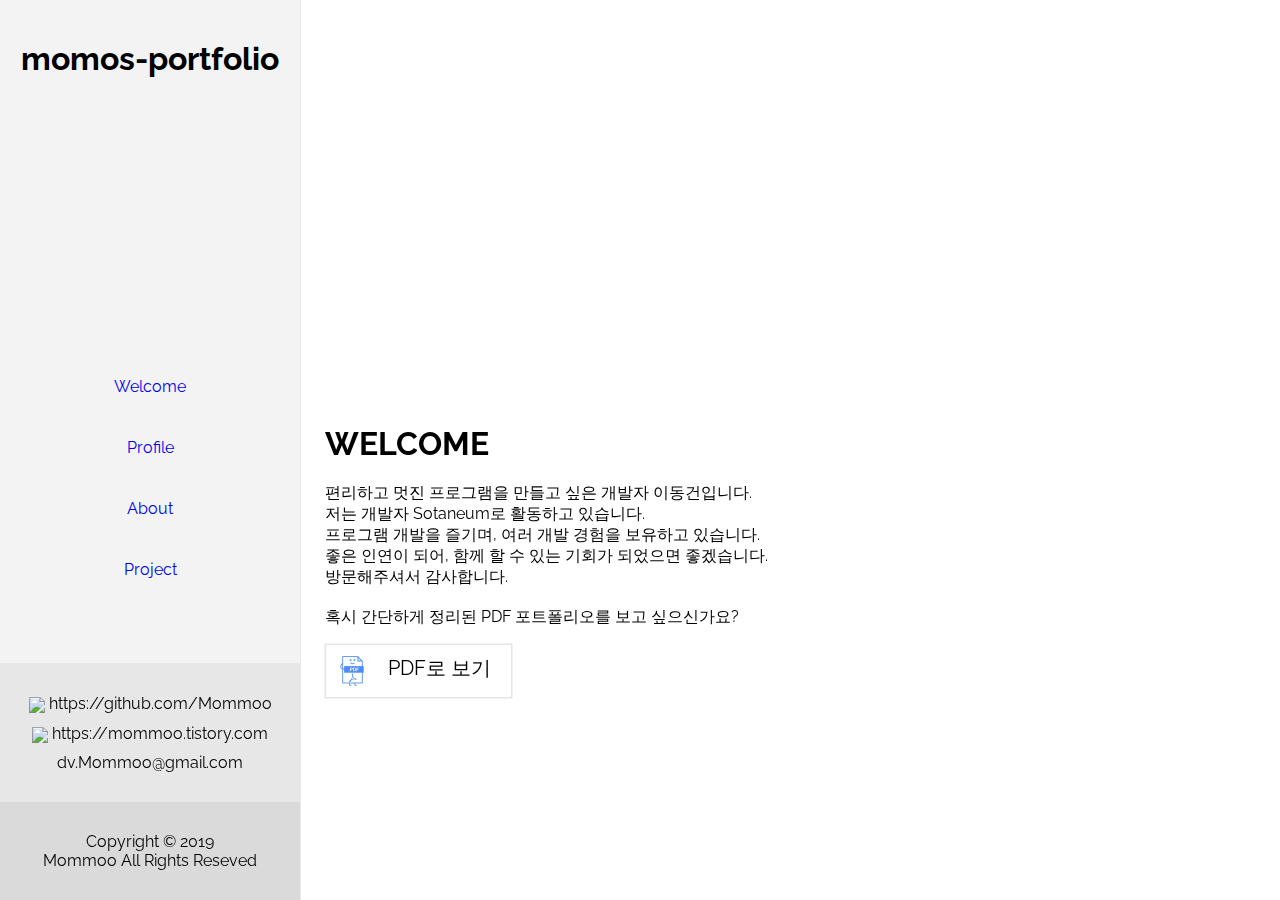
==== index.html @ 74a5513d "123" ====
<!DOCTYPE html>
<html>
    <head>
        <meta charset="utf-8">
        <link rel="stylesheet" type="text/css" href="css/index.css">
        <link href="https://fonts.googleapis.com/css?family=Raleway" rel="stylesheet">
        <link rel="stylesheet" type="text/css" href="style.css">
    </head>
    <body>
        <div class=nav>
            <div class=nav-header>
                momos-portfolio
            </div>
            <div class=nav-menu>
                <div class=nav-item>
                    <a href="#Welcome">Welcome</a>
                </div>
                <div class=nav-item>
                    <a href="#Profile">Profile</a>
                </div>
                <div class=nav-item>
                    <a href="#About">About</a>
                </div>
                <div class=nav-item>
                    <a href="#Project">Project</a>
                </div>
            </div>
            <div class=nav-fotter>
                <div class=urls>
                    <div class=url>
                        <img class=url-image src="https://mommoo.co.kr/portfolio/assets/images/common/IT/github.svg">
                        https://github.com/Mommoo
                        
                    </div>
                    <div class=url>
                        <img class=url-image src="https://mommoo.co.kr/portfolio/assets/images/common/communication/mail.svg">
                        https://mommoo.tistory.com
                    </div>
                    <div class=url>dv.Mommoo@gmail.com</div>
                </div>
                <div class=copy-right>
                    <div>Copyright © 2019</div>
                    <div>Mommoo All Rights Reseved</div>
                </div>
            </div>
        </div>
        <div class=contents>
            <div id=Welcome >
                <h1>WELCOME</h1>
                편리하고 멋진 프로그램을 만들고 싶은 개발자 이동건입니다.<br>
                저는 개발자 Sotaneum로 활동하고 있습니다.<br>
                프로그램 개발을 즐기며, 여러 개발 경험을 보유하고 있습니다.<br>
                좋은 인연이 되어, 함께 할 수 있는 기회가 되었으면 좋겠습니다.<br>
                방문해주셔서 감사합니다.
        
                <br><br>
                혹시 간단하게 정리된 PDF 포트폴리오를 보고 싶으신가요?<br>
                <div class="chip-view chip-view-normal">
                    <img class="chip-view-img-normal" src="icon/PDF.png">
                    <div>PDF로 보기</div>
                </div>
                <br>
                <br>
                
            </div>
            <div id=Profile >
                <h1>PROFILE</h1>
                아래는 제 프로필 정보 입니다.<br>
                저의 학위 정보 및 작성한 논문 리스트를 제공합니다.<br>
                논문 항목을 누르시면 바로 읽어 보실 수 있습니다.<br>
                <div class="card">
                    <div class="card-title">
                        Sotaneum
                    </div>
                    <div class="card-subheading">인적사항</div>
                    <div class="card-view-tab">이동건(남자)</div>
                    <div class="card-view-tab">23살 (96년생)</div>
                    <div class="card-view-tab">군산대학교 컴퓨터정보공학전공</div>
                    <div class="card-bar"></div>
                    <div class="card-subheading">논문 리스트</div>
                    <div class="card-view-tab"><a href="http://www.dbpia.co.kr/Journal/ArticleDetail/NODE07582108">ORDBMS 상에서 GeoPhoto 딥러닝 UDF의 구현</a></div>
                </div>
            </div>
            <div id=About >
                <h1>ABOUT-ME</h1>
                2011년부터 개발 공부를 시작했습니다.<br>
                이론과 실습을 계속 병행하며, 꾸준히 실력을 쌓아 왔습니다.<br>
                개발 철학은 "그냥 해보자" 입니다.<br>
                개인 프로젝트를 진행하다가 궁금한 것이 나오면 꼭 해결하고 넘어갔습니다.<br>
                이러한 개발 철학을 바탕으로, 프로그래밍 기본기를 단단하게 쌓았습니다.<br>
                아래의 리스트는 제가 개발 가능한 언어와 환경을 표시했습니다.<br>
                <div class="js-card-grid">
                    <div class="card">
                        <div class="card-image">
                            <img src="./icon/Java.png">
                        </div>
                        <div class="card-hashtag">Java를 그럭저럭함</div>
                    </div>
                    <div class="card">
                        <img src="./icon/Android.png">
                        <div class="card-hashtag">개발 경험 있음</div>
                        <div class="card-hashtag">자바로 개발</div>
                    </div>
                    <div class="card">
                        <img src="./icon/Javascript.png">
                        <div class="card-hashtag">개발 경험 있음</div>
                        <div class="card-hashtag">자바로 개발</div>
                    </div>
                </div>
            </div>
            <div  id=Tech>
                Java
                Java를 제일 잘함
                Spring
                개발 경험 있음
                관심 많음
                Spring-Boot
                삼성 외주 프로젝트 적용
                최고 관심사
                Android
                개발 경험 많음
                자바로 개발
                JavaScript
                ES6
                관심 많음
                주력 언어
                TypeScript
                최고 관심사
                주력 언어
                Angular
                현재 포트폴리오에 사용
                최고 관심사
                Webpack
                TypeScript 로더로 사용
                ES6의 모듈화를 위해 사용
                JQuery
                개발 경험 많음
                하지만 바닐라 선호
                HTML/CSS
                간단한 웹 디자인
                반응형 웹
                FlexBox 잘 다룸
                SASS/SCSS
                CSS도 프로그래밍
                C#
                개발 경험 있음
                Python
                크롤링 프로젝트에 사용
                C++
                초급
                개발은 가능
                .NET
                LINC 사업단 외주 프로젝트 적용
                PHP
                CRUD는 가능
                (구)포트폴리오에 사용
                NodeJS
                express 서버 구축 가능
            </div>
            <div  id=Project>
                <h1>PROJECT</h1>
                저는 수 많은 개인 프로젝트를 진행 했습니다.<br>
                프로젝트 전부 혼자서 만들었다는 것이 특징입니다.<br>
                또한 기능 구현에만 몰두 하는 것이 아닌,<br>
                프로젝트를 하면서 필요한 내용을 '공부'하여 '원리'를 습득 하는 것에 집중 하였습니다.<br>
                여기에 올라온 프로젝트는 짧게는 3개월 기게는 1년 동안 진행한 프로젝트들입니다.<br>
                카드를 눌러보시면 더 상세한 정보를 볼 수 있습니다.<br>
                <div class="js-card-list">
                    <div class="card clickable"  style="width:380px;">
                        <div class="card-title">
                            SotaneumPrtfolio
                        </div>
                        <div class="card-imageZoom" ><img src="./image/Portfolio.jpg"></div>
                        <div class="card-view">
                            FrontEnd의 Javascript, HTML를 공부하기 위해 진행한 웹 프로젝트입니다.
                        </div>
                        <div class="card-hashtag">
                            HTML
                        </div>
                        <div class="card-hashtag">
                            JavaScript
                        </div>
                        <div class="card-bottom">
                            Read More
                        </div>
                    </div>
                    <div class="card clickable" style="width: 380px;">
                        <div class="card-title">
                            SotaneumPrtfolio
                        </div>
                        <div class="card-imageZoom" ><img src="./image/Portfolio.jpg"></div>
                        <div class="card-view">
                            FrontEnd의 Javascript, HTML를 공부하기 위해 진행한 웹 프로젝트입니다.
                        </div>
                        <div class="card-hashtag">
                            HTML
                        </div>
                        <div class="card-hashtag">
                            JavaScript
                        </div>
                        <div class="card-bottom">
                            Read More
                        </div>
                    </div>
                </div>
            </div>


        </div>
    </body>
</html>
---- css/index.css ----
@media screen and (min-width:400px) and (max-width:1240px){
    body{

    }
    .nav{
        display:none!important;
    }
    .contents{
        left:0px!important;
        width:100%!important;
    }
}

body,html{
    margin:0px;
    width:100%;
    height:100%;

    
}
*{
    scroll-behavior: smooth;
    font-family: 'Raleway', sans-serif;
}

a{
    outline:none;
    text-decoration:none;
}
a:visited{
    text-decoration:none;
    color:black;
}
.nav{
    width:300px;
    position:fixed;
    left:0;
    
    border-right:1px solid #e9e9e9;
    height:100%;

    background-color:#f3f3f3
}
.nav-item{
    display:block;
    text-align:center;
    margin:40px;
    cursor:pointer;
    border-bottom:2px solid #f3f3f3;
}
.nav-item:hover{
    border-bottom:2px solid #000;
    font-size:24px;
}
.nav-header{
    text-align: center;
    margin-top:40px;
    font-size:32px;
    font-weight: bolder;
}
.nav-menu{
    margin-top:100%;
    margin-bottom:50%;
}
.nav-fotter{
    position:fixed;
    bottom:0px;
    background-color:rgba(204,204,204,.3);
    width:300px;
}
.contents{
    padding:25px;
    position:fixed;
    left:300px;
    width:calc( 100% - 300px - 50px );
    height:100%;
    overflow:auto;
}
.urls{
    margin-bottom:30px;
    margin-top:30px;
}
.url{
    text-align:center;
    margin:10px;
}
.copy-right{
    text-align:center;
    background-color:rgba(204,204,204,.5);
    padding-bottom:30px;
    padding-top:30px;
}
h1{
    margin-top:400px;
}
.url-image{
    width:20px;
    position: relative;
    top: 4px;
}
---- style.css ----
.chip-view{
    display: inline-flex;
    background: #e6e6e6;
    vertical-align: middle;
    border-radius: 10px;                    
    border:1px solid rgba(0, 0, 0, 0);
    padding: 10px;
    min-height: 32px;
    margin: 16px 16px 0px 0px;
    transition: box-shadow 0.1s ease-in-out;
}
.chip-view:hover{
    box-shadow: 0px 8px 20px 1px gray;
}
.chip-view-normal{
    background-color: white !important;
    border-radius: 0% !important;
    border:1px solid rgba(0, 0, 0, 0.1);
    box-shadow: 0px 0px 1px 0px rgba(0,0,0,0.3);
}
.chip-view img{
    background:white;
    border-radius: 50%;
    margin-right:10px;
    width: 32px;
    height: 32px;
}
.chip-view-img-normal{
    border-radius: 0% !important;
    background-color: transparent !important;
}
.chip-view div{
    display: inline-block;
    color:black;
    padding: 0px 10px 0px 10px;
    font-size:20px;
    word-break:break-all;
    word-wrap:break-word;
}

.card{
    vertical-align: top;
    position: relative;
    display: inline-block;
    margin: 5px;
    background: white;
    border-radius: 10px;
    border: 1px solid rgba(230, 230, 230, 0.8);
    box-shadow: 0px 1px 2px 0px rgba(0,0,0,0.6);
    transition: all 0.1s ease-in-out;
    transition: box-shadow 0.1s ease-in-out;
    text-align: center;
}
.card:hover{
    box-shadow: 0px 8px 20px 1px gray;
}
.card-title{
    min-height: 50px;
    border-radius: 9px 9px 0px 0px;
    font-size:35px;
    padding: 16px;
    background-color: rgba(230, 230, 230, 1);
    color:black;
    font-weight: bold;
}
.card-heading{
    color:black;
    font-size: 23px;
    border-bottom:1px solid rgba(0, 0, 0, 0.1);
    word-break:break-all;
    word-wrap:break-word;
    padding-bottom:10px;
    margin: 20px;
}
.card-subheading{
    color:gray;
    font-size: 23px;
    word-break:break-all;
    word-wrap:break-word;
    margin: 20px;
}
.card-view{
    margin: 20px;   
    font-size:17px;
    color:rgba(0, 0, 0, 0.7);
    padding-bottom:10px;
}
.card-view-tab{
    margin: 0px 20px 0px 40px;   
    font-size:17px;
    color:rgba(0, 0, 0, 0.7);
    padding-bottom:10px;
}
.card-bar{
    border-bottom:1px solid rgba(0, 0, 0, 0.1);
    padding-bottom:10px;
    margin: 20px;
}
.card-hashtag{
    display: inline-block;
    margin: 5px 5px 8px 5px;
    background-color:rgba(255, 0, 0, 0.5);
    padding: 6px;
    border-radius: 20px;
    color:white;
}
.card-bottom{
    text-align: end;
    font-size:25px;
    padding: 10px 30px 10px 10px;
    min-height: 40px;
    background-color:rgba(230, 230, 230, 1);
    border-radius: 0px 0px 9px 9px;
    color: black;
}
.card img{
    margin-left: auto;
    margin-right: auto;
    max-width: 100%; height: auto;
    display: block;
}
.card-image{
    max-width: 100%;
    width: auto;
    overflow: hidden;
}
.card-imageZoom{
    overflow: hidden;
}
.card-imageZoom img{
    transition: all ease .5s;
}
.card-imageZoom:hover img{
    transform-origin: center;
    transform: scale(1.4);
}

.clickable{
    cursor: pointer;
}
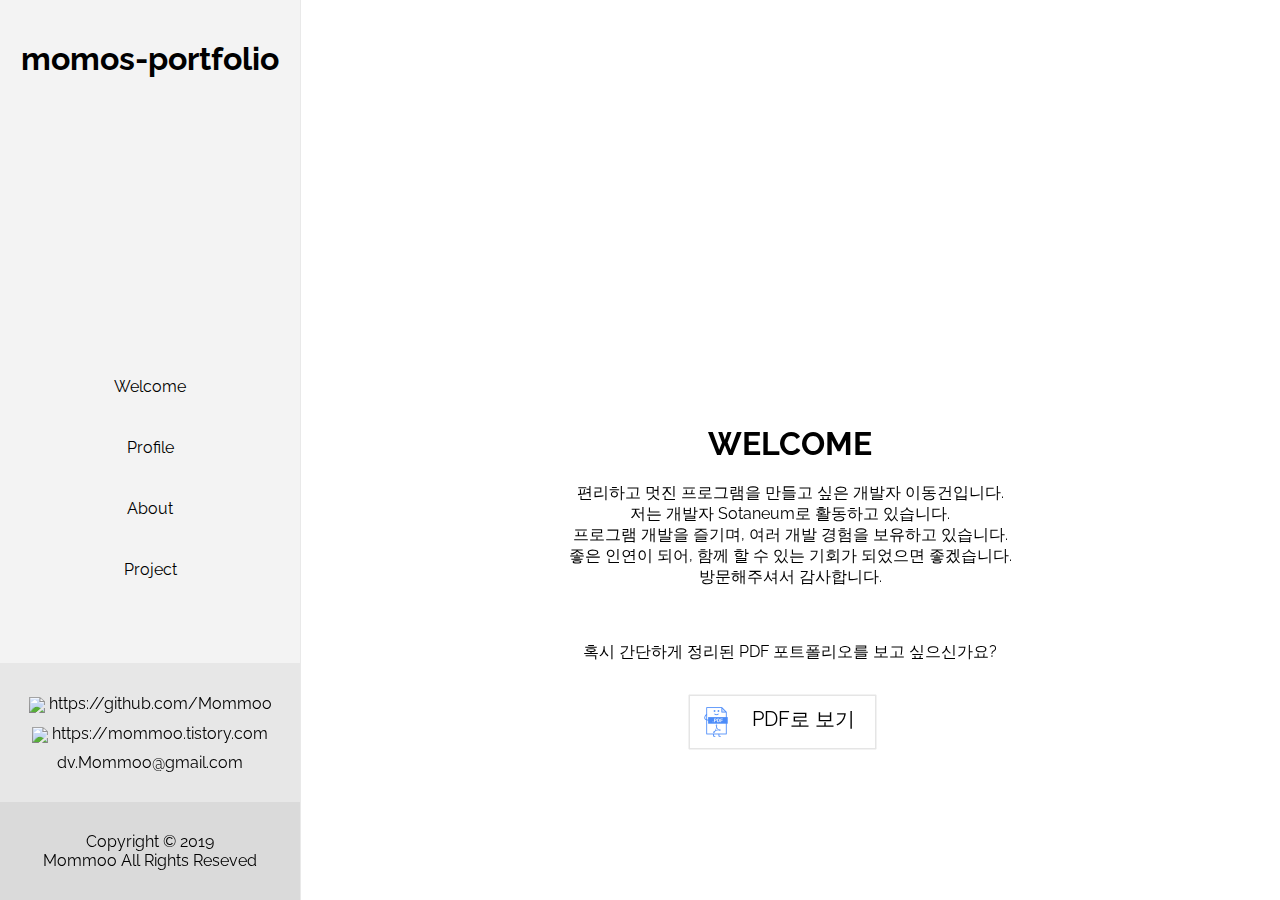
==== commit b5894c11: "123" ====
--- a/index.html
+++ b/index.html
@@ -46,162 +46,147 @@
         </div>
         <div class=contents>
             <div id=Welcome >
-                <h1>WELCOME</h1>
-                편리하고 멋진 프로그램을 만들고 싶은 개발자 이동건입니다.<br>
-                저는 개발자 Sotaneum로 활동하고 있습니다.<br>
-                프로그램 개발을 즐기며, 여러 개발 경험을 보유하고 있습니다.<br>
-                좋은 인연이 되어, 함께 할 수 있는 기회가 되었으면 좋겠습니다.<br>
-                방문해주셔서 감사합니다.
-        
-                <br><br>
-                혹시 간단하게 정리된 PDF 포트폴리오를 보고 싶으신가요?<br>
-                <div class="chip-view chip-view-normal">
-                    <img class="chip-view-img-normal" src="icon/PDF.png">
-                    <div>PDF로 보기</div>
-                </div>
-                <br>
+                <h1 style="text-align:center;">WELCOME</h1>
+                <p style="text-align:center;">
+                    편리하고 멋진 프로그램을 만들고 싶은 개발자 이동건입니다.<br>
+                    저는 개발자 Sotaneum로 활동하고 있습니다.<br>
+                    프로그램 개발을 즐기며, 여러 개발 경험을 보유하고 있습니다.<br>
+                    좋은 인연이 되어, 함께 할 수 있는 기회가 되었으면 좋겠습니다.<br>
+                    방문해주셔서 감사합니다.
+                </p>
+
+                <p style="text-align:center;">
+                    <br><br>
+                    혹시 간단하게 정리된 PDF 포트폴리오를 보고 싶으신가요?<br>
+                    <center>
+                        <div class="chip-view chip-view-normal" onclick="window.open('ubicomm_2015_5_10_10080-1.pdf')">
+                            <img class="chip-view-img-normal" src="icon/PDF.png">
+                            <div>PDF로 보기</div>
+                        </div>
+                    </center>
+      
+                    <br>
+                </p>
+
                 <br>
                 
             </div>
             <div id=Profile >
-                <h1>PROFILE</h1>
-                아래는 제 프로필 정보 입니다.<br>
-                저의 학위 정보 및 작성한 논문 리스트를 제공합니다.<br>
-                논문 항목을 누르시면 바로 읽어 보실 수 있습니다.<br>
-                <div class="card">
-                    <div class="card-title">
-                        Sotaneum
+                <h1 style="text-align:center;">PROFILE</h1>
+                <p style="text-align:center;">
+                    아래는 제 프로필 정보 입니다.<br>
+                    저의 학위 정보 및 작성한 논문 리스트를 제공합니다.<br>
+                    논문 항목을 누르시면 바로 읽어 보실 수 있습니다.<br>
+                </p>
+                <center>
+                    <div class="card">
+                        <div class="card-title">
+                            Sotaneum
+                        </div>
+                        <div class="card-subheading">인적사항</div>
+                        <div class="card-view-tab">이동건(남자)</div>
+                        <div class="card-view-tab">23살 (96년생)</div>
+                        <div class="card-view-tab">군산대학교 컴퓨터정보공학전공</div>
+                        <div class="card-bar"></div>
+                        <div class="card-subheading">논문 리스트</div>
+                        <div class="card-view-tab"><a href="http://www.dbpia.co.kr/Journal/ArticleDetail/NODE07582108">ORDBMS 상에서 GeoPhoto 딥러닝 UDF의 구현</a></div>
                     </div>
-                    <div class="card-subheading">인적사항</div>
-                    <div class="card-view-tab">이동건(남자)</div>
-                    <div class="card-view-tab">23살 (96년생)</div>
-                    <div class="card-view-tab">군산대학교 컴퓨터정보공학전공</div>
-                    <div class="card-bar"></div>
-                    <div class="card-subheading">논문 리스트</div>
-                    <div class="card-view-tab"><a href="http://www.dbpia.co.kr/Journal/ArticleDetail/NODE07582108">ORDBMS 상에서 GeoPhoto 딥러닝 UDF의 구현</a></div>
-                </div>
+                </center>
+
             </div>
             <div id=About >
-                <h1>ABOUT-ME</h1>
-                2011년부터 개발 공부를 시작했습니다.<br>
-                이론과 실습을 계속 병행하며, 꾸준히 실력을 쌓아 왔습니다.<br>
-                개발 철학은 "그냥 해보자" 입니다.<br>
-                개인 프로젝트를 진행하다가 궁금한 것이 나오면 꼭 해결하고 넘어갔습니다.<br>
-                이러한 개발 철학을 바탕으로, 프로그래밍 기본기를 단단하게 쌓았습니다.<br>
-                아래의 리스트는 제가 개발 가능한 언어와 환경을 표시했습니다.<br>
-                <div class="js-card-grid">
-                    <div class="card">
-                        <div class="card-image">
-                            <img src="./icon/Java.png">
+                <h1 style="text-align:center;">ABOUT-ME</h1>
+                <p style="text-align:center;">
+                    2011년부터 개발 공부를 시작했습니다.<br>
+                    이론과 실습을 계속 병행하며, 꾸준히 실력을 쌓아 왔습니다.<br>
+                    개발 철학은 "그냥 해보자" 입니다.<br>
+                    개인 프로젝트를 진행하다가 궁금한 것이 나오면 꼭 해결하고 넘어갔습니다.<br>
+                    이러한 개발 철학을 바탕으로, 프로그래밍 기본기를 단단하게 쌓았습니다.<br>
+                    아래의 리스트는 제가 개발 가능한 언어와 환경을 표시했습니다.<br>
+                </p>
+
+                <style>
+                    /* .card width 선택 */
+                    .card.language{
+                        width:200px;
+                    }
+                </style>
+                <center>
+                    <div class="js-card-grid">
+                        <div class="card language">
+                            <div class="card-image">
+                                <img src="./icon/Java.png">
+                            </div>
+                            <div class="card-hashtag">Java를 그럭저럭함</div>
                         </div>
-                        <div class="card-hashtag">Java를 그럭저럭함</div>
-                    </div>
-                    <div class="card">
-                        <img src="./icon/Android.png">
-                        <div class="card-hashtag">개발 경험 있음</div>
-                        <div class="card-hashtag">자바로 개발</div>
-                    </div>
-                    <div class="card">
-                        <img src="./icon/Javascript.png">
-                        <div class="card-hashtag">개발 경험 있음</div>
-                        <div class="card-hashtag">자바로 개발</div>
-                    </div>
-                </div>
-            </div>
-            <div  id=Tech>
-                Java
-                Java를 제일 잘함
-                Spring
-                개발 경험 있음
-                관심 많음
-                Spring-Boot
-                삼성 외주 프로젝트 적용
-                최고 관심사
-                Android
-                개발 경험 많음
-                자바로 개발
-                JavaScript
-                ES6
-                관심 많음
-                주력 언어
-                TypeScript
-                최고 관심사
-                주력 언어
-                Angular
-                현재 포트폴리오에 사용
-                최고 관심사
-                Webpack
-                TypeScript 로더로 사용
-                ES6의 모듈화를 위해 사용
-                JQuery
-                개발 경험 많음
-                하지만 바닐라 선호
-                HTML/CSS
-                간단한 웹 디자인
-                반응형 웹
-                FlexBox 잘 다룸
-                SASS/SCSS
-                CSS도 프로그래밍
-                C#
-                개발 경험 있음
-                Python
-                크롤링 프로젝트에 사용
-                C++
-                초급
-                개발은 가능
-                .NET
-                LINC 사업단 외주 프로젝트 적용
-                PHP
-                CRUD는 가능
-                (구)포트폴리오에 사용
-                NodeJS
-                express 서버 구축 가능
-            </div>
-            <div  id=Project>
-                <h1>PROJECT</h1>
-                저는 수 많은 개인 프로젝트를 진행 했습니다.<br>
-                프로젝트 전부 혼자서 만들었다는 것이 특징입니다.<br>
-                또한 기능 구현에만 몰두 하는 것이 아닌,<br>
-                프로젝트를 하면서 필요한 내용을 '공부'하여 '원리'를 습득 하는 것에 집중 하였습니다.<br>
-                여기에 올라온 프로젝트는 짧게는 3개월 기게는 1년 동안 진행한 프로젝트들입니다.<br>
-                카드를 눌러보시면 더 상세한 정보를 볼 수 있습니다.<br>
-                <div class="js-card-list">
-                    <div class="card clickable"  style="width:380px;">
-                        <div class="card-title">
-                            SotaneumPrtfolio
+                        <div class="card language">
+                            <img src="./icon/Android.png">
+                            <div class="card-hashtag">개발 경험 있음</div>
+                            <div class="card-hashtag">자바로 개발</div>
                         </div>
-                        <div class="card-imageZoom" ><img src="./image/Portfolio.jpg"></div>
-                        <div class="card-view">
-                            FrontEnd의 Javascript, HTML를 공부하기 위해 진행한 웹 프로젝트입니다.
-                        </div>
-                        <div class="card-hashtag">
-                            HTML
-                        </div>
-                        <div class="card-hashtag">
-                            JavaScript
-                        </div>
-                        <div class="card-bottom">
-                            Read More
+                        <div class="card language">
+                            <img src="./icon/Javascript.png">
+                            <div class="card-hashtag">개발 경험 있음</div>
+                            <div class="card-hashtag">자바로 개발</div>
                         </div>
                     </div>
-                    <div class="card clickable" style="width: 380px;">
-                        <div class="card-title">
-                            SotaneumPrtfolio
+                </center>
+         
+            </div>
+            
+            <div  id=Project>
+                <h1 style="text-align:center;">PROJECT</h1>
+                <p style="text-align:center;">
+                    저는 수 많은 개인 프로젝트를 진행 했습니다.<br>
+                    프로젝트 전부 혼자서 만들었다는 것이 특징입니다.<br>
+                    또한 기능 구현에만 몰두 하는 것이 아닌,<br>
+                    프로젝트를 하면서 필요한 내용을 '공부'하여 '원리'를 습득 하는 것에 집중 하였습니다.<br>
+                    여기에 올라온 프로젝트는 짧게는 3개월 기게는 1년 동안 진행한 프로젝트들입니다.<br>
+                    카드를 눌러보시면 더 상세한 정보를 볼 수 있습니다.<br>
+                </p>
+                <center>
+                    <div class="js-card-list">
+                        <div class="card clickable"  style="width:380px;" onclick="window.open('abc.html');">
+                            <div class="card-title">
+                                SotaneumPrtfolio
+                            </div>
+                            <div class="card-imageZoom" ><img src="./image/Portfolio.jpg"></div>
+                            <div class="card-view">
+                                FrontEnd의 Javascript, HTML를 공부하기 위해 진행한 웹 프로젝트입니다.
+                            </div>
+                            <div class="card-hashtag">
+                                HTML
+                            </div>
+                            <div class="card-hashtag">
+                                JavaScript
+                            </div>
+                            <div class="card-bottom">
+                                Read More
+                            </div>
                         </div>
-                        <div class="card-imageZoom" ><img src="./image/Portfolio.jpg"></div>
-                        <div class="card-view">
-                            FrontEnd의 Javascript, HTML를 공부하기 위해 진행한 웹 프로젝트입니다.
-                        </div>
-                        <div class="card-hashtag">
-                            HTML
-                        </div>
-                        <div class="card-hashtag">
-                            JavaScript
-                        </div>
-                        <div class="card-bottom">
-                            Read More
+                        <div class="card clickable" style="width: 380px;">
+                            <div class="card-title">
+                                SotaneumPrtfolio
+                            </div>
+                            <div class="card-imageZoom" ><img src="./image/Portfolio.jpg"></div>
+                            <div class="card-view">
+                                FrontEnd의 Javascript, HTML를 공부하기 위해 진행한 웹 프로젝트입니다.
+                            </div>
+                            <div class="card-hashtag">
+                                HTML
+                            </div>
+                            <div class="card-hashtag">
+                                JavaScript
+                            </div>
+                            <div class="card-bottom">
+                                Read More
+                            </div>
                         </div>
                     </div>
+                </center>
+                <!-- 밑에 공간 살짝 비워두기위한 마진 -->
+                <div style="width:1px;height:300px;">
+
                 </div>
             </div>
 
--- a/css/index.css
+++ b/css/index.css
@@ -7,7 +7,7 @@
     }
     .contents{
         left:0px!important;
-        width:100%!important;
+        width:calc(100% - 40px )!important;
     }
 }
 
@@ -21,11 +21,14 @@
 *{
     scroll-behavior: smooth;
     font-family: 'Raleway', sans-serif;
+
+
 }
 
 a{
     outline:none;
     text-decoration:none;
+    color:black;
 }
 a:visited{
     text-decoration:none;
@@ -47,6 +50,7 @@
     margin:40px;
     cursor:pointer;
     border-bottom:2px solid #f3f3f3;
+    transition: 0.2s;
 }
 .nav-item:hover{
     border-bottom:2px solid #000;
--- a/style.css
+++ b/style.css
@@ -114,9 +114,9 @@
     color: black;
 }
 .card img{
-    margin-left: auto;
-    margin-right: auto;
-    max-width: 100%; height: auto;
+    margin:10%;
+
+    max-width: 80%; height: auto;
     display: block;
 }
 .card-image{
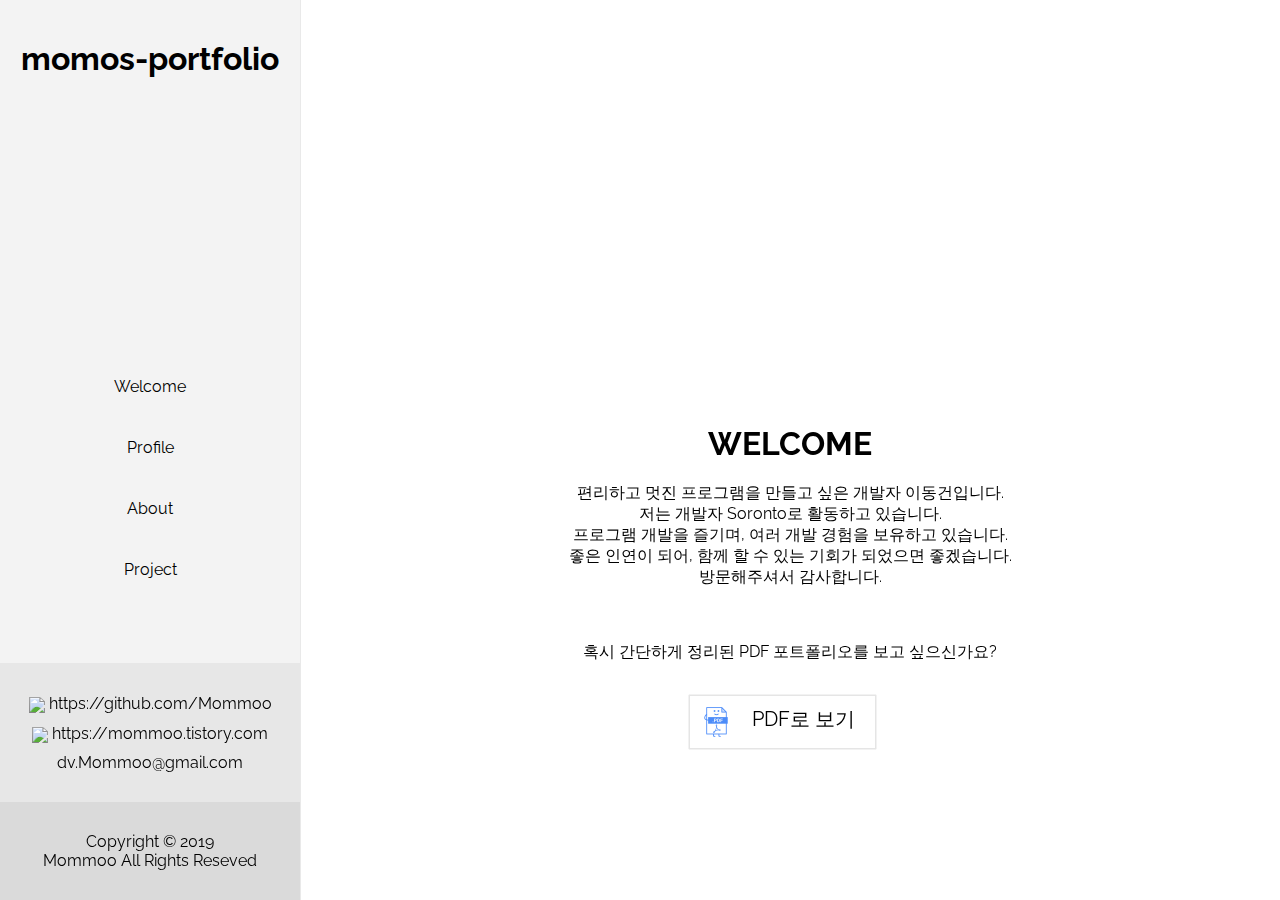
==== commit 164f21fc: "123" ====
--- a/index.html
+++ b/index.html
@@ -5,6 +5,8 @@
         <link rel="stylesheet" type="text/css" href="css/index.css">
         <link href="https://fonts.googleapis.com/css?family=Raleway" rel="stylesheet">
         <link rel="stylesheet" type="text/css" href="style.css">
+        <!-- in your header -->
+        <link rel="stylesheet" href="https://cdn.rawgit.com/konpa/devicon/df6431e323547add1b4cf45992913f15286456d3/devicon.min.css">
     </head>
     <body>
         <div class=nav>
@@ -49,7 +51,7 @@
                 <h1 style="text-align:center;">WELCOME</h1>
                 <p style="text-align:center;">
                     편리하고 멋진 프로그램을 만들고 싶은 개발자 이동건입니다.<br>
-                    저는 개발자 Sotaneum로 활동하고 있습니다.<br>
+                    저는 개발자 Soronto로 활동하고 있습니다.<br>
                     프로그램 개발을 즐기며, 여러 개발 경험을 보유하고 있습니다.<br>
                     좋은 인연이 되어, 함께 할 수 있는 기회가 되었으면 좋겠습니다.<br>
                     방문해주셔서 감사합니다.
@@ -59,7 +61,7 @@
                     <br><br>
                     혹시 간단하게 정리된 PDF 포트폴리오를 보고 싶으신가요?<br>
                     <center>
-                        <div class="chip-view chip-view-normal" onclick="window.open('ubicomm_2015_5_10_10080-1.pdf')">
+                        <div class="chip-view chip-view-normal" onclick="window.open('')">
                             <img class="chip-view-img-normal" src="icon/PDF.png">
                             <div>PDF로 보기</div>
                         </div>
@@ -84,12 +86,12 @@
                             Sotaneum
                         </div>
                         <div class="card-subheading">인적사항</div>
-                        <div class="card-view-tab">이동건(남자)</div>
-                        <div class="card-view-tab">23살 (96년생)</div>
+                        <div class="card-view-tab">현운용(남자)</div>
+                        <div class="card-view-tab">26살 (94년생)</div>
                         <div class="card-view-tab">군산대학교 컴퓨터정보공학전공</div>
                         <div class="card-bar"></div>
                         <div class="card-subheading">논문 리스트</div>
-                        <div class="card-view-tab"><a href="http://www.dbpia.co.kr/Journal/ArticleDetail/NODE07582108">ORDBMS 상에서 GeoPhoto 딥러닝 UDF의 구현</a></div>
+                        <div class="card-view-tab"><a href="WebDroneMap드론 사진 데이터를 활용한 3D.pdf">WebDroneMap:드론 사진 데이터를 활용한 3D모델링 시스템 </a></div>
                     </div>
                 </center>
 
@@ -97,7 +99,7 @@
             <div id=About >
                 <h1 style="text-align:center;">ABOUT-ME</h1>
                 <p style="text-align:center;">
-                    2011년부터 개발 공부를 시작했습니다.<br>
+                    2016년부터 개발 공부를 시작했습니다.<br>
                     이론과 실습을 계속 병행하며, 꾸준히 실력을 쌓아 왔습니다.<br>
                     개발 철학은 "그냥 해보자" 입니다.<br>
                     개인 프로젝트를 진행하다가 궁금한 것이 나오면 꼭 해결하고 넘어갔습니다.<br>
@@ -111,21 +113,60 @@
                         width:200px;
                     }
                 </style>
+                <!-- https://konpa.github.io/devicon/ -->
                 <center>
                     <div class="js-card-grid">
                         <div class="card language">
                             <div class="card-image">
-                                <img src="./icon/Java.png">
-                            </div>
-                            <div class="card-hashtag">Java를 그럭저럭함</div>
-                        </div>
-                        <div class="card language">
-                            <img src="./icon/Android.png">
-                            <div class="card-hashtag">개발 경험 있음</div>
-                            <div class="card-hashtag">자바로 개발</div>
-                        </div>
-                        <div class="card language">
-                            <img src="./icon/Javascript.png">
+                                <!-- <img src="./icon/Java.png"> -->
+                                <svg viewBox="0 0 128 128">
+                                    <path fill="#fff" d="M21.012 91.125c-5.538.003-10.038-4.503-10.039-10.04l-.002-30.739c-.002-5.532 4.497-10.037 10.028-10.038 2.689-.002 5.207 1.041 7.105 2.937s2.942 4.418 2.944 7.099l-.003 30.74c.007 2.679-1.034 5.199-2.931 7.094-1.892 1.9-4.417 2.946-7.102 2.947M21.004 43.005c-4.053-.002-7.338 3.291-7.339 7.341l.005 30.736c.001 4.064 3.292 7.344 7.341 7.348 4.057-.005 7.343-3.285 7.339-7.347v-30.741c-.002-4.049-3.291-7.339-7.346-7.337"></path><path fill="#fff" d="M99.742 44.527l-2.698-.001-66.119.009-2.699.001-.002-2.699c-.006-11.08 6.03-21.385 15.917-27.473l-3.844-7.017c-.47-.822-.588-1.863-.314-2.815.278-.952.935-1.771 1.814-2.239.509-.288 1.131-.448 1.759-.447 1.362 0 2.609.739 3.267 1.933l4.023 7.329c4.163-1.527 8.558-2.306 13.099-2.305 4.606-.002 9.023.777 13.204 2.311l4.017-7.341c.647-1.191 1.903-1.933 3.263-1.932.612-.001 1.223.148 1.761.438.903.495 1.533 1.286 1.81 2.245.276.953.165 1.959-.318 2.832l-3.842 7.013c9.871 6.101 15.9 16.398 15.899 27.459l.003 2.699zM80.196 15.403l5.123-9.355c.273-.489.095-1.115-.399-1.386-.501-.271-1.119-.086-1.384.405l-5.176 9.45c-4.354-1.934-9.229-3.021-14.382-3.016-5.142-.005-10.008 1.078-14.349 3.005l-5.181-9.429c-.267-.497-.891-.679-1.379-.405-.497.266-.68.891-.403 1.379l5.125 9.348c-10.07 5.194-16.874 15.084-16.868 26.439l66.118-.008c.003-11.351-6.789-21.221-16.845-26.427m-31.256 14.457c-1.521-.003-2.763-1.241-2.763-2.771 0-1.523 1.24-2.774 2.766-2.774 1.533-.001 2.773 1.251 2.775 2.774.001 1.528-1.242 2.77-2.778 2.771m30.107-.006c-1.528.002-2.775-1.235-2.772-2.771 0-1.521 1.242-2.772 2.773-2.778 1.521.005 2.768 1.258 2.767 2.779 0 1.531-1.241 2.771-2.768 2.77M51.711 126.159c-5.533-.001-10.036-4.501-10.037-10.038l-.002-13.567-2.638.003c-2.817.001-5.461-1.094-7.448-3.082-1.99-1.986-3.087-4.633-3.083-7.452l-.01-47.627v-2.701h2.699l65.623-.01 2.7-.002v2.699l.007 47.633c.001 5.809-4.725 10.536-10.532 10.535l-2.654.002.003 13.562c0 5.534-4.502 10.039-10.033 10.039-2.681.006-5.197-1.036-7.098-2.937-1.901-1.896-2.948-4.416-2.947-7.096v-13.568h-4.511v13.565c-.002 5.535-4.503 10.043-10.039 10.042"></path><path fill="#fff" d="M31.205 92.022c-.004 4.337 3.497 7.838 7.831 7.837h5.333l.006 16.264c-.001 4.05 3.289 7.341 7.335 7.342 4.056 0 7.342-3.295 7.338-7.348l.001-16.259 9.909-.003-.001 16.263c.004 4.051 3.298 7.346 7.343 7.338 4.056.003 7.344-3.292 7.343-7.344l-.005-16.259 5.353-.001c4.319.001 7.832-3.508 7.832-7.837l-.009-47.635-65.621.012.012 47.63zM106.996 91.112c-5.536.001-10.039-4.498-10.038-10.036l-.008-30.738c.002-5.537 4.498-10.041 10.031-10.041 5.54-.001 10.046 4.502 10.045 10.038l.003 30.736c.001 5.534-4.498 10.042-10.033 10.041M106.986 42.996c-4.053-.004-7.337 3.287-7.337 7.342l.003 30.737c.002 4.059 3.286 7.343 7.342 7.34 4.054-.001 7.335-3.281 7.338-7.343l-.008-30.736c-.001-4.056-3.283-7.342-7.338-7.34"></path><path fill="#A4C439" d="M21.004 43.005c-4.053-.002-7.338 3.291-7.339 7.341l.005 30.736c.001 4.064 3.288 7.344 7.342 7.343 4.056 0 7.342-3.28 7.338-7.342v-30.741c-.002-4.049-3.291-7.339-7.346-7.337m59.192-27.602l5.123-9.355c.273-.489.094-1.111-.401-1.388-.5-.265-1.117-.085-1.382.407l-5.175 9.453c-4.354-1.938-9.227-3.024-14.383-3.019-5.142-.005-10.013 1.078-14.349 3.005l-5.181-9.429c-.269-.497-.889-.677-1.378-.406-.498.269-.681.892-.404 1.38l5.125 9.349c-10.07 5.193-16.874 15.083-16.868 26.438l66.118-.008c.003-11.351-6.789-21.221-16.845-26.427m-31.256 14.457c-1.521-.003-2.763-1.241-2.763-2.771 0-1.523 1.238-2.775 2.766-2.774 1.533-.001 2.773 1.251 2.775 2.774.001 1.528-1.242 2.77-2.778 2.771m30.107-.006c-1.528.002-2.772-1.237-2.772-2.771.006-1.52 1.242-2.772 2.773-2.778 1.521.005 2.768 1.258 2.767 2.779.002 1.531-1.241 2.771-2.768 2.77m-47.854 14.538l.011 47.635c-.003 4.333 3.502 7.831 7.832 7.831l5.333.002.006 16.264c-.001 4.05 3.291 7.342 7.335 7.342 4.056 0 7.342-3.295 7.343-7.347l-.004-16.26 9.909-.003.004 16.263c0 4.047 3.293 7.346 7.338 7.338 4.056.003 7.344-3.292 7.343-7.344l-.005-16.259 5.352-.004c4.32.002 7.834-3.5 7.836-7.834l-.009-47.635-65.624.011zm83.134 5.943c-.001-4.055-3.286-7.341-7.341-7.339-4.053-.004-7.337 3.287-7.337 7.342l.006 30.738c-.001 4.058 3.283 7.338 7.339 7.339 4.054-.001 7.337-3.281 7.338-7.343l-.005-30.737z"></path>
+                                </svg>
+                            </div>
+                            <div class="card-hashtag">Java를 </div>
+                        </div>
+                        <div class="card language">
+                            <!-- <img src="./icon/Android.png"> -->
+                            <svg viewBox="0 0 128 128">
+                                <path fill="#659AD3" d="M115.4 30.7l-48.3-27.8c-.8-.5-1.9-.7-3.1-.7-1.2 0-2.3.3-3.1.7l-48 27.9c-1.7 1-2.9 3.5-2.9 5.4v55.7c0 1.1.2 2.4 1 3.5l106.8-62c-.6-1.2-1.5-2.1-2.4-2.7z"></path><path fill="#03599C" d="M10.7 95.3c.5.8 1.2 1.5 1.9 1.9l48.2 27.9c.8.5 1.9.7 3.1.7 1.2 0 2.3-.3 3.1-.7l48-27.9c1.7-1 2.9-3.5 2.9-5.4v-55.7c0-.9-.1-1.9-.6-2.8l-106.6 62z"></path><path fill="#fff" d="M85.3 76.1c-4.2 7.4-12.2 12.4-21.3 12.4-13.5 0-24.5-11-24.5-24.5s11-24.5 24.5-24.5c9.1 0 17.1 5 21.3 12.5l13-7.5c-6.8-11.9-19.6-20-34.3-20-21.8 0-39.5 17.7-39.5 39.5s17.7 39.5 39.5 39.5c14.6 0 27.4-8 34.2-19.8l-12.9-7.6z"></path>
+                            </svg>
+                            <div class="card-hashtag">개발 경험 있음</div>
+                            <div class="card-hashtag">자바로 개발</div>
+                        </div>
+                        <div class="card language">
+                            <svg viewBox="0 0 128 128">
+                                <path fill="#D26383" d="M115.4 30.7l-48.3-27.8c-.8-.5-1.9-.7-3.1-.7-1.2 0-2.3.3-3.1.7l-48 27.9c-1.7 1-2.9 3.5-2.9 5.4v55.7c0 1.1.2 2.4 1 3.5l106.8-62c-.6-1.2-1.5-2.1-2.4-2.7z"></path><path fill="#9C033A" d="M10.7 95.3c.5.8 1.2 1.5 1.9 1.9l48.2 27.9c.8.5 1.9.7 3.1.7 1.2 0 2.3-.3 3.1-.7l48-27.9c1.7-1 2.9-3.5 2.9-5.4v-55.7c0-.9-.1-1.9-.6-2.8l-106.6 62z"></path><path fill="#fff" d="M85.3 76.1c-4.2 7.4-12.2 12.4-21.3 12.4-13.5 0-24.5-11-24.5-24.5s11-24.5 24.5-24.5c9.1 0 17.1 5 21.3 12.5l13-7.5c-6.8-11.9-19.6-20-34.3-20-21.8 0-39.5 17.7-39.5 39.5s17.7 39.5 39.5 39.5c14.6 0 27.4-8 34.2-19.8l-12.9-7.6z"></path><path d="M82.1 61.8h5.2v-5.3h4.4v5.3h5.3v4.4h-5.3v5.2h-4.4v-5.2h-5.2v-4.4zM100.6 61.8h5.2v-5.3h4.4v5.3h5.3v4.4h-5.3v5.2h-4.4v-5.2h-5.2v-4.4z"></path>
+                            </svg>
+                            <div class="card-hashtag">개발 경험 있음</div>
+                            <div class="card-hashtag">자바로 개발</div>
+                        </div>
+                        <div class="card language">
+                            <svg viewBox="0 0 128 128">
+                                <path fill="#1572B6" d="M18.814 114.123l-10.054-112.771h110.48l-10.064 112.754-45.243 12.543-45.119-12.526z"></path><path fill="#33A9DC" d="M64.001 117.062l36.559-10.136 8.601-96.354h-45.16v106.49z"></path><path fill="#fff" d="M64.001 51.429h18.302l1.264-14.163h-19.566v-13.831h34.681999999999995l-.332 3.711-3.4 38.114h-30.95v-13.831z"></path><path fill="#EBEBEB" d="M64.083 87.349l-.061.018-15.403-4.159-.985-11.031h-13.882l1.937 21.717 28.331 7.863.063-.018v-14.39z"></path><path fill="#fff" d="M81.127 64.675l-1.666 18.522-15.426 4.164v14.39l28.354-7.858.208-2.337 2.406-26.881h-13.876z"></path><path fill="#EBEBEB" d="M64.048 23.435v13.831000000000001h-33.407999999999994l-.277-3.108-.63-7.012-.331-3.711h34.646zM64.001 51.431v13.831000000000001h-15.209l-.277-3.108-.631-7.012-.33-3.711h16.447z"></path>
+                            </svg>
+                            <div class="card-hashtag">개발 경험 있음</div>
+                            <div class="card-hashtag">자바로 개발</div>
+                        </div>
+      
+                        <div class="card language">
+                            <!-- <img src="./icon/Android.png"> -->
+                            <svg viewBox="0 0 128 128">
+                                <path fill="#659AD3" d="M115.4 30.7l-48.3-27.8c-.8-.5-1.9-.7-3.1-.7-1.2 0-2.3.3-3.1.7l-48 27.9c-1.7 1-2.9 3.5-2.9 5.4v55.7c0 1.1.2 2.4 1 3.5l106.8-62c-.6-1.2-1.5-2.1-2.4-2.7z"></path><path fill="#03599C" d="M10.7 95.3c.5.8 1.2 1.5 1.9 1.9l48.2 27.9c.8.5 1.9.7 3.1.7 1.2 0 2.3-.3 3.1-.7l48-27.9c1.7-1 2.9-3.5 2.9-5.4v-55.7c0-.9-.1-1.9-.6-2.8l-106.6 62z"></path><path fill="#fff" d="M85.3 76.1c-4.2 7.4-12.2 12.4-21.3 12.4-13.5 0-24.5-11-24.5-24.5s11-24.5 24.5-24.5c9.1 0 17.1 5 21.3 12.5l13-7.5c-6.8-11.9-19.6-20-34.3-20-21.8 0-39.5 17.7-39.5 39.5s17.7 39.5 39.5 39.5c14.6 0 27.4-8 34.2-19.8l-12.9-7.6z"></path>
+                            </svg>
+                            <div class="card-hashtag">개발 경험 있음</div>
+                            <div class="card-hashtag">자바로 개발</div>
+                        </div>
+                        <div class="card language">
+                            <svg viewBox="0 0 128 128">
+                                <path fill-rule="evenodd" clip-rule="evenodd" fill="#3A4D54" d="M73.8 50.8h11.3v11.5h5.7c2.6 0 5.3-.5 7.8-1.3 1.2-.4 2.6-1 3.8-1.7-1.6-2.1-2.4-4.7-2.6-7.3-.3-3.5.4-8.1 2.8-10.8l1.2-1.4 1.4 1.1c3.6 2.9 6.5 6.8 7.1 11.4 4.3-1.3 9.3-1 13.1 1.2l1.5.9-.8 1.6c-3.2 6.2-9.9 8.2-16.4 7.8-9.8 24.3-31 35.8-56.8 35.8-13.3 0-25.5-5-32.5-16.8l-.1-.2-1-2.1c-2.4-5.2-3.1-10.9-2.6-16.6l.2-1.7h9.6v-11.4h11.3v-11.2h22.5v-11.3h13.5v22.5z"></path><path fill="#00AADA" d="M110.4 55.1c.8-5.9-3.6-10.5-6.4-12.7-3.1 3.6-3.6 13.2 1.3 17.2-2.8 2.4-8.5 4.7-14.5 4.7h-72.2c-.6 6.2.5 11.9 3 16.8l.8 1.5c.5.9 1.1 1.7 1.7 2.6 3 .2 5.7.3 8.2.2 4.9-.1 8.9-.7 12-1.7.5-.2.9.1 1.1.5.2.5-.1.9-.5 1.1-.4.1-.8.3-1.3.4-2.4.7-5 1.1-8.3 1.3h-.6000000000000001c-1.3.1-2.7.1-4.2.1-1.6 0-3.1 0-4.9-.1 6 6.8 15.4 10.8 27.2 10.8 25 0 46.2-11.1 55.5-35.9 6.7.7 13.1-1 16-6.7-4.5-2.7-10.5-1.8-13.9-.1z"></path><path fill="#28B8EB" d="M110.4 55.1c.8-5.9-3.6-10.5-6.4-12.7-3.1 3.6-3.6 13.2 1.3 17.2-2.8 2.4-8.5 4.7-14.5 4.7h-68c-.3 9.5 3.2 16.7 9.5 21 4.9-.1 8.9-.7 12-1.7.5-.2.9.1 1.1.5.2.5-.1.9-.5 1.1-.4.1-.8.3-1.3.4-2.4.7-5.2 1.2-8.5 1.4l-.1-.1c8.5 4.4 20.8 4.3 35-1.1 15.8-6.1 30.6-17.7 40.9-30.9-.2.1-.4.1-.5.2z"></path><path fill="#028BB8" d="M18.7 71.8c.4 3.3 1.4 6.4 2.9 9.3l.8 1.5c.5.9 1.1 1.7 1.7 2.6 3 .2 5.7.3 8.2.2 4.9-.1 8.9-.7 12-1.7.5-.2.9.1 1.1.5.2.5-.1.9-.5 1.1-.4.1-.8.3-1.3.4-2.4.7-5.2 1.2-8.5 1.4h-.4c-1.3.1-2.7.1-4.1.1-1.6 0-3.2 0-4.9-.1 6 6.8 15.5 10.8 27.3 10.8 21.4 0 40-8.1 50.8-26h-85.1v-.1z"></path><path fill="#019BC6" d="M23.5 71.8c1.3 5.8 4.3 10.4 8.8 13.5 4.9-.1 8.9-.7 12-1.7.5-.2.9.1 1.1.5.2.5-.1.9-.5 1.1-.4.1-.8.3-1.3.4-2.4.7-5.2 1.2-8.6 1.4 8.5 4.4 20.8 4.3 34.9-1.1 8.5-3.3 16.8-8.2 24.2-14.1h-70.6z"></path><path fill-rule="evenodd" clip-rule="evenodd" fill="#00ACD3" d="M28.4 52.7h9.8v9.8h-9.8v-9.8zm.8.8h.8v8.1h-.8v-8.1zm1.4 0h.8v8.1h-.8v-8.1zm1.5 0h.8v8.1h-.8v-8.1zm1.5 0h.8v8.1h-.8v-8.1zm1.5 0h.8v8.1h-.8v-8.1zm1.5 0h.8v8.1h-.8v-8.1zM39.6 41.5h9.8v9.8h-9.8v-9.8zm.9.8h.8v8.1h-.8v-8.1zm1.4 0h.8v8.1h-.8v-8.1zm1.5 0h.8v8.1h-.8v-8.1zm1.5 0h.8v8.1h-.8v-8.1zm1.4 0h.8v8.1h-.8v-8.1zm1.5 0h.8v8.1h-.8v-8.1z"></path><path fill-rule="evenodd" clip-rule="evenodd" fill="#23C2EE" d="M39.6 52.7h9.8v9.8h-9.8v-9.8zm.9.8h.8v8.1h-.8v-8.1zm1.4 0h.8v8.1h-.8v-8.1zm1.5 0h.8v8.1h-.8v-8.1zm1.5 0h.8v8.1h-.8v-8.1zm1.4 0h.8v8.1h-.8v-8.1zm1.5 0h.8v8.1h-.8v-8.1z"></path><path fill-rule="evenodd" clip-rule="evenodd" fill="#00ACD3" d="M50.9 52.7h9.8v9.8h-9.8v-9.8zm.8.8h.8v8.1h-.8v-8.1zm1.5 0h.8v8.1h-.8v-8.1zm1.5 0h.8v8.1h-.8v-8.1zm1.4 0h.8v8.1h-.8v-8.1zm1.5 0h.8v8.1h-.8v-8.1zm1.5 0h.8v8.1h-.8v-8.1z"></path><path fill-rule="evenodd" clip-rule="evenodd" fill="#23C2EE" d="M50.9 41.5h9.8v9.8h-9.8v-9.8zm.8.8h.8v8.1h-.8v-8.1zm1.5 0h.8v8.1h-.8v-8.1zm1.5 0h.8v8.1h-.8v-8.1zm1.4 0h.8v8.1h-.8v-8.1zm1.5 0h.8v8.1h-.8v-8.1zm1.5 0h.8v8.1h-.8v-8.1zM62.2 52.7h9.8v9.8h-9.8v-9.8zm.8.8h.8v8.1h-.8v-8.1zm1.5 0h.8v8.1h-.8v-8.1zm1.4 0h.8v8.1h-.8v-8.1zm1.5 0h.8v8.1h-.8v-8.1zm1.5 0h.8v8.1h-.8v-8.1zm1.5 0h.8v8.1h-.8v-8.1z"></path><path fill-rule="evenodd" clip-rule="evenodd" fill="#00ACD3" d="M62.2 41.5h9.8v9.8h-9.8v-9.8zm.8.8h.8v8.1h-.8v-8.1zm1.5 0h.8v8.1h-.8v-8.1zm1.4 0h.8v8.1h-.8v-8.1zm1.5 0h.8v8.1h-.8v-8.1zm1.5 0h.8v8.1h-.8v-8.1zm1.5 0h.8v8.1h-.8v-8.1z"></path><path fill-rule="evenodd" clip-rule="evenodd" fill="#23C2EE" d="M62.2 30.2h9.8v9.8h-9.8v-9.8zm.8.8h.8v8.1h-.8v-8.1zm1.5 0h.8v8.1h-.8v-8.1zm1.4 0h.8v8.1h-.8v-8.1zm1.5 0h.8v8.1h-.8v-8.1zm1.5 0h.8v8.1h-.8v-8.1zm1.5 0h.8v8.1h-.8v-8.1z"></path><path fill-rule="evenodd" clip-rule="evenodd" fill="#00ACD3" d="M73.5 52.7h9.8v9.8h-9.8v-9.8zm.8.8h.8v8.1h-.8v-8.1zm1.4 0h.8v8.1h-.8v-8.1zm1.5 0h.8v8.1h-.8v-8.1zm1.5 0h.8v8.1h-.8v-8.1zm1.5 0h.8v8.1h-.8v-8.1zm1.5 0h.8v8.1h-.8v-8.1z"></path><path fill-rule="evenodd" clip-rule="evenodd" fill="#D4EEF1" d="M48.8 78.3c1.5 0 2.7 1.2 2.7 2.7 0 1.5-1.2 2.7-2.7 2.7-1.5 0-2.7-1.2-2.7-2.7 0-1.5 1.2-2.7 2.7-2.7"></path><path fill-rule="evenodd" clip-rule="evenodd" fill="#3A4D54" d="M48.8 79.1c.2 0 .5 0 .7.1-.2.1-.4.4-.4.7 0 .4.4.8.8.8.3 0 .6-.2.7-.4.1.2.1.5.1.7 0 1.1-.9 1.9-1.9 1.9-1.1 0-1.9-.9-1.9-1.9 0-1 .8-1.9 1.9-1.9M1.1 72.8h125.4c-2.7-.7-8.6-1.6-7.7-5.2-5 5.7-16.9 4-20 1.2-3.4 4.9-23 3-24.3-.8-4.2 5-17.3 5-21.5 0-1.4 3.8-21 5.7-24.3.8-3 2.8-15 4.5-20-1.2 1.1 3.5-4.9 4.5-7.6 5.2"></path><path fill="#BFDBE0" d="M56 97.8c-6.7-3.2-10.3-7.5-12.4-12.2-2.5.7-5.5 1.2-8.9 1.4-1.3.1-2.7.1-4.1.1-1.7 0-3.4 0-5.2-.1 6 6 13.6 10.7 27.5 10.8h3.1z"></path><path fill="#D4EEF1" d="M46.1 89.9c-.9-1.3-1.8-2.8-2.5-4.3-2.5.7-5.5 1.2-8.9 1.4 2.3 1.2 5.7 2.4 11.4 2.9z"></path>
+                            </svg>
+                            <div class="card-hashtag">개발 경험 있음</div>
+                            <div class="card-hashtag">자바로 개발</div>
+                        </div>
+                        <div class="card language">
+                            <svg viewBox="0 0 128 128">
+                                <path fill="#D26383" d="M115.4 30.7l-48.3-27.8c-.8-.5-1.9-.7-3.1-.7-1.2 0-2.3.3-3.1.7l-48 27.9c-1.7 1-2.9 3.5-2.9 5.4v55.7c0 1.1.2 2.4 1 3.5l106.8-62c-.6-1.2-1.5-2.1-2.4-2.7z"></path><path fill="#9C033A" d="M10.7 95.3c.5.8 1.2 1.5 1.9 1.9l48.2 27.9c.8.5 1.9.7 3.1.7 1.2 0 2.3-.3 3.1-.7l48-27.9c1.7-1 2.9-3.5 2.9-5.4v-55.7c0-.9-.1-1.9-.6-2.8l-106.6 62z"></path><path fill="#fff" d="M85.3 76.1c-4.2 7.4-12.2 12.4-21.3 12.4-13.5 0-24.5-11-24.5-24.5s11-24.5 24.5-24.5c9.1 0 17.1 5 21.3 12.5l13-7.5c-6.8-11.9-19.6-20-34.3-20-21.8 0-39.5 17.7-39.5 39.5s17.7 39.5 39.5 39.5c14.6 0 27.4-8 34.2-19.8l-12.9-7.6z"></path><path d="M82.1 61.8h5.2v-5.3h4.4v5.3h5.3v4.4h-5.3v5.2h-4.4v-5.2h-5.2v-4.4zM100.6 61.8h5.2v-5.3h4.4v5.3h5.3v4.4h-5.3v5.2h-4.4v-5.2h-5.2v-4.4z"></path>
+                            </svg>
                             <div class="card-hashtag">개발 경험 있음</div>
                             <div class="card-hashtag">자바로 개발</div>
                         </div>
--- a/style.css
+++ b/style.css
@@ -118,6 +118,11 @@
 
     max-width: 80%; height: auto;
     display: block;
+}.card svg{
+    margin:10%;
+
+    max-width: 80%; height: auto;
+    display: block;
 }
 .card-image{
     max-width: 100%;
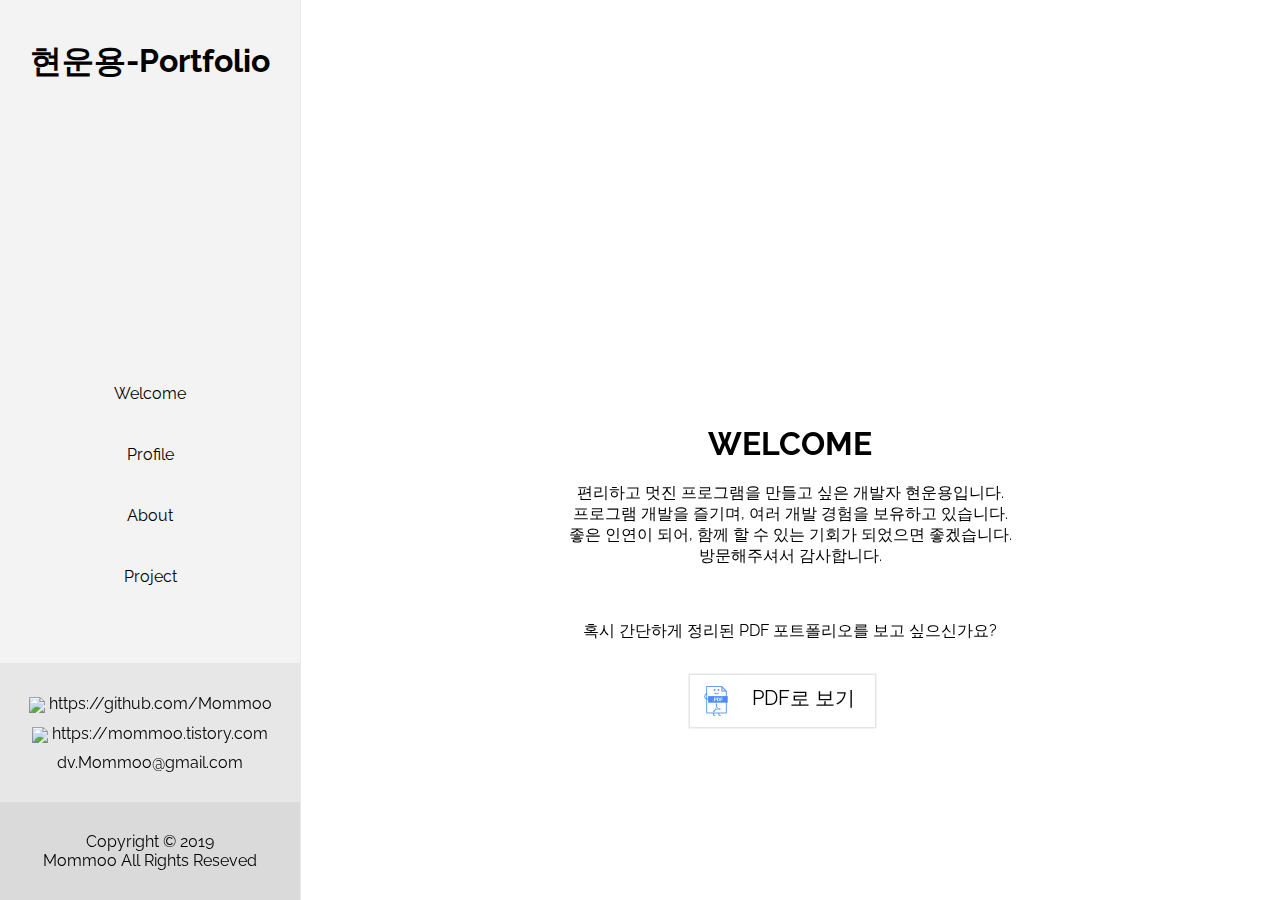
==== commit 6fc66d60: "my" ====
--- a/index.html
+++ b/index.html
@@ -11,7 +11,7 @@
     <body>
         <div class=nav>
             <div class=nav-header>
-                momos-portfolio
+                현운용-Portfolio
             </div>
             <div class=nav-menu>
                 <div class=nav-item>
@@ -50,8 +50,7 @@
             <div id=Welcome >
                 <h1 style="text-align:center;">WELCOME</h1>
                 <p style="text-align:center;">
-                    편리하고 멋진 프로그램을 만들고 싶은 개발자 이동건입니다.<br>
-                    저는 개발자 Soronto로 활동하고 있습니다.<br>
+                    편리하고 멋진 프로그램을 만들고 싶은 개발자 현운용입니다.<br>
                     프로그램 개발을 즐기며, 여러 개발 경험을 보유하고 있습니다.<br>
                     좋은 인연이 되어, 함께 할 수 있는 기회가 되었으면 좋겠습니다.<br>
                     방문해주셔서 감사합니다.
@@ -83,7 +82,7 @@
                 <center>
                     <div class="card">
                         <div class="card-title">
-                            Sotaneum
+                            Profile
                         </div>
                         <div class="card-subheading">인적사항</div>
                         <div class="card-view-tab">현운용(남자)</div>
@@ -117,58 +116,157 @@
                 <center>
                     <div class="js-card-grid">
                         <div class="card language">
-                            <div class="card-image">
-                                <!-- <img src="./icon/Java.png"> -->
-                                <svg viewBox="0 0 128 128">
-                                    <path fill="#fff" d="M21.012 91.125c-5.538.003-10.038-4.503-10.039-10.04l-.002-30.739c-.002-5.532 4.497-10.037 10.028-10.038 2.689-.002 5.207 1.041 7.105 2.937s2.942 4.418 2.944 7.099l-.003 30.74c.007 2.679-1.034 5.199-2.931 7.094-1.892 1.9-4.417 2.946-7.102 2.947M21.004 43.005c-4.053-.002-7.338 3.291-7.339 7.341l.005 30.736c.001 4.064 3.292 7.344 7.341 7.348 4.057-.005 7.343-3.285 7.339-7.347v-30.741c-.002-4.049-3.291-7.339-7.346-7.337"></path><path fill="#fff" d="M99.742 44.527l-2.698-.001-66.119.009-2.699.001-.002-2.699c-.006-11.08 6.03-21.385 15.917-27.473l-3.844-7.017c-.47-.822-.588-1.863-.314-2.815.278-.952.935-1.771 1.814-2.239.509-.288 1.131-.448 1.759-.447 1.362 0 2.609.739 3.267 1.933l4.023 7.329c4.163-1.527 8.558-2.306 13.099-2.305 4.606-.002 9.023.777 13.204 2.311l4.017-7.341c.647-1.191 1.903-1.933 3.263-1.932.612-.001 1.223.148 1.761.438.903.495 1.533 1.286 1.81 2.245.276.953.165 1.959-.318 2.832l-3.842 7.013c9.871 6.101 15.9 16.398 15.899 27.459l.003 2.699zM80.196 15.403l5.123-9.355c.273-.489.095-1.115-.399-1.386-.501-.271-1.119-.086-1.384.405l-5.176 9.45c-4.354-1.934-9.229-3.021-14.382-3.016-5.142-.005-10.008 1.078-14.349 3.005l-5.181-9.429c-.267-.497-.891-.679-1.379-.405-.497.266-.68.891-.403 1.379l5.125 9.348c-10.07 5.194-16.874 15.084-16.868 26.439l66.118-.008c.003-11.351-6.789-21.221-16.845-26.427m-31.256 14.457c-1.521-.003-2.763-1.241-2.763-2.771 0-1.523 1.24-2.774 2.766-2.774 1.533-.001 2.773 1.251 2.775 2.774.001 1.528-1.242 2.77-2.778 2.771m30.107-.006c-1.528.002-2.775-1.235-2.772-2.771 0-1.521 1.242-2.772 2.773-2.778 1.521.005 2.768 1.258 2.767 2.779 0 1.531-1.241 2.771-2.768 2.77M51.711 126.159c-5.533-.001-10.036-4.501-10.037-10.038l-.002-13.567-2.638.003c-2.817.001-5.461-1.094-7.448-3.082-1.99-1.986-3.087-4.633-3.083-7.452l-.01-47.627v-2.701h2.699l65.623-.01 2.7-.002v2.699l.007 47.633c.001 5.809-4.725 10.536-10.532 10.535l-2.654.002.003 13.562c0 5.534-4.502 10.039-10.033 10.039-2.681.006-5.197-1.036-7.098-2.937-1.901-1.896-2.948-4.416-2.947-7.096v-13.568h-4.511v13.565c-.002 5.535-4.503 10.043-10.039 10.042"></path><path fill="#fff" d="M31.205 92.022c-.004 4.337 3.497 7.838 7.831 7.837h5.333l.006 16.264c-.001 4.05 3.289 7.341 7.335 7.342 4.056 0 7.342-3.295 7.338-7.348l.001-16.259 9.909-.003-.001 16.263c.004 4.051 3.298 7.346 7.343 7.338 4.056.003 7.344-3.292 7.343-7.344l-.005-16.259 5.353-.001c4.319.001 7.832-3.508 7.832-7.837l-.009-47.635-65.621.012.012 47.63zM106.996 91.112c-5.536.001-10.039-4.498-10.038-10.036l-.008-30.738c.002-5.537 4.498-10.041 10.031-10.041 5.54-.001 10.046 4.502 10.045 10.038l.003 30.736c.001 5.534-4.498 10.042-10.033 10.041M106.986 42.996c-4.053-.004-7.337 3.287-7.337 7.342l.003 30.737c.002 4.059 3.286 7.343 7.342 7.34 4.054-.001 7.335-3.281 7.338-7.343l-.008-30.736c-.001-4.056-3.283-7.342-7.338-7.34"></path><path fill="#A4C439" d="M21.004 43.005c-4.053-.002-7.338 3.291-7.339 7.341l.005 30.736c.001 4.064 3.288 7.344 7.342 7.343 4.056 0 7.342-3.28 7.338-7.342v-30.741c-.002-4.049-3.291-7.339-7.346-7.337m59.192-27.602l5.123-9.355c.273-.489.094-1.111-.401-1.388-.5-.265-1.117-.085-1.382.407l-5.175 9.453c-4.354-1.938-9.227-3.024-14.383-3.019-5.142-.005-10.013 1.078-14.349 3.005l-5.181-9.429c-.269-.497-.889-.677-1.378-.406-.498.269-.681.892-.404 1.38l5.125 9.349c-10.07 5.193-16.874 15.083-16.868 26.438l66.118-.008c.003-11.351-6.789-21.221-16.845-26.427m-31.256 14.457c-1.521-.003-2.763-1.241-2.763-2.771 0-1.523 1.238-2.775 2.766-2.774 1.533-.001 2.773 1.251 2.775 2.774.001 1.528-1.242 2.77-2.778 2.771m30.107-.006c-1.528.002-2.772-1.237-2.772-2.771.006-1.52 1.242-2.772 2.773-2.778 1.521.005 2.768 1.258 2.767 2.779.002 1.531-1.241 2.771-2.768 2.77m-47.854 14.538l.011 47.635c-.003 4.333 3.502 7.831 7.832 7.831l5.333.002.006 16.264c-.001 4.05 3.291 7.342 7.335 7.342 4.056 0 7.342-3.295 7.343-7.347l-.004-16.26 9.909-.003.004 16.263c0 4.047 3.293 7.346 7.338 7.338 4.056.003 7.344-3.292 7.343-7.344l-.005-16.259 5.352-.004c4.32.002 7.834-3.5 7.836-7.834l-.009-47.635-65.624.011zm83.134 5.943c-.001-4.055-3.286-7.341-7.341-7.339-4.053-.004-7.337 3.287-7.337 7.342l.006 30.738c-.001 4.058 3.283 7.338 7.339 7.339 4.054-.001 7.337-3.281 7.338-7.343l-.005-30.737z"></path>
-                                </svg>
-                            </div>
-                            <div class="card-hashtag">Java를 </div>
-                        </div>
-                        <div class="card language">
-                            <!-- <img src="./icon/Android.png"> -->
-                            <svg viewBox="0 0 128 128">
-                                <path fill="#659AD3" d="M115.4 30.7l-48.3-27.8c-.8-.5-1.9-.7-3.1-.7-1.2 0-2.3.3-3.1.7l-48 27.9c-1.7 1-2.9 3.5-2.9 5.4v55.7c0 1.1.2 2.4 1 3.5l106.8-62c-.6-1.2-1.5-2.1-2.4-2.7z"></path><path fill="#03599C" d="M10.7 95.3c.5.8 1.2 1.5 1.9 1.9l48.2 27.9c.8.5 1.9.7 3.1.7 1.2 0 2.3-.3 3.1-.7l48-27.9c1.7-1 2.9-3.5 2.9-5.4v-55.7c0-.9-.1-1.9-.6-2.8l-106.6 62z"></path><path fill="#fff" d="M85.3 76.1c-4.2 7.4-12.2 12.4-21.3 12.4-13.5 0-24.5-11-24.5-24.5s11-24.5 24.5-24.5c9.1 0 17.1 5 21.3 12.5l13-7.5c-6.8-11.9-19.6-20-34.3-20-21.8 0-39.5 17.7-39.5 39.5s17.7 39.5 39.5 39.5c14.6 0 27.4-8 34.2-19.8l-12.9-7.6z"></path>
-                            </svg>
-                            <div class="card-hashtag">개발 경험 있음</div>
-                            <div class="card-hashtag">자바로 개발</div>
-                        </div>
-                        <div class="card language">
+                                                        <!-- C++ -->
                             <svg viewBox="0 0 128 128">
                                 <path fill="#D26383" d="M115.4 30.7l-48.3-27.8c-.8-.5-1.9-.7-3.1-.7-1.2 0-2.3.3-3.1.7l-48 27.9c-1.7 1-2.9 3.5-2.9 5.4v55.7c0 1.1.2 2.4 1 3.5l106.8-62c-.6-1.2-1.5-2.1-2.4-2.7z"></path><path fill="#9C033A" d="M10.7 95.3c.5.8 1.2 1.5 1.9 1.9l48.2 27.9c.8.5 1.9.7 3.1.7 1.2 0 2.3-.3 3.1-.7l48-27.9c1.7-1 2.9-3.5 2.9-5.4v-55.7c0-.9-.1-1.9-.6-2.8l-106.6 62z"></path><path fill="#fff" d="M85.3 76.1c-4.2 7.4-12.2 12.4-21.3 12.4-13.5 0-24.5-11-24.5-24.5s11-24.5 24.5-24.5c9.1 0 17.1 5 21.3 12.5l13-7.5c-6.8-11.9-19.6-20-34.3-20-21.8 0-39.5 17.7-39.5 39.5s17.7 39.5 39.5 39.5c14.6 0 27.4-8 34.2-19.8l-12.9-7.6z"></path><path d="M82.1 61.8h5.2v-5.3h4.4v5.3h5.3v4.4h-5.3v5.2h-4.4v-5.2h-5.2v-4.4zM100.6 61.8h5.2v-5.3h4.4v5.3h5.3v4.4h-5.3v5.2h-4.4v-5.2h-5.2v-4.4z"></path>
                             </svg>
+                            <div class="card-hashtag">알고리즘 풀이</div>
                             <div class="card-hashtag">개발 경험 있음</div>
-                            <div class="card-hashtag">자바로 개발</div>
-                        </div>
-                        <div class="card language">
-                            <svg viewBox="0 0 128 128">
-                                <path fill="#1572B6" d="M18.814 114.123l-10.054-112.771h110.48l-10.064 112.754-45.243 12.543-45.119-12.526z"></path><path fill="#33A9DC" d="M64.001 117.062l36.559-10.136 8.601-96.354h-45.16v106.49z"></path><path fill="#fff" d="M64.001 51.429h18.302l1.264-14.163h-19.566v-13.831h34.681999999999995l-.332 3.711-3.4 38.114h-30.95v-13.831z"></path><path fill="#EBEBEB" d="M64.083 87.349l-.061.018-15.403-4.159-.985-11.031h-13.882l1.937 21.717 28.331 7.863.063-.018v-14.39z"></path><path fill="#fff" d="M81.127 64.675l-1.666 18.522-15.426 4.164v14.39l28.354-7.858.208-2.337 2.406-26.881h-13.876z"></path><path fill="#EBEBEB" d="M64.048 23.435v13.831000000000001h-33.407999999999994l-.277-3.108-.63-7.012-.331-3.711h34.646zM64.001 51.431v13.831000000000001h-15.209l-.277-3.108-.631-7.012-.33-3.711h16.447z"></path>
-                            </svg>
+                            <div class="card-hashtag">관심 많음</div>
+                            <div class="card-hashtag">주력 언어</div>
+                        </div>
+                        <div class="card language">
+                                                        <!-- python -->
+                                                        <svg viewBox="0 0 128 128">
+                                                                <path fill="#FFD845" d="M40 68v-10.079c0-6.973 6.218-12.921 13.383-12.921h21.102c5.874 0 9.515-5.04 9.515-10.938v-20.117c0-5.726-4.306-10.026-10.04-10.981-3.629-.604-7.131-.879-10.743-.862-3.611.017-7.339.324-10.374.862-8.941 1.578-10.843 4.884-10.843 10.981v8.055h21v3h-28.108999999999998c-6.14 0-11.516 3.53-13.198 10.552-1.939 8.047-2.025 13.202 0 21.605 1.502 6.254 5.089 10.843 11.228 10.843h7.079zm12.054-51.372c-2.19 0-3.964-1.795-3.964-4.013 0-2.229 1.773-4.039 3.964-4.039 2.182 0 3.964 1.811 3.964 4.039 0 2.218-1.782 4.013-3.964 4.013zM106.175 35.552c-1.517-6.114-4.416-10.552-10.563-10.552h-8.612v9.062c0 7.273-5.484 13.938-12.515 13.938h-21.102c-5.78 0-11.383 4.403-11.383 10.193v20.117c0 5.725 5.388 9.093 10.974 10.734 6.686 1.967 12.781 2.322 20.782 0 5.318-1.54 10.244-4.638 10.244-10.734v-7.31h-21v-3h32.611c6.14 0 8.428-4.416 10.563-10.843 2.206-6.618 2.112-13.115.001-21.605zm-30.361 40.073c2.19 0 3.965 1.795 3.965 4.015 0 2.227-1.774 4.037-3.965 4.037-2.182 0-3.963-1.811-3.963-4.037 0-2.22 1.781-4.015 3.963-4.015z"></path><path fill="#FFD845" d="M34.911 112.049c0-3.757-1.072-5.686-3.214-5.791-.853-.041-1.685.095-2.495.409-.646.231-1.082.461-1.311.692v8.968c1.371.86 2.588 1.26 3.649 1.197 2.247-.148 3.371-1.971 3.371-5.475zm2.643.157c0 1.909-.447 3.493-1.348 4.753-1.003 1.427-2.394 2.16-4.172 2.201-1.34.043-2.721-.378-4.142-1.258v8.151l-2.298-.82v-18.093c.377-.462.862-.859 1.451-1.196 1.368-.798 3.031-1.207 4.987-1.228l.033.032c1.788-.022 3.166.712 4.134 2.201.902 1.366 1.355 3.117 1.355 5.257z"></path><path fill="#FFD845" d="M51.603 117.555c0 2.56-.257 4.333-.77 5.318-.516.986-1.497 1.773-2.945 2.359-1.174.463-2.444.714-3.808.757l-.38-1.448c1.386-.188 2.362-.378 2.928-.566 1.114-.377 1.878-.955 2.298-1.73.337-.631.503-1.835.503-3.618v-.599c-1.571.714-3.219 1.068-4.941 1.068-1.132 0-2.13-.354-2.99-1.068-.966-.777-1.449-1.764-1.449-2.958v-9.566l2.299-.787v9.63c0 1.028.332 1.82.996 2.376s1.524.822 2.578.803c1.054-.022 2.183-.431 3.382-1.228v-11.234h2.299v12.491z"></path><path fill="#FFD845" d="M60.576 119.034c-.274.022-.525.032-.757.032-1.3 0-2.314-.309-3.038-.93-.722-.622-1.084-1.479-1.084-2.573v-9.054h-1.574v-1.446h1.574v-3.84l2.296-.817v4.657h2.583v1.446h-2.583v8.991c0 .862.231 1.474.694 1.83.397.295 1.029.463 1.889.506v1.198z"></path><path fill="#FFD845" d="M74.493 118.845h-2.298v-8.873c0-.902-.211-1.68-.631-2.329-.485-.734-1.159-1.102-2.024-1.102-1.054 0-2.372.556-3.954 1.668v10.636h-2.298v-21.208l2.298-.725v9.659c1.469-1.068 3.073-1.604 4.816-1.604 1.218 0 2.203.41 2.958 1.228.757.817 1.134 1.836 1.134 3.053v9.597h-.001z"></path><path fill="#FFD845" d="M86.711 111.688c0-1.444-.274-2.636-.82-3.579-.649-1.149-1.657-1.756-3.021-1.818-2.52.146-3.778 1.951-3.778 5.412 0 1.587.262 2.912.79 3.976.674 1.356 1.685 2.024 3.033 2.002 2.531-.02 3.796-2.017 3.796-5.993zm2.518.015c0 2.055-.526 3.765-1.575 5.131-1.154 1.528-2.749 2.296-4.783 2.296-2.017 0-3.589-.768-4.723-2.296-1.028-1.366-1.542-3.076-1.542-5.131 0-1.932.556-3.556 1.668-4.879 1.174-1.403 2.718-2.107 4.627-2.107 1.909 0 3.463.704 4.66 2.107 1.111 1.323 1.668 2.947 1.668 4.879z"></path><path fill="#FFD845" d="M102.407 118.845h-2.299v-9.376c0-1.028-.31-1.831-.928-2.409-.619-.576-1.443-.855-2.472-.833-1.091.021-2.13.378-3.116 1.069v11.549h-2.299v-11.833c1.323-.963 2.54-1.592 3.652-1.886 1.049-.274 1.974-.41 2.771-.41.545 0 1.059.053 1.542.158.903.209 1.637.596 2.203 1.164.631.629.946 1.384.946 2.267v10.54z"></path>
+                                                                </svg>
+                            <div class="card-hashtag">영상 처리 관련 프로젝트</div>
+                            <div class="card-hashtag">머신러닝 관련 프로젝트</div>
+                            <div class="card-hashtag">알고리즘 문제 풀이</div>
+                            <div class="card-hashtag">자동화 도구 프로젝트</div>
                             <div class="card-hashtag">개발 경험 있음</div>
-                            <div class="card-hashtag">자바로 개발</div>
-                        </div>
-      
-                        <div class="card language">
-                            <!-- <img src="./icon/Android.png"> -->
-                            <svg viewBox="0 0 128 128">
-                                <path fill="#659AD3" d="M115.4 30.7l-48.3-27.8c-.8-.5-1.9-.7-3.1-.7-1.2 0-2.3.3-3.1.7l-48 27.9c-1.7 1-2.9 3.5-2.9 5.4v55.7c0 1.1.2 2.4 1 3.5l106.8-62c-.6-1.2-1.5-2.1-2.4-2.7z"></path><path fill="#03599C" d="M10.7 95.3c.5.8 1.2 1.5 1.9 1.9l48.2 27.9c.8.5 1.9.7 3.1.7 1.2 0 2.3-.3 3.1-.7l48-27.9c1.7-1 2.9-3.5 2.9-5.4v-55.7c0-.9-.1-1.9-.6-2.8l-106.6 62z"></path><path fill="#fff" d="M85.3 76.1c-4.2 7.4-12.2 12.4-21.3 12.4-13.5 0-24.5-11-24.5-24.5s11-24.5 24.5-24.5c9.1 0 17.1 5 21.3 12.5l13-7.5c-6.8-11.9-19.6-20-34.3-20-21.8 0-39.5 17.7-39.5 39.5s17.7 39.5 39.5 39.5c14.6 0 27.4-8 34.2-19.8l-12.9-7.6z"></path>
-                            </svg>
-                            <div class="card-hashtag">개발 경험 있음</div>
-                            <div class="card-hashtag">자바로 개발</div>
-                        </div>
-                        <div class="card language">
-                            <svg viewBox="0 0 128 128">
-                                <path fill-rule="evenodd" clip-rule="evenodd" fill="#3A4D54" d="M73.8 50.8h11.3v11.5h5.7c2.6 0 5.3-.5 7.8-1.3 1.2-.4 2.6-1 3.8-1.7-1.6-2.1-2.4-4.7-2.6-7.3-.3-3.5.4-8.1 2.8-10.8l1.2-1.4 1.4 1.1c3.6 2.9 6.5 6.8 7.1 11.4 4.3-1.3 9.3-1 13.1 1.2l1.5.9-.8 1.6c-3.2 6.2-9.9 8.2-16.4 7.8-9.8 24.3-31 35.8-56.8 35.8-13.3 0-25.5-5-32.5-16.8l-.1-.2-1-2.1c-2.4-5.2-3.1-10.9-2.6-16.6l.2-1.7h9.6v-11.4h11.3v-11.2h22.5v-11.3h13.5v22.5z"></path><path fill="#00AADA" d="M110.4 55.1c.8-5.9-3.6-10.5-6.4-12.7-3.1 3.6-3.6 13.2 1.3 17.2-2.8 2.4-8.5 4.7-14.5 4.7h-72.2c-.6 6.2.5 11.9 3 16.8l.8 1.5c.5.9 1.1 1.7 1.7 2.6 3 .2 5.7.3 8.2.2 4.9-.1 8.9-.7 12-1.7.5-.2.9.1 1.1.5.2.5-.1.9-.5 1.1-.4.1-.8.3-1.3.4-2.4.7-5 1.1-8.3 1.3h-.6000000000000001c-1.3.1-2.7.1-4.2.1-1.6 0-3.1 0-4.9-.1 6 6.8 15.4 10.8 27.2 10.8 25 0 46.2-11.1 55.5-35.9 6.7.7 13.1-1 16-6.7-4.5-2.7-10.5-1.8-13.9-.1z"></path><path fill="#28B8EB" d="M110.4 55.1c.8-5.9-3.6-10.5-6.4-12.7-3.1 3.6-3.6 13.2 1.3 17.2-2.8 2.4-8.5 4.7-14.5 4.7h-68c-.3 9.5 3.2 16.7 9.5 21 4.9-.1 8.9-.7 12-1.7.5-.2.9.1 1.1.5.2.5-.1.9-.5 1.1-.4.1-.8.3-1.3.4-2.4.7-5.2 1.2-8.5 1.4l-.1-.1c8.5 4.4 20.8 4.3 35-1.1 15.8-6.1 30.6-17.7 40.9-30.9-.2.1-.4.1-.5.2z"></path><path fill="#028BB8" d="M18.7 71.8c.4 3.3 1.4 6.4 2.9 9.3l.8 1.5c.5.9 1.1 1.7 1.7 2.6 3 .2 5.7.3 8.2.2 4.9-.1 8.9-.7 12-1.7.5-.2.9.1 1.1.5.2.5-.1.9-.5 1.1-.4.1-.8.3-1.3.4-2.4.7-5.2 1.2-8.5 1.4h-.4c-1.3.1-2.7.1-4.1.1-1.6 0-3.2 0-4.9-.1 6 6.8 15.5 10.8 27.3 10.8 21.4 0 40-8.1 50.8-26h-85.1v-.1z"></path><path fill="#019BC6" d="M23.5 71.8c1.3 5.8 4.3 10.4 8.8 13.5 4.9-.1 8.9-.7 12-1.7.5-.2.9.1 1.1.5.2.5-.1.9-.5 1.1-.4.1-.8.3-1.3.4-2.4.7-5.2 1.2-8.6 1.4 8.5 4.4 20.8 4.3 34.9-1.1 8.5-3.3 16.8-8.2 24.2-14.1h-70.6z"></path><path fill-rule="evenodd" clip-rule="evenodd" fill="#00ACD3" d="M28.4 52.7h9.8v9.8h-9.8v-9.8zm.8.8h.8v8.1h-.8v-8.1zm1.4 0h.8v8.1h-.8v-8.1zm1.5 0h.8v8.1h-.8v-8.1zm1.5 0h.8v8.1h-.8v-8.1zm1.5 0h.8v8.1h-.8v-8.1zm1.5 0h.8v8.1h-.8v-8.1zM39.6 41.5h9.8v9.8h-9.8v-9.8zm.9.8h.8v8.1h-.8v-8.1zm1.4 0h.8v8.1h-.8v-8.1zm1.5 0h.8v8.1h-.8v-8.1zm1.5 0h.8v8.1h-.8v-8.1zm1.4 0h.8v8.1h-.8v-8.1zm1.5 0h.8v8.1h-.8v-8.1z"></path><path fill-rule="evenodd" clip-rule="evenodd" fill="#23C2EE" d="M39.6 52.7h9.8v9.8h-9.8v-9.8zm.9.8h.8v8.1h-.8v-8.1zm1.4 0h.8v8.1h-.8v-8.1zm1.5 0h.8v8.1h-.8v-8.1zm1.5 0h.8v8.1h-.8v-8.1zm1.4 0h.8v8.1h-.8v-8.1zm1.5 0h.8v8.1h-.8v-8.1z"></path><path fill-rule="evenodd" clip-rule="evenodd" fill="#00ACD3" d="M50.9 52.7h9.8v9.8h-9.8v-9.8zm.8.8h.8v8.1h-.8v-8.1zm1.5 0h.8v8.1h-.8v-8.1zm1.5 0h.8v8.1h-.8v-8.1zm1.4 0h.8v8.1h-.8v-8.1zm1.5 0h.8v8.1h-.8v-8.1zm1.5 0h.8v8.1h-.8v-8.1z"></path><path fill-rule="evenodd" clip-rule="evenodd" fill="#23C2EE" d="M50.9 41.5h9.8v9.8h-9.8v-9.8zm.8.8h.8v8.1h-.8v-8.1zm1.5 0h.8v8.1h-.8v-8.1zm1.5 0h.8v8.1h-.8v-8.1zm1.4 0h.8v8.1h-.8v-8.1zm1.5 0h.8v8.1h-.8v-8.1zm1.5 0h.8v8.1h-.8v-8.1zM62.2 52.7h9.8v9.8h-9.8v-9.8zm.8.8h.8v8.1h-.8v-8.1zm1.5 0h.8v8.1h-.8v-8.1zm1.4 0h.8v8.1h-.8v-8.1zm1.5 0h.8v8.1h-.8v-8.1zm1.5 0h.8v8.1h-.8v-8.1zm1.5 0h.8v8.1h-.8v-8.1z"></path><path fill-rule="evenodd" clip-rule="evenodd" fill="#00ACD3" d="M62.2 41.5h9.8v9.8h-9.8v-9.8zm.8.8h.8v8.1h-.8v-8.1zm1.5 0h.8v8.1h-.8v-8.1zm1.4 0h.8v8.1h-.8v-8.1zm1.5 0h.8v8.1h-.8v-8.1zm1.5 0h.8v8.1h-.8v-8.1zm1.5 0h.8v8.1h-.8v-8.1z"></path><path fill-rule="evenodd" clip-rule="evenodd" fill="#23C2EE" d="M62.2 30.2h9.8v9.8h-9.8v-9.8zm.8.8h.8v8.1h-.8v-8.1zm1.5 0h.8v8.1h-.8v-8.1zm1.4 0h.8v8.1h-.8v-8.1zm1.5 0h.8v8.1h-.8v-8.1zm1.5 0h.8v8.1h-.8v-8.1zm1.5 0h.8v8.1h-.8v-8.1z"></path><path fill-rule="evenodd" clip-rule="evenodd" fill="#00ACD3" d="M73.5 52.7h9.8v9.8h-9.8v-9.8zm.8.8h.8v8.1h-.8v-8.1zm1.4 0h.8v8.1h-.8v-8.1zm1.5 0h.8v8.1h-.8v-8.1zm1.5 0h.8v8.1h-.8v-8.1zm1.5 0h.8v8.1h-.8v-8.1zm1.5 0h.8v8.1h-.8v-8.1z"></path><path fill-rule="evenodd" clip-rule="evenodd" fill="#D4EEF1" d="M48.8 78.3c1.5 0 2.7 1.2 2.7 2.7 0 1.5-1.2 2.7-2.7 2.7-1.5 0-2.7-1.2-2.7-2.7 0-1.5 1.2-2.7 2.7-2.7"></path><path fill-rule="evenodd" clip-rule="evenodd" fill="#3A4D54" d="M48.8 79.1c.2 0 .5 0 .7.1-.2.1-.4.4-.4.7 0 .4.4.8.8.8.3 0 .6-.2.7-.4.1.2.1.5.1.7 0 1.1-.9 1.9-1.9 1.9-1.1 0-1.9-.9-1.9-1.9 0-1 .8-1.9 1.9-1.9M1.1 72.8h125.4c-2.7-.7-8.6-1.6-7.7-5.2-5 5.7-16.9 4-20 1.2-3.4 4.9-23 3-24.3-.8-4.2 5-17.3 5-21.5 0-1.4 3.8-21 5.7-24.3.8-3 2.8-15 4.5-20-1.2 1.1 3.5-4.9 4.5-7.6 5.2"></path><path fill="#BFDBE0" d="M56 97.8c-6.7-3.2-10.3-7.5-12.4-12.2-2.5.7-5.5 1.2-8.9 1.4-1.3.1-2.7.1-4.1.1-1.7 0-3.4 0-5.2-.1 6 6 13.6 10.7 27.5 10.8h3.1z"></path><path fill="#D4EEF1" d="M46.1 89.9c-.9-1.3-1.8-2.8-2.5-4.3-2.5.7-5.5 1.2-8.9 1.4 2.3 1.2 5.7 2.4 11.4 2.9z"></path>
-                            </svg>
-                            <div class="card-hashtag">개발 경험 있음</div>
-                            <div class="card-hashtag">자바로 개발</div>
-                        </div>
-                        <div class="card language">
-                            <svg viewBox="0 0 128 128">
-                                <path fill="#D26383" d="M115.4 30.7l-48.3-27.8c-.8-.5-1.9-.7-3.1-.7-1.2 0-2.3.3-3.1.7l-48 27.9c-1.7 1-2.9 3.5-2.9 5.4v55.7c0 1.1.2 2.4 1 3.5l106.8-62c-.6-1.2-1.5-2.1-2.4-2.7z"></path><path fill="#9C033A" d="M10.7 95.3c.5.8 1.2 1.5 1.9 1.9l48.2 27.9c.8.5 1.9.7 3.1.7 1.2 0 2.3-.3 3.1-.7l48-27.9c1.7-1 2.9-3.5 2.9-5.4v-55.7c0-.9-.1-1.9-.6-2.8l-106.6 62z"></path><path fill="#fff" d="M85.3 76.1c-4.2 7.4-12.2 12.4-21.3 12.4-13.5 0-24.5-11-24.5-24.5s11-24.5 24.5-24.5c9.1 0 17.1 5 21.3 12.5l13-7.5c-6.8-11.9-19.6-20-34.3-20-21.8 0-39.5 17.7-39.5 39.5s17.7 39.5 39.5 39.5c14.6 0 27.4-8 34.2-19.8l-12.9-7.6z"></path><path d="M82.1 61.8h5.2v-5.3h4.4v5.3h5.3v4.4h-5.3v5.2h-4.4v-5.2h-5.2v-4.4zM100.6 61.8h5.2v-5.3h4.4v5.3h5.3v4.4h-5.3v5.2h-4.4v-5.2h-5.2v-4.4z"></path>
-                            </svg>
-                            <div class="card-hashtag">개발 경험 있음</div>
-                            <div class="card-hashtag">자바로 개발</div>
+                            <div class="card-hashtag">관심 많음</div>
+                        </div>
+                        <div class="card language">
+                            <!-- nodejs -->
+                            <svg viewBox="0 0 128 128">
+                                    <path fill="#83CD29" d="M114.325 80.749c-.29 0-.578-.076-.832-.224l-2.65-1.568c-.396-.221-.203-.3-.072-.345.528-.184.635-.227 1.198-.545.059-.033.136-.021.197.015l2.035 1.209c.074.041.179.041.246 0l7.937-4.581c.075-.042.122-.127.122-.215v-9.16c0-.09-.047-.173-.123-.219l-7.934-4.577c-.074-.042-.171-.042-.245 0l-7.933 4.578c-.076.045-.125.131-.125.218v9.16c0 .088.049.171.125.212l2.174 1.257c1.18.589 1.903-.105 1.903-.803v-9.045c0-.127.103-.228.23-.228h1.007c.125 0 .229.101.229.228v9.045c0 1.574-.857 2.477-2.35 2.477-.459 0-.82 0-1.828-.496l-2.081-1.198c-.515-.298-.832-.854-.832-1.448v-9.16c0-.595.317-1.15.832-1.446l7.937-4.587c.502-.283 1.169-.283 1.667 0l7.937 4.587c.514.297.833.852.833 1.446v9.16c0 .595-.319 1.148-.833 1.448l-7.937 4.582c-.252.147-.539.223-.834.223M116.778 74.438c-3.475 0-4.202-1.595-4.202-2.932 0-.126.103-.229.23-.229h1.026c.115 0 .21.082.228.194.154 1.045.617 1.572 2.718 1.572 1.671 0 2.383-.378 2.383-1.266 0-.512-.202-.891-2.8-1.146-2.172-.215-3.515-.694-3.515-2.433 0-1.601 1.35-2.557 3.612-2.557 2.543 0 3.801.883 3.96 2.777.006.064-.017.127-.06.176-.044.045-.104.073-.168.073h-1.031c-.107 0-.201-.075-.223-.179-.248-1.1-.848-1.451-2.479-1.451-1.825 0-2.037.637-2.037 1.112 0 .577.25.745 2.715 1.071 2.439.323 3.598.779 3.598 2.494.001 1.733-1.441 2.724-3.955 2.724"></path><path fill="#404137" d="M97.982 68.43c.313-.183.506-.517.506-.88v-2.354c0-.362-.192-.696-.506-.879l-8.364-4.856c-.315-.183-.703-.184-1.019-.002l-8.416 4.859c-.314.182-.508.517-.508.88v9.716c0 .365.196.703.514.884l8.363 4.765c.308.177.686.178.997.006l5.058-2.812c.161-.09.261-.258.262-.44.001-.184-.097-.354-.256-.445l-8.468-4.86c-.159-.091-.256-.259-.256-.44v-3.046c0-.182.097-.349.254-.439l2.637-1.52c.156-.091.35-.091.507 0l2.637 1.52c.158.091.255.258.255.439v2.396c0 .183.097.351.254.441.158.091.352.091.51-.001l5.039-2.932"></path><path fill="#83CD29" d="M88.984 67.974c.061-.034.135-.034.195 0l1.615.933c.06.035.097.1.097.169v1.865c0 .07-.037.134-.097.169l-1.615.932c-.06.035-.135.035-.195 0l-1.614-.932c-.061-.035-.098-.099-.098-.169v-1.865c0-.069.037-.134.098-.169l1.614-.933"></path><path fill="#404137" d="M67.083 71.854c0 .09-.048.174-.127.22l-2.89 1.666c-.079.046-.176.046-.254 0l-2.89-1.666c-.079-.046-.127-.13-.127-.22v-3.338c0-.09.049-.175.127-.221l2.89-1.668c.079-.047.176-.047.255 0l2.891 1.668c.078.046.126.131.126.221v3.338zm.781-24.716c-.157-.087-.349-.085-.505.006-.155.092-.251.258-.251.438v12.915c0 .126-.068.244-.177.308-.11.063-.246.063-.356 0l-2.108-1.215c-.314-.181-.701-.181-1.015 0l-8.418 4.858c-.315.182-.509.518-.509.881v9.719c0 .363.194.698.508.881l8.418 4.861c.314.182.702.182 1.017 0l8.42-4.861c.314-.183.508-.518.508-.881v-24.227c0-.368-.2-.708-.521-.888l-5.011-2.795"></path><path fill="#83CD29" d="M38.238 59.407c.314-.182.702-.182 1.016 0l8.418 4.857c.314.182.508.518.508.881v9.722c0 .363-.194.699-.508.881l-8.417 4.861c-.314.181-.702.181-1.017 0l-8.415-4.861c-.314-.182-.508-.518-.508-.881v-9.723c0-.362.194-.698.508-.88l8.415-4.857"></path><path fill="#404137" d="M22.93 65.064c0-.366-.192-.702-.508-.883l-8.415-4.843c-.144-.084-.303-.127-.464-.133h-.087c-.16.006-.32.049-.464.133l-8.416 4.843c-.313.181-.509.517-.509.883l.018 13.04c0 .182.095.351.254.439.156.094.349.094.505 0l5-2.864c.316-.188.509-.519.509-.882v-6.092c0-.364.192-.699.507-.881l2.13-1.226c.158-.093.332-.137.508-.137.174 0 .352.044.507.137l2.128 1.226c.315.182.509.517.509.881v6.092c0 .363.195.696.509.882l5 2.864c.157.094.353.094.508 0 .155-.089.252-.258.252-.439l.019-13.04"></path>
+                                    </svg>
+                            <div class="card-hashtag">웹앱 어플리케이션 프로젝트</div>
+                            <div class="card-hashtag">Hume과의 외주 프로젝트</div>
+                            <div class="card-hashtag">express 서버 구축 가능</div>
+                            <div class="card-hashtag">CRUD 가능</div>
+                        </div>
+                        <div class="card language">
+                            <!-- php -->
+                            <svg viewBox="0 0 128 128">
+                                    <path id="a" d="M64.026 96.076c33.676 0 60.976-14.361 60.976-32.076s-27.3-32.075-60.976-32.075-60.975 14.36-60.975 32.075 27.3 32.076 60.975 32.076"></path><path id="c" d="M2.998 31.924h122.004v64.1h-122.004z"></path><path id="e" d="M2.998 31.924h122.004v64.1h-122.004z"></path><path fill="#6181B6" d="M64.026 93.694c32.36 0 58.594-13.295 58.594-29.694s-26.233-29.694-58.594-29.694-58.593 13.295-58.593 29.694 26.233 29.694 58.593 29.694z"></path><path fill="#fff" d="M75.896 73.598l2.906-14.958c.656-3.377.11-5.896-1.62-7.486-1.677-1.54-4.523-2.288-8.703-2.288h-5.033l1.44-7.412c.055-.279-.02-.568-.2-.788-.181-.219-.45-.347-.735-.347h-6.947c-.456 0-.848.323-.936.771l-3.086 15.881c-.28-1.787-.973-3.323-2.079-4.591-2.038-2.332-5.261-3.515-9.58-3.515h-13.467c-.456 0-.848.322-.935.771l-6.247 32.144c-.055.278.02.568.2.787.181.22.451.347.735.347h7.002c.456 0 .849-.323.936-.771l1.511-7.775h5.213c2.735 0 5.032-.296 6.827-.881 1.834-.596 3.522-1.607 5.011-3.001 1.202-1.104 2.196-2.341 2.96-3.676l-1.248 6.424c-.054.278.02.567.2.787s.451.347.735.347h6.947c.456 0 .848-.323.936-.771l3.429-17.645h4.767c2.031 0 2.626.404 2.787.578.147.159.452.718.11 2.48l-2.764 14.223c-.055.278.019.567.2.787.181.22.45.347.735.347h7.058c.455.001.848-.322.935-.769zm-32.208-12.36c-.437 2.242-1.259 3.842-2.444 4.755-1.205.927-3.132 1.397-5.727 1.397h-3.104l2.244-11.548h4.012c2.948 0 4.136.63 4.612 1.158.662.734.802 2.199.407 4.238zM105.604 52.38c-2.038-2.332-5.261-3.515-9.581-3.515h-13.464c-.456 0-.849.322-.936.771l-6.248 32.144c-.054.278.02.568.201.787.181.22.45.347.734.347h7.003c.455 0 .848-.323.935-.771l1.512-7.775h5.212c2.735 0 5.033-.296 6.827-.881 1.835-.596 3.522-1.607 5.011-3.001 1.241-1.141 2.264-2.421 3.037-3.806.772-1.383 1.328-2.927 1.65-4.588.797-4.094.16-7.363-1.893-9.712zm-7.262 8.858c-.437 2.242-1.259 3.842-2.444 4.755-1.204.927-3.131 1.397-5.727 1.397h-3.104l2.245-11.548h4.012c2.948 0 4.136.63 4.612 1.158.662.734.801 2.199.406 4.238z"></path><path fill="#000004" d="M38.67 54.89c2.66 0 4.434.491 5.32 1.474.885.982 1.097 2.668.633 5.057-.484 2.488-1.416 4.264-2.798 5.328-1.382 1.063-3.485 1.595-6.308 1.595h-4.26l2.614-13.453h4.799v-.001zm-17.061 27.072h7.002l1.661-8.546h5.998c2.646 0 4.823-.277 6.532-.834 1.709-.556 3.263-1.488 4.661-2.797 1.173-1.078 2.122-2.268 2.85-3.569.727-1.3 1.242-2.734 1.547-4.305.741-3.811.182-6.778-1.676-8.904s-4.812-3.189-8.862-3.189h-13.466l-6.247 32.144zM57.003 41.271h6.947l-1.661 8.546h6.189c3.894 0 6.58.68 8.059 2.037 1.479 1.359 1.921 3.561 1.33 6.603l-2.906 14.959h-7.058l2.763-14.223c.314-1.618.199-2.722-.347-3.311-.546-.587-1.708-.882-3.485-.882h-5.553l-3.578 18.416h-6.947l6.247-32.145zM93.324 54.89c2.66 0 4.434.491 5.319 1.474.887.982 1.097 2.668.634 5.057-.484 2.488-1.417 4.264-2.799 5.328-1.382 1.063-3.484 1.595-6.308 1.595h-4.259l2.614-13.453h4.799v-.001zm-17.06 27.072h7.002l1.661-8.546h5.997c2.646 0 4.823-.277 6.532-.834 1.71-.556 3.264-1.488 4.661-2.797 1.174-1.078 2.123-2.268 2.851-3.569.726-1.3 1.242-2.734 1.547-4.305.74-3.811.182-6.778-1.676-8.904s-4.812-3.189-8.863-3.189h-13.465l-6.247 32.144z"></path>
+                                    </svg>
+                            <div class="card-hashtag">Hume과의 외주 프로젝트</div>
+                            <div class="card-hashtag">CRUD 가능</div>
+                            <div class="card-hashtag">APM을 주력으로 웹 서버를 구축함</div>
+                        </div>
+                        <div class="card language">
+                            <!-- aws -->
+                            <svg viewBox="0 0 128 128">
+                                    <path fill="#201C1D" d="M44.634 57.361c-2.599 0-5.499 1.001-6.107 4.296-.064.351.167.517.391.567l2.663.32c.246-.014.414-.28.461-.533.228-1.134 1.16-1.669 2.201-1.669.563 0 1.193.193 1.527.71.381.576.354 1.359.354 2.024v.391c-1.582.182-3.666.292-5.147.958-1.709.76-2.912 2.307-2.912 4.58 0 2.913 1.785 4.366 4.083 4.366 1.94 0 3.013-.456 4.509-2.022.497.738.656 1.073 1.562 1.846.202.108.458.098.64-.071v.035c.545-.497 1.535-1.401 2.094-1.881.222-.187.174-.493 0-.746-.5-.707-1.029-1.276-1.029-2.592v-4.366c0-1.85.156-3.556-1.172-4.828-1.046-1.031-2.791-1.385-4.118-1.385zm35.786 0c-2.6 0-5.498 1.001-6.106 4.296-.064.351.166.517.39.567l2.664.32c.246-.014.415-.28.461-.533.229-1.134 1.161-1.669 2.201-1.669.564 0 1.193.193 1.526.71.381.576.319 1.359.319 2.024v.391c-1.582.182-3.63.292-5.112.958-1.711.76-2.91 2.307-2.91 4.58 0 2.913 1.785 4.366 4.082 4.366 1.938 0 3.011-.456 4.509-2.022.495.738.656 1.073 1.563 1.846.203.108.458.098.639-.071v.035c.546-.497 1.537-1.401 2.095-1.881.222-.187.171-.493 0-.746-.5-.707-1.03-1.276-1.03-2.592v-4.366c0-1.85.12-3.556-1.206-4.828-1.05-1.031-2.759-1.385-4.085-1.385zm-20.13.142c-1.68 0-2.924.848-3.585 2.663h-.036v-1.882c-.018-.262-.23-.483-.496-.497h-2.557c-.29 0-.533.245-.533.533v14.378c.022.255.238.479.498.497h2.733c.292 0 .531-.243.532-.533v-7.633c0-1.664-.08-3.94 1.882-3.94 1.937 0 1.668 2.339 1.668 3.94v7.633c0 .271.222.515.498.533h2.733c.29 0 .532-.243.532-.533v-7.633c0-.816-.033-2.006.248-2.733s.971-1.207 1.634-1.207c.789 0 1.394.275 1.598 1.242.126.575.071 2.094.071 2.698v7.633c0 .271.222.515.496.533h2.734c.29 0 .532-.243.532-.533v-9.088c0-1.545.154-3.298-.71-4.509-.765-1.088-2.015-1.563-3.16-1.563-1.605 0-3.101.848-3.763 2.663-.764-1.814-1.842-2.662-3.549-2.662zm46.472 0c-3.949 0-6.142 3.473-6.142 7.953 0 4.448 2.167 8.022 6.142 8.022 3.823 0 6.249-3.492 6.249-7.881 0-4.537-2.198-8.094-6.249-8.094zm15.585 0c-1.887 0-2.966.943-3.728 2.911h-.035v-2.201c-.049-.222-.258-.377-.497-.39h-2.521c-.275 0-.508.199-.533.461v14.378c0 .271.225.515.497.533h2.699c.289 0 .527-.242.531-.533v-7.739c0-.97.083-1.855.463-2.733.306-.697.899-1.137 1.562-1.137 1.883 0 1.703 2.295 1.703 3.87v7.811c.028.244.249.445.498.462h2.733c.269 0 .501-.204.532-.462v-9.053c0-1.392.003-3.324-.71-4.474-.764-1.241-1.975-1.704-3.194-1.704zm-32.803.249c-.278 0-.497.22-.498.532v2.059c.001.31.213.531.498.533h4.686l-5.361 7.916c-.326.511-.354 1.089-.354 1.421v2.095c0 .302.328.63.639.461 3.056-1.668 6.717-1.52 9.479-.035.336.183.675-.16.675-.462v-2.202c-.026-.294-.142-.576-.497-.781-1.568-.901-3.388-1.178-5.111-1.136l4.65-6.815c.43-.613.67-.981.674-1.279v-1.774c0-.306-.209-.532-.496-.532h-8.984zm17.218 2.698c.865 0 1.504.386 1.811 1.384.354 1.152.391 2.588.391 3.799 0 1.846-.086 4.899-2.201 4.899-2.139 0-2.13-3.78-2.13-5.538-.001-1.753.117-4.544 2.129-4.544zm-60.673 5.254v.604c0 1.092.04 2.01-.497 2.981-.434.79-1.116 1.279-1.881 1.279-1.045 0-1.668-.849-1.668-2.06-.001-2.387 2.074-2.804 4.046-2.804zm35.786 0v.604c0 1.092.04 2.01-.496 2.981-.435.79-1.112 1.279-1.882 1.279-1.047 0-1.669-.849-1.669-2.06 0-2.387 2.073-2.804 4.047-2.804z"></path><path d="M99.59 73.656v2.06h1.386v-2.06h-1.386zm-40.152.356v14.662h1.278v-1.314c.272.521.582.91.958 1.171.376.262.806.391 1.277.391.939 0 1.75-.479 2.45-1.455.701-.977 1.065-2.392 1.065-4.189 0-1.178-.151-2.154-.462-2.981-.311-.826-.725-1.441-1.242-1.847-.519-.406-1.107-.639-1.739-.639-.452 0-.874.118-1.244.354-.368.236-.666.622-.958 1.101v-5.254h-1.383zm13.135 3.443c-.962 0-1.728.285-2.271.852s-.815 1.296-.815 2.202c0 .525.115.972.318 1.384.202.413.49.748.852.994.364.246 1.09.57 2.166.923.745.24 1.19.444 1.385.604.281.233.427.538.427.959 0 .486-.17.892-.498 1.207-.328.317-.786.461-1.385.461-.6 0-1.094-.168-1.455-.532-.362-.364-.557-.918-.64-1.668l-1.384.283c.313 2.278 1.449 3.41 3.408 3.408 1.045 0 1.844-.295 2.449-.923.604-.628.924-1.471.924-2.485 0-.548-.098-1.022-.284-1.419-.188-.397-.445-.693-.782-.924-.336-.229-1.089-.536-2.236-.923-.834-.292-1.321-.506-1.49-.64-.284-.224-.427-.53-.427-.922 0-.4.133-.739.427-.995.294-.255.747-.39 1.349-.39 1.058 0 1.65.581 1.774 1.739l1.35-.213c-.094-.732-.253-1.312-.496-1.705-.245-.392-.605-.724-1.065-.958-.465-.232-.992-.319-1.601-.319zm8.486 0c-1.109 0-2.046.457-2.77 1.42-.723.963-1.063 2.358-1.063 4.189 0 1.764.348 3.146 1.063 4.083.718.934 1.646 1.384 2.806 1.384.921 0 1.685-.276 2.307-.852.624-.575 1.077-1.423 1.313-2.557l-1.42-.248c-.407 1.451-1.16 2.163-2.2 2.165-.664 0-1.206-.281-1.669-.887-.464-.607-.726-1.507-.78-2.698h6.105v-.497c0-1.792-.357-3.137-1.065-4.083-.709-.945-1.569-1.419-2.627-1.419zm8.414 0c-.331 0-.621.112-.888.355-.267.242-.567.744-.888 1.49v-1.633h-1.243v10.615h1.385v-5.538c0-.772.074-1.516.249-2.201.1-.394.289-.703.532-.923.244-.221.523-.32.816-.32.326 0 .65.131.994.391l.462-1.668c-.482-.386-.955-.568-1.419-.568zm16.969 0c-1.096 0-1.999.462-2.699 1.385-.696.923-1.063 2.309-1.063 4.153 0 1.831.372 3.218 1.063 4.154.693.934 1.559 1.384 2.628 1.384.884 0 1.642-.328 2.272-.994.63-.665 1.014-1.646 1.172-2.911l-1.35-.213c-.101.905-.336 1.557-.71 1.988-.373.43-.823.639-1.349.639-.67 0-1.241-.313-1.67-.958-.427-.646-.638-1.68-.638-3.124 0-1.4.227-2.41.674-3.053.448-.644 1.021-.994 1.704-.994.457 0 .847.177 1.172.531.327.356.543.918.674 1.634l1.351-.283c-.162-1.119-.521-1.962-1.102-2.521-.58-.56-1.284-.817-2.129-.817zm7.917 0c-1.11 0-2.046.457-2.77 1.42-.723.963-1.065 2.358-1.065 4.189 0 1.764.349 3.146 1.065 4.083.719.934 1.646 1.384 2.805 1.384.918 0 1.685-.276 2.308-.852.622-.575 1.075-1.423 1.314-2.557l-1.42-.248c-.41 1.451-1.128 2.163-2.166 2.165-.664 0-1.241-.281-1.704-.887-.463-.607-.725-1.507-.781-2.698h6.106v-.497c0-1.792-.357-3.137-1.065-4.083-.706-.945-1.568-1.419-2.627-1.419zm8.202 0c-.966 0-1.729.285-2.272.852-.545.566-.817 1.296-.817 2.202 0 .525.082.972.284 1.384.2.413.489.748.853.994.361.246 1.09.57 2.166.923.743.24 1.226.444 1.42.604.281.233.426.538.426.959 0 .486-.168.892-.497 1.207-.326.317-.785.461-1.384.461-.602 0-1.094-.168-1.456-.532-.361-.364-.595-.918-.675-1.668l-1.384.283c.313 2.278 1.446 3.41 3.407 3.408 1.047 0 1.881-.295 2.485-.923s.922-1.471.922-2.485c0-.548-.096-1.022-.282-1.419-.188-.397-.479-.693-.817-.924-.336-.229-1.054-.536-2.2-.923-.835-.292-1.357-.506-1.527-.64-.283-.224-.426-.53-.426-.922 0-.4.167-.739.462-.995.294-.255.75-.39 1.35-.39 1.058 0 1.649.581 1.774 1.739l1.349-.213c-.094-.732-.252-1.312-.497-1.705-.244-.392-.605-.724-1.064-.958-.463-.232-.994-.319-1.6-.319zm-31.668.213l3.09 10.615h1.313l3.089-10.615h-1.42l-1.811 6.497c-.219.785-.413 1.464-.533 2.023-.15-.705-.296-1.446-.496-2.166l-1.775-6.354h-1.457zm8.697 0v10.615h1.386v-10.615h-1.386zm-45.513.143c-1.098 0-1.981.492-2.697 1.455-.717.963-1.102 2.358-1.102 4.189 0 1.765.355 3.113 1.065 4.047.709.935 1.657 1.42 2.806 1.42.911 0 1.655-.312 2.271-.888.616-.575 1.042-1.423 1.279-2.556l-1.385-.213c-.404 1.451-1.136 2.163-2.165 2.165-.659 0-1.21-.281-1.669-.888-.46-.606-.727-1.506-.781-2.697h6.035l.036-.497c0-1.792-.364-3.172-1.065-4.119-.701-.945-1.581-1.418-2.628-1.418zm-15.584.248l2.485 10.615h1.455l1.634-8.165.284 1.81 1.313 6.355h1.42l2.521-10.615h-1.313l-1.386 6.141-.462 2.06-.426-2.06-1.207-6.142h-1.42l-1.278 6.213-.426 2.201-.496-2.272-1.279-6.142h-1.419zm42.53.852c.69 0 1.258.333 1.704.994.306.452.506 1.14.567 2.059h-4.58c.044-.932.307-1.65.747-2.201.44-.55.943-.852 1.562-.852zm33.3 0c.688 0 1.258.333 1.704.994.308.452.506 1.14.569 2.059h-4.581c.044-.932.308-1.65.746-2.201.437-.55.943-.852 1.562-.852zm-60.246.39c.682 0 1.23.334 1.67.995.304.452.505 1.14.567 2.059h-4.51c.043-.932.275-1.687.711-2.236.434-.552.948-.818 1.562-.818zm8.805 0c.615 0 1.14.342 1.563.995.423.652.604 1.659.604 3.053 0 1.357-.2 2.37-.64 3.053-.439.684-.96 1.029-1.526 1.029-.416 0-.794-.14-1.136-.426-.344-.286-.595-.696-.782-1.242-.186-.546-.283-1.387-.283-2.485 0-1.294.231-2.263.674-2.947.443-.684.96-1.03 1.526-1.03z"></path><path fill="#F7A80D" d="M18.594 68.048l-5.29 2.271 4.899 2.095 5.681-2.095-5.29-2.271zm-7.952 2.839l-.178 10.226 7.74 3.408v-10.616l-7.562-3.018zm15.904 0l-6.994 2.663v10.012l6.994-2.84v-9.835zM34.889 39.078l-5.326 2.271 4.935 2.095 5.681-2.095-5.29-2.271zm-7.385 3.018v10.224l6.604 1.917.213-9.302-6.817-2.839zm14.769.567l-6.249 2.663v10.047l6.249-2.84v-9.87zM9.877 53.468l-5.29 2.272 4.899 2.095 5.68-2.095-5.289-2.272zm-7.951 2.841l-.178 10.224 7.739 3.408v-10.615l-7.561-3.017zm15.904 0l-6.994 2.662v10.012l6.994-2.84v-9.834zM26.918 53.091l-5.29 2.271 4.899 2.094 5.68-2.094-5.289-2.271zm-7.952 2.839l-.177 10.225 7.739 3.408v-10.615l-7.562-3.018zm15.905 0l-6.994 2.663v10.012l6.994-2.841v-9.834zM51.533 39.078l-5.289 2.271 4.899 2.095 5.681-2.095-5.291-2.271zm-7.952 2.84l-.178 10.225 7.74 3.407v-10.614l-7.562-3.018zm15.904 0l-6.994 2.663v10.011l6.994-2.84v-9.834z"></path>
+                                    </svg>
+                            <div class="card-hashtag">프로젝트 배포시 사용 경험</div>
+                        </div>
+                        <div class="card language">
+                            <!-- apple -->
+                            <svg viewBox="0 0 128 128">
+                                    <path d="M97.905 67.885c.174 18.8 16.494 25.057 16.674 25.137-.138.44-2.607 8.916-8.597 17.669-5.178 7.568-10.553 15.108-19.018 15.266-8.318.152-10.993-4.934-20.504-4.934-9.508 0-12.479 4.776-20.354 5.086-8.172.31-14.395-8.185-19.616-15.724-10.668-15.424-18.821-43.585-7.874-62.594 5.438-9.44 15.158-15.417 25.707-15.571 8.024-.153 15.598 5.398 20.503 5.398 4.902 0 14.106-6.676 23.782-5.696 4.051.169 15.421 1.636 22.722 12.324-.587.365-13.566 7.921-13.425 23.639m-15.633-46.166c4.338-5.251 7.258-12.563 6.462-19.836-6.254.251-13.816 4.167-18.301 9.416-4.02 4.647-7.54 12.087-6.591 19.216 6.971.54 14.091-3.542 18.43-8.796"></path>
+                                    </svg>
+                            <div class="card-hashtag">주 개발 환경</div>
+                            <div class="card-hashtag">관심 많음</div>
+                        </div>
+                        <div class="card language">
+                            <!-- ubuntu -->
+                            <svg viewBox="0 0 128 128">
+                                    <path fill="#DD4814" d="M64.02 1.596c-24.36 0-44.107 19.747-44.107 44.107 0 24.356 19.747 44.105 44.107 44.105 24.359 0 44.106-19.749 44.106-44.105 0-24.36-19.747-44.107-44.106-44.107zm9.896 15.19c1.627-2.818 5.227-3.783 8.043-2.158 2.817 1.627 3.78 5.227 2.154 8.043-1.625 2.816-5.225 3.78-8.042 2.153-2.814-1.624-3.78-5.224-2.155-8.038zm-9.896 3.335c2.368 0 4.658.328 6.834.929.383 2.367 1.788 4.546 4.027 5.839 2.235 1.289 4.821 1.418 7.06.572 4.354 4.282 7.188 10.105 7.602 16.592l-8.392.123c-.774-8.786-8.146-15.675-17.131-15.675-2.589 0-5.044.575-7.246 1.6l-4.092-7.333c3.418-1.692 7.266-2.647 11.338-2.647zm-29.992 31.47c-3.253 0-5.89-2.637-5.89-5.888 0-3.254 2.636-5.891 5.89-5.891 3.252 0 5.889 2.636 5.889 5.891 0 3.251-2.636 5.888-5.889 5.888zm5.222.524c1.858-1.517 3.048-3.826 3.048-6.413 0-2.588-1.19-4.898-3.048-6.415 1.593-6.163 5.426-11.425 10.578-14.87l4.305 7.211c-4.423 3.112-7.313 8.254-7.313 14.074 0 5.818 2.89 10.959 7.313 14.07l-4.305 7.213c-5.154-3.443-8.988-8.705-10.578-14.87zm42.709 24.658c-2.816 1.626-6.416.662-8.041-2.156-1.627-2.814-.661-6.414 2.155-8.04 2.814-1.626 6.416-.66 8.041 2.154 1.627 2.818.661 6.416-2.155 8.042zm-.018-12.831c-2.238-.845-4.823-.719-7.06.572-2.239 1.296-3.643 3.473-4.027 5.839-2.176.602-4.466.931-6.834.931-4.071 0-7.919-.957-11.337-2.649l4.092-7.332c2.201 1.024 4.657 1.6 7.246 1.6 8.985 0 16.357-6.888 17.13-15.676l8.393.123c-.414 6.487-3.248 12.31-7.603 16.592zM16 121.659c-1 .055-.509.103-.823.144-.315.042-.738.082-1.122.123-.384.042-.832.076-1.271.103-.439.028-.882.042-1.293.042-1.947 0-3.383-.562-4.206-1.687-.823-1.124-1.285-2.99-1.285-5.595v-10.789h-3v11.612c0 1.454-.22 2.777.082 3.969.302 1.192.61 2.228 1.295 3.105.685.878 1.498 1.556 2.623 2.037 1.123.478 2.462.719 4.107.719 1.893 0 3.269-.123 4.708-.37 1.439-.246 2.184-.48 3.184-.699v-20.373h-3v17.659zM41.376 106.233c-.822-.987-1.83-1.754-3.023-2.303-1.193-.548-2.557-.823-4.093-.823-1.233 0-2.26.164-3.206.494-.946.329-1.054.645-2.054.945v-11.475l-4 .659v30.644c0 .247 2.025.494 3.396.74 1.372.247 2.96.37 4.742.37 1.646 0 3.133-.262 4.449-.782 1.316-.521 2.442-1.261 3.375-2.221.932-.96 1.653-2.132 2.161-3.516.507-1.386.762-2.943.762-4.67 0-1.645-.213-3.153-.638-4.524-.425-1.371-1.048-2.55-1.871-3.538zm-3.331 13.841c-1.234 1.358-2.879 2.037-4.937 2.037-1.042 0-1.848-.048-2.548-.144-.699-.096-.561-.199-1.561-.309v-13.534c1-.384 1.073-.754 1.951-1.11.878-.356 1.805-.535 2.849-.535 1.096 0 2.02.199 2.801.596.781.399 1.411.946 1.905 1.646.493.699.845 1.529 1.065 2.489.22.961.327 1.989.327 3.085 0 2.497-.619 4.422-1.852 5.779zM61 121.659c0 .055-.161.103-.476.144-.315.042-.563.082-.947.123-.384.042-.745.076-1.183.103-.438.028-.838.042-1.249.042-1.948 0-3.209-.562-4.032-1.687-.823-1.124-1.113-2.99-1.113-5.595v-10.789h-4v11.612c0 1.454.129 2.776.431 3.969.302 1.192.785 2.228 1.471 3.105.685.878 1.584 1.556 2.709 2.037 1.125.478 2.507.719 4.153.719 1.892 0 3.439-.123 4.879-.37 1.439-.246 2.357-.48 3.357-.699v-20.373h-4v17.659zM86.19 105.884c-.673-.864-1.57-1.535-2.694-2.015-1.125-.479-2.537-.72-4.237-.72-1.892 0-3.937.123-5.39.37-1.455.247-2.869.48-3.869.7v19.781h4v-17.067l.964-.123c.314-.055.813-.103 1.211-.145.397-.041.887-.076 1.326-.103.438-.027.899-.041 1.311-.041 1.014 0 1.882.13 2.567.391.687.26 1.244.679 1.655 1.254.412.575.613 1.329.792 2.262.177.932.174 2.057.174 3.372v10.2h4v-11.021c0-1.453-.127-2.783-.401-3.991-.275-1.205-.738-2.24-1.409-3.104zM103.609 121.679c-.685.26-1.618.391-2.797.391-.658 0-1.234-.083-1.727-.247-.494-.164-.905-.445-1.234-.843-.329-.398-1.008-.945-1.172-1.646-.165-.699-.679-1.584-.679-2.652v-9.682h9v-3h-9v-7.022l-3 .659v19.085c0 1.427.135 2.681.368 3.764.233 1.084.647 1.995 1.223 2.736.576.74 1.341 1.295 2.288 1.665.946.371 2.148.556 3.603.556 1.234 0 2.338-.151 3.312-.453s1.652-.547 2.037-.74l-.821-3.127c-.249.11-.716.295-1.401.556zM122 104v17.659c0 .055-.387.103-.701.144-.315.042-.678.082-1.061.123-.384.042-.801.076-1.239.103-.439.028-.867.042-1.278.042-1.947 0-3.498-.562-4.32-1.687-.823-1.124-1.4-2.989-1.4-5.595v-10.789h-3v11.612c0 1.454-.098 2.776.205 3.969.301 1.192.67 2.228 1.356 3.105.686.878 1.528 1.556 2.652 2.037 1.125.478 2.479.719 4.124.719 1.893 0 3.153-.123 4.593-.37 1.439-.246 2.05-.48 3.07-.699v-20.373h-3.001z"></path>
+                                    </svg>
+                            <div class="card-hashtag">개발 환경</div>
+                        </div>
+                        <div class="card language">
+                            <!-- docker -->
+                            <svg viewBox="0 0 128 128">
+                                    <path fill="#DD4814" d="M64.02 1.596c-24.36 0-44.107 19.747-44.107 44.107 0 24.356 19.747 44.105 44.107 44.105 24.359 0 44.106-19.749 44.106-44.105 0-24.36-19.747-44.107-44.106-44.107zm9.896 15.19c1.627-2.818 5.227-3.783 8.043-2.158 2.817 1.627 3.78 5.227 2.154 8.043-1.625 2.816-5.225 3.78-8.042 2.153-2.814-1.624-3.78-5.224-2.155-8.038zm-9.896 3.335c2.368 0 4.658.328 6.834.929.383 2.367 1.788 4.546 4.027 5.839 2.235 1.289 4.821 1.418 7.06.572 4.354 4.282 7.188 10.105 7.602 16.592l-8.392.123c-.774-8.786-8.146-15.675-17.131-15.675-2.589 0-5.044.575-7.246 1.6l-4.092-7.333c3.418-1.692 7.266-2.647 11.338-2.647zm-29.992 31.47c-3.253 0-5.89-2.637-5.89-5.888 0-3.254 2.636-5.891 5.89-5.891 3.252 0 5.889 2.636 5.889 5.891 0 3.251-2.636 5.888-5.889 5.888zm5.222.524c1.858-1.517 3.048-3.826 3.048-6.413 0-2.588-1.19-4.898-3.048-6.415 1.593-6.163 5.426-11.425 10.578-14.87l4.305 7.211c-4.423 3.112-7.313 8.254-7.313 14.074 0 5.818 2.89 10.959 7.313 14.07l-4.305 7.213c-5.154-3.443-8.988-8.705-10.578-14.87zm42.709 24.658c-2.816 1.626-6.416.662-8.041-2.156-1.627-2.814-.661-6.414 2.155-8.04 2.814-1.626 6.416-.66 8.041 2.154 1.627 2.818.661 6.416-2.155 8.042zm-.018-12.831c-2.238-.845-4.823-.719-7.06.572-2.239 1.296-3.643 3.473-4.027 5.839-2.176.602-4.466.931-6.834.931-4.071 0-7.919-.957-11.337-2.649l4.092-7.332c2.201 1.024 4.657 1.6 7.246 1.6 8.985 0 16.357-6.888 17.13-15.676l8.393.123c-.414 6.487-3.248 12.31-7.603 16.592zM16 121.659c-1 .055-.509.103-.823.144-.315.042-.738.082-1.122.123-.384.042-.832.076-1.271.103-.439.028-.882.042-1.293.042-1.947 0-3.383-.562-4.206-1.687-.823-1.124-1.285-2.99-1.285-5.595v-10.789h-3v11.612c0 1.454-.22 2.777.082 3.969.302 1.192.61 2.228 1.295 3.105.685.878 1.498 1.556 2.623 2.037 1.123.478 2.462.719 4.107.719 1.893 0 3.269-.123 4.708-.37 1.439-.246 2.184-.48 3.184-.699v-20.373h-3v17.659zM41.376 106.233c-.822-.987-1.83-1.754-3.023-2.303-1.193-.548-2.557-.823-4.093-.823-1.233 0-2.26.164-3.206.494-.946.329-1.054.645-2.054.945v-11.475l-4 .659v30.644c0 .247 2.025.494 3.396.74 1.372.247 2.96.37 4.742.37 1.646 0 3.133-.262 4.449-.782 1.316-.521 2.442-1.261 3.375-2.221.932-.96 1.653-2.132 2.161-3.516.507-1.386.762-2.943.762-4.67 0-1.645-.213-3.153-.638-4.524-.425-1.371-1.048-2.55-1.871-3.538zm-3.331 13.841c-1.234 1.358-2.879 2.037-4.937 2.037-1.042 0-1.848-.048-2.548-.144-.699-.096-.561-.199-1.561-.309v-13.534c1-.384 1.073-.754 1.951-1.11.878-.356 1.805-.535 2.849-.535 1.096 0 2.02.199 2.801.596.781.399 1.411.946 1.905 1.646.493.699.845 1.529 1.065 2.489.22.961.327 1.989.327 3.085 0 2.497-.619 4.422-1.852 5.779zM61 121.659c0 .055-.161.103-.476.144-.315.042-.563.082-.947.123-.384.042-.745.076-1.183.103-.438.028-.838.042-1.249.042-1.948 0-3.209-.562-4.032-1.687-.823-1.124-1.113-2.99-1.113-5.595v-10.789h-4v11.612c0 1.454.129 2.776.431 3.969.302 1.192.785 2.228 1.471 3.105.685.878 1.584 1.556 2.709 2.037 1.125.478 2.507.719 4.153.719 1.892 0 3.439-.123 4.879-.37 1.439-.246 2.357-.48 3.357-.699v-20.373h-4v17.659zM86.19 105.884c-.673-.864-1.57-1.535-2.694-2.015-1.125-.479-2.537-.72-4.237-.72-1.892 0-3.937.123-5.39.37-1.455.247-2.869.48-3.869.7v19.781h4v-17.067l.964-.123c.314-.055.813-.103 1.211-.145.397-.041.887-.076 1.326-.103.438-.027.899-.041 1.311-.041 1.014 0 1.882.13 2.567.391.687.26 1.244.679 1.655 1.254.412.575.613 1.329.792 2.262.177.932.174 2.057.174 3.372v10.2h4v-11.021c0-1.453-.127-2.783-.401-3.991-.275-1.205-.738-2.24-1.409-3.104zM103.609 121.679c-.685.26-1.618.391-2.797.391-.658 0-1.234-.083-1.727-.247-.494-.164-.905-.445-1.234-.843-.329-.398-1.008-.945-1.172-1.646-.165-.699-.679-1.584-.679-2.652v-9.682h9v-3h-9v-7.022l-3 .659v19.085c0 1.427.135 2.681.368 3.764.233 1.084.647 1.995 1.223 2.736.576.74 1.341 1.295 2.288 1.665.946.371 2.148.556 3.603.556 1.234 0 2.338-.151 3.312-.453s1.652-.547 2.037-.74l-.821-3.127c-.249.11-.716.295-1.401.556zM122 104v17.659c0 .055-.387.103-.701.144-.315.042-.678.082-1.061.123-.384.042-.801.076-1.239.103-.439.028-.867.042-1.278.042-1.947 0-3.498-.562-4.32-1.687-.823-1.124-1.4-2.989-1.4-5.595v-10.789h-3v11.612c0 1.454-.098 2.776.205 3.969.301 1.192.67 2.228 1.356 3.105.686.878 1.528 1.556 2.652 2.037 1.125.478 2.479.719 4.124.719 1.893 0 3.153-.123 4.593-.37 1.439-.246 2.05-.48 3.07-.699v-20.373h-3.001z"></path>
+                                    </svg>
+                            <div class="card-hashtag">이미지 굽기 가능</div>
+                            <div class="card-hashtag">이미지 사용 가능</div>
+                            <div class="card-hashtag">docker hub 이용</div>
+                        </div>
+                        <div class="card language">
+                            <!-- scss -->
+                            <svg viewBox="0 0 128 128">
+                                    <path fill-rule="evenodd" clip-rule="evenodd" fill="#CB6699" d="M1.219 56.156c0 .703.207 1.167.323 1.618.756 2.933 2.381 5.45 4.309 7.746 2.746 3.272 6.109 5.906 9.554 8.383 2.988 2.148 6.037 4.248 9.037 6.38.515.366 1.002.787 1.561 1.236-.481.26-.881.489-1.297.7-3.959 2.008-7.768 4.259-11.279 6.986-2.116 1.644-4.162 3.391-5.607 5.674-2.325 3.672-3.148 7.584-1.415 11.761.506 1.22 1.278 2.274 2.367 3.053.353.252.749.502 1.162.6 1.058.249 2.136.412 3.207.609l3.033-.002c3.354-.299 6.407-1.448 9.166-3.352 4.312-2.976 7.217-6.966 8.466-12.087.908-3.722.945-7.448-.125-11.153-.099-.344-.224-.681-.354-1.014-.13-.333-.283-.657-.463-1.072l6.876-3.954.103.088c-.125.409-.258.817-.371 1.23-.817 2.984-1.36 6.02-1.165 9.117.208 3.3 1.129 6.389 3.061 9.146 1.562 2.23 5.284 2.313 6.944.075.589-.795 1.16-1.626 1.589-2.513 1.121-2.315 2.159-4.671 3.23-7.011l.187-.428c-.077 1.108-.167 2.081-.208 3.055-.064 1.521.025 3.033.545 4.48.445 1.238 1.202 2.163 2.62 2.326.97.111 1.743-.333 2.456-.896 1.114-.879 2.019-1.965 2.691-3.199 1.901-3.491 3.853-6.961 5.576-10.54 1.864-3.871 3.494-7.855 5.225-11.792l.286-.698c.409 1.607.694 3.181 1.219 4.671.61 1.729 1.365 3.417 2.187 5.058.389.775.344 1.278-.195 1.928-2.256 2.72-4.473 5.473-6.692 8.223-.491.607-.98 1.225-1.389 1.888-.247.403-.411.894-.48 1.364-.133.898.422 1.764 1.383 1.971.878.189 1.813.259 2.708.193 3.097-.228 5.909-1.315 8.395-3.157 3.221-2.386 4.255-5.642 3.475-9.501-.211-1.047-.584-2.065-.947-3.074-.163-.455-.174-.774.123-1.198 2.575-3.677 4.775-7.578 6.821-11.569.081-.157.164-.314.306-.482.663 3.45 1.661 6.775 3.449 9.792-.912.879-1.815 1.676-2.632 2.554-1.799 1.934-3.359 4.034-4.173 6.595-.35 1.104-.619 2.226-.463 3.405.242 1.831 1.742 3.021 3.543 2.604 3.854-.892 7.181-2.708 9.612-5.925 1.636-2.166 1.785-4.582 1.1-7.113-.188-.688-.411-1.365-.651-2.154.951-.295 1.878-.649 2.837-.868 4.979-1.136 9.904-.938 14.702.86 2.801 1.05 5.064 2.807 6.406 5.571 1.639 3.379.733 6.585-2.452 8.721-.297.199-.637.356-.883.605-.151.153-.242.459-.205.67.021.123.346.277.533.275 1.047-.008 1.896-.557 2.711-1.121 2.042-1.413 3.532-3.314 3.853-5.817l.063-.188-.077-1.63c-.031-.094.023-.187.016-.258-.434-3.645-2.381-6.472-5.213-8.688-3.28-2.565-7.153-3.621-11.249-3.788-3.338-.136-6.619.36-9.765 1.503-.897.325-1.786.71-2.688 1.073-.121-.219-.251-.429-.358-.646-.926-1.896-2.048-3.708-2.296-5.882-.176-1.544-.392-3.086-.025-4.613.353-1.469.813-2.913 1.246-4.362.223-.746.066-1.164-.646-1.5-.248-.117-.518-.219-.786-.258-1.75-.254-3.476-.109-5.171.384-.6.175-1.036.511-1.169 1.175-.076.381-.231.746-.339 1.122-.443 1.563-.757 3.156-1.473 4.645-1.794 3.735-3.842 7.329-5.938 10.897-.227.385-.466.763-.752 1.23-.736-1.54-1.521-2.922-1.759-4.542-.269-1.832-.481-3.661-.025-5.479.339-1.356.782-2.687 1.19-4.025.193-.636.104-.97-.472-1.305-.291-.169-.62-.319-.948-.368-1.815-.269-3.603-.128-5.354.438-.543.176-.828.527-.994 1.087-.488 1.652-.904 3.344-1.589 4.915-2.774 6.36-5.628 12.687-8.479 19.013-.595 1.321-1.292 2.596-1.963 3.882-.17.326-.418.613-.63.919-.17-.201-.236-.339-.235-.477.005-.813-.092-1.65.063-2.436.469-2.378 1.009-4.743 1.578-7.099.47-1.946 1.017-3.874 1.538-5.807.175-.647.178-1.252-.287-1.796-.781-.911-2.413-1.111-3.381-.409l-.428.242.083-.69c.204-1.479.245-2.953-.161-4.41-.506-1.816-1.802-2.861-3.686-2.803-.878.027-1.8.177-2.613.497-3.419 1.34-6.048 3.713-8.286 6.568-.203.259-.471.495-.757.654-2.893 1.604-5.795 3.188-8.696 4.778l-3.229 1.769c-.866-.826-1.653-1.683-2.546-2.41-2.727-2.224-5.498-4.393-8.244-6.592-2.434-1.949-4.792-3.979-6.596-6.56-1.342-1.92-2.207-4.021-2.29-6.395-.105-3.025.753-5.789 2.293-8.362 1.97-3.292 4.657-5.934 7.611-8.327 3.125-2.53 6.505-4.678 10.008-6.639 4.901-2.743 9.942-5.171 15.347-6.774 5.542-1.644 11.165-2.585 16.965-1.929 2.28.258 4.494.78 6.527 1.895 1.557.853 2.834 1.97 3.428 3.716.586 1.718.568 3.459.162 5.204-.825 3.534-2.76 6.447-5.195 9.05-3.994 4.267-8.866 7.172-14.351 9.091-3.165 1.107-6.421 1.802-9.765 2.083-2.729.229-5.401-.013-7.985-.962-1.711-.629-3.201-1.591-4.399-2.987-.214-.25-.488-.521-.887-.287-.391.23-.46.602-.329.979.219.626.421 1.278.762 1.838.857 1.405 2.107 2.424 3.483 3.298 2.643 1.681 5.597 2.246 8.66 2.377 4.648.201 9.183-.493 13.654-1.74 6.383-1.78 11.933-4.924 16.384-9.884 3.706-4.13 6.353-8.791 6.92-14.419.277-2.747-.018-5.438-1.304-7.944-1.395-2.715-3.613-4.734-6.265-6.125-3.862-2.025-8.03-3.204-12.332-3.204h-4.31c-5.21 0-10.247 1.493-15.143 3.274-3.706 1.349-7.34 2.941-10.868 4.703-7.683 3.839-14.838 8.468-20.715 14.833-2.928 3.171-5.407 6.67-6.833 10.79-.417 1.206-.813 2.499-1.111 3.746m27.839 36.013c-.333 4.459-2.354 8.074-5.657 11.002-1.858 1.646-3.989 2.818-6.471 3.23-.9.149-1.821.185-2.694-.188-1.245-.532-1.524-1.637-1.548-2.814-.037-1.876.62-3.572 1.521-5.186 1.176-2.104 2.9-3.708 4.741-5.206 2.9-2.361 6.046-4.359 9.268-6.245l.243-.1c.498 1.84.735 3.657.597 5.507zm25.158-19.379c-.235 1.424-.529 2.849-.945 4.229-1.438 4.777-3.285 9.406-5.282 13.973-.369.845-.906 1.616-1.373 2.417-.072.124-.179.231-.283.334-.578.571-1.126.541-1.418-.206-.34-.868-.549-1.797-.729-2.716-.121-.617-.092-1.265-.13-1.897.039-4.494 1.41-8.578 3.736-12.38.959-1.568 2.003-3.062 3.598-4.054.49-.305 1.04-.55 1.595-.706.85-.239 1.372.154 1.231 1.006zm17.164 21.868l6.169-7.203c.257 2.675-4.29 8.015-6.169 7.203zm19.703-4.847c-.436.25-.911.43-1.358.661-.409.212-.544-.002-.556-.354-.008-.239.027-.489.093-.721.833-2.938 2.366-5.446 4.647-7.486l.16-.082c1.085 3.035-.169 6.368-2.986 7.982z"></path>
+                                    </svg>
+                            <div class="card-hashtag">프로젝트 활용 하려고 노력함</div>
+                            <div class="card-hashtag">CSS도 사용 가능</div>
+                        </div>
+                        <div class="card language">
+                            <!-- c# -->
+                            <svg viewBox="0 0 128 128">
+                                    <path fill="#9B4F96" d="M115.4 30.7l-48.3-27.8c-.8-.5-1.9-.7-3.1-.7-1.2 0-2.3.3-3.1.7l-48 27.9c-1.7 1-2.9 3.5-2.9 5.4v55.7c0 1.1.2 2.4 1 3.5l106.8-62c-.6-1.2-1.5-2.1-2.4-2.7z"></path><path fill="#68217A" d="M10.7 95.3c.5.8 1.2 1.5 1.9 1.9l48.2 27.9c.8.5 1.9.7 3.1.7 1.2 0 2.3-.3 3.1-.7l48-27.9c1.7-1 2.9-3.5 2.9-5.4v-55.7c0-.9-.1-1.9-.6-2.8l-106.6 62z"></path><path fill="#fff" d="M85.3 76.1c-4.2 7.4-12.2 12.4-21.3 12.4-13.5 0-24.5-11-24.5-24.5s11-24.5 24.5-24.5c9.1 0 17.1 5 21.3 12.5l13-7.5c-6.8-11.9-19.6-20-34.3-20-21.8 0-39.5 17.7-39.5 39.5s17.7 39.5 39.5 39.5c14.6 0 27.4-8 34.2-19.8l-12.9-7.6zM97 66.2l.9-4.3h-4.2v-4.7h5.1l1.2-6.2h4.9l-1.2 6.1h3.8l1.2-6.1h4.8l-1.2 6.1h2.4v4.7h-3.3l-.9 4.3h4.2v4.7h-5.1l-1.2 6h-4.9l1.2-6h-3.8l-1.2 6h-4.8l1.2-6h-2.4v-4.7h3.3zm4.8 0h3.8l.9-4.3h-3.8l-.9 4.3z"></path>
+                                    </svg>
+                            <div class="card-hashtag">유니티 프로젝트 경험</div>
+                            <div class="card-hashtag">WPF 경험</div>
+                            <div class="card-hashtag">매우 초급</div>
+                        </div>
+                        <div class="card language">
+                            <!-- Java -->
+                            <svg viewBox="0 0 128 128">
+                                    <path fill="#0074BD" d="M52.581 67.817s-3.284 1.911 2.341 2.557c6.814.778 10.297.666 17.805-.753 0 0 1.979 1.237 4.735 2.309-16.836 7.213-38.104-.418-24.881-4.113zM50.522 58.402s-3.684 2.729 1.945 3.311c7.28.751 13.027.813 22.979-1.103 0 0 1.373 1.396 3.536 2.157-20.352 5.954-43.021.469-28.46-4.365z"></path><path fill="#EA2D2E" d="M67.865 42.431c4.151 4.778-1.088 9.074-1.088 9.074s10.533-5.437 5.696-12.248c-4.519-6.349-7.982-9.502 10.771-20.378.001 0-29.438 7.35-15.379 23.552z"></path><path fill="#0074BD" d="M90.132 74.781s2.432 2.005-2.678 3.555c-9.716 2.943-40.444 3.831-48.979.117-3.066-1.335 2.687-3.187 4.496-3.576 1.887-.409 2.965-.334 2.965-.334-3.412-2.403-22.055 4.719-9.469 6.762 34.324 5.563 62.567-2.506 53.665-6.524zM54.162 48.647s-15.629 3.713-5.534 5.063c4.264.57 12.758.439 20.676-.225 6.469-.543 12.961-1.704 12.961-1.704s-2.279.978-3.93 2.104c-15.874 4.175-46.533 2.23-37.706-2.038 7.463-3.611 13.533-3.2 13.533-3.2zM82.2 64.317c16.135-8.382 8.674-16.438 3.467-15.353-1.273.266-1.845.496-1.845.496s.475-.744 1.378-1.063c10.302-3.62 18.223 10.681-3.322 16.345 0 0 .247-.224.322-.425z"></path><path fill="#EA2D2E" d="M72.474 1.313s8.935 8.939-8.476 22.682c-13.962 11.027-3.184 17.313-.006 24.498-8.15-7.354-14.128-13.828-10.118-19.852 5.889-8.842 22.204-13.131 18.6-27.328z"></path><path fill="#0074BD" d="M55.749 87.039c15.484.99 39.269-.551 39.832-7.878 0 0-1.082 2.777-12.799 4.981-13.218 2.488-29.523 2.199-39.191.603 0 0 1.98 1.64 12.158 2.294z"></path><path fill="#EA2D2E" d="M94.866 100.181h-.472v-.264h1.27v.264h-.47v1.317h-.329l.001-1.317zm2.535.066h-.006l-.468 1.251h-.216l-.465-1.251h-.005v1.251h-.312v-1.581h.457l.431 1.119.432-1.119h.454v1.581h-.302v-1.251zM53.211 115.037c-1.46 1.266-3.004 1.978-4.391 1.978-1.974 0-3.045-1.186-3.045-3.085 0-2.055 1.146-3.56 5.738-3.56h1.697v4.667h.001zm4.031 4.548v-14.077c0-3.599-2.053-5.973-6.997-5.973-2.886 0-5.416.714-7.473 1.622l.592 2.493c1.62-.595 3.715-1.147 5.771-1.147 2.85 0 4.075 1.147 4.075 3.521v1.779h-1.424c-6.921 0-10.044 2.685-10.044 6.723 0 3.479 2.058 5.456 5.933 5.456 2.49 0 4.351-1.028 6.088-2.533l.316 2.137h3.163v-.001zM70.694 119.585h-5.027l-6.051-19.689h4.391l3.756 12.099.835 3.635c1.896-5.258 3.24-10.596 3.912-15.733h4.271c-1.143 6.481-3.203 13.598-6.087 19.688zM89.982 115.037c-1.465 1.266-3.01 1.978-4.392 1.978-1.976 0-3.046-1.186-3.046-3.085 0-2.055 1.149-3.56 5.736-3.56h1.701v4.667h.001zm4.033 4.548v-14.077c0-3.599-2.059-5.973-6.999-5.973-2.889 0-5.418.714-7.475 1.622l.593 2.493c1.62-.595 3.718-1.147 5.774-1.147 2.846 0 4.074 1.147 4.074 3.521v1.779h-1.424c-6.923 0-10.045 2.685-10.045 6.723 0 3.479 2.056 5.456 5.93 5.456 2.491 0 4.349-1.028 6.091-2.533l.318 2.137h3.163v-.001zM37.322 122.931c-1.147 1.679-3.005 3.008-5.037 3.757l-1.989-2.345c1.547-.794 2.872-2.075 3.489-3.269.532-1.063.753-2.43.753-5.701v-22.482h4.284v22.173c0 4.375-.348 6.144-1.5 7.867z"></path>
+                                    </svg>
+                            <div class="card-hashtag">대학 수업 수강 A+</div>
+                            <div class="card-hashtag">안드로이드 개발 경험 있음</div>
+                        </div>
+                        <div class="card language">
+                            <!-- Javascript -->
+                            <svg viewBox="0 0 128 128">
+                                    <path fill="#F0DB4F" d="M1.408 1.408h125.184v125.185h-125.184z"></path><path fill="#323330" d="M116.347 96.736c-.917-5.711-4.641-10.508-15.672-14.981-3.832-1.761-8.104-3.022-9.377-5.926-.452-1.69-.512-2.642-.226-3.665.821-3.32 4.784-4.355 7.925-3.403 2.023.678 3.938 2.237 5.093 4.724 5.402-3.498 5.391-3.475 9.163-5.879-1.381-2.141-2.118-3.129-3.022-4.045-3.249-3.629-7.676-5.498-14.756-5.355l-3.688.477c-3.534.893-6.902 2.748-8.877 5.235-5.926 6.724-4.236 18.492 2.975 23.335 7.104 5.332 17.54 6.545 18.873 11.531 1.297 6.104-4.486 8.08-10.234 7.378-4.236-.881-6.592-3.034-9.139-6.949-4.688 2.713-4.688 2.713-9.508 5.485 1.143 2.499 2.344 3.63 4.26 5.795 9.068 9.198 31.76 8.746 35.83-5.176.165-.478 1.261-3.666.38-8.581zm-46.885-37.793h-11.709l-.048 30.272c0 6.438.333 12.34-.714 14.149-1.713 3.558-6.152 3.117-8.175 2.427-2.059-1.012-3.106-2.451-4.319-4.485-.333-.584-.583-1.036-.667-1.071l-9.52 5.83c1.583 3.249 3.915 6.069 6.902 7.901 4.462 2.678 10.459 3.499 16.731 2.059 4.082-1.189 7.604-3.652 9.448-7.401 2.666-4.915 2.094-10.864 2.07-17.444.06-10.735.001-21.468.001-32.237z"></path>
+                                    </svg>
+                                    
+                            <div class="card-hashtag">관심 많음</div>
+                            <div class="card-hashtag">중급</div>
+                        </div>
+                        <div class="card language">
+                            <!-- Git -->
+                            <svg viewBox="0 0 128 128">
+                                    <path fill="#31251C" d="M76.397 55.676c-2.737 0-4.775 1.344-4.775 4.579 0 2.437 1.343 4.129 4.628 4.129 2.784 0 4.676-1.641 4.676-4.23 0-2.934-1.693-4.478-4.529-4.478zm-5.471 22.84c-.648.795-1.294 1.64-1.294 2.637 0 1.989 2.536 2.587 6.021 2.587 2.885 0 6.816-.202 6.816-2.885 0-1.595-1.892-1.693-4.281-1.843l-7.262-.496zm14.725-22.69c.895 1.145 1.842 2.737 1.842 5.026 0 5.522-4.329 8.756-10.597 8.756-1.594 0-3.037-.198-3.932-.447l-1.642 2.637 4.875.297c8.608.549 13.682.798 13.682 7.413 0 5.723-5.024 8.955-13.682 8.955-9.006 0-12.438-2.289-12.438-6.218 0-2.24.996-3.431 2.737-5.076-1.643-.694-2.189-1.937-2.189-3.281 0-1.095.547-2.09 1.443-3.036.896-.944 1.891-1.891 3.084-2.985-2.438-1.194-4.278-3.781-4.278-7.464 0-5.721 3.781-9.65 11.393-9.65 2.14 0 3.435.197 4.578.498h9.703v4.228l-4.579.347zM98.983 46.786c-2.837 0-4.479-1.643-4.479-4.48 0-2.833 1.642-4.377 4.479-4.377 2.886 0 4.527 1.543 4.527 4.377.001 2.837-1.641 4.48-4.527 4.48zm-6.42 29.9v-3.929l2.539-.348c.696-.1.795-.249.795-.997v-14.627c0-.546-.148-.896-.647-1.044l-2.687-.946.547-4.028h10.301v20.646c0 .798.048.896.796.997l2.538.348v3.929h-14.182v-.001zM126.42 74.756c-2.141 1.043-5.274 1.99-8.112 1.99-5.92 0-8.158-2.386-8.158-8.011v-13.035c0-.297 0-.497-.399-.497h-3.482v-4.428c4.38-.499 6.12-2.688 6.667-8.111h4.728v7.067c0 .347 0 .498.398.498h7.015v4.975h-7.413v11.89c0 2.935.697 4.079 3.383 4.079 1.395 0 2.836-.347 4.03-.795l1.343 4.378z"></path><path fill="#F34F29" d="M52.7 61.7l-22.749-22.748c-1.309-1.31-3.434-1.31-4.744 0l-4.724 4.724 5.991 5.992c1.394-.47 2.99-.155 4.1.956 1.116 1.117 1.429 2.727.947 4.125l5.775 5.775c1.396-.481 3.009-.17 4.125.947 1.56 1.559 1.56 4.086 0 5.646-1.561 1.56-4.087 1.56-5.647 0-1.173-1.174-1.463-2.897-.869-4.342l-5.386-5.386-.001 14.174c.381.188.739.438 1.056.754 1.56 1.559 1.56 4.085 0 5.647-1.56 1.559-4.088 1.559-5.646 0-1.56-1.562-1.56-4.088 0-5.647.386-.385.831-.676 1.307-.871v-14.305c-.476-.194-.921-.484-1.307-.871-1.182-1.181-1.466-2.914-.86-4.365l-5.906-5.908-15.599 15.598c-1.311 1.311-1.311 3.436 0 4.747l22.749 22.748c1.31 1.31 3.434 1.31 4.746 0l22.642-22.644c1.311-1.31 1.311-3.436 0-4.746z"></path><path fill="none" d="M1.58 37.928h124.84v52.143h-124.84z"></path>
+                                    </svg>
+                            <div class="card-hashtag">기본적으로 적용하여 진행</div>
+                            <div class="card-hashtag">초급</div>
+                        </div>
+                        <div class="card language">
+                            <!-- JQuery -->
+                            <svg viewBox="0 0 128 128">
+                                    <path fill="#0868AC" d="M27.758 20.421c-7.352 10.565-6.437 24.312-.82 35.54l.411.798.263.506.164.291.293.524c.174.307.353.612.536.919l.306.504c.203.326.41.65.622.973l.265.409c.293.437.592.872.901 1.301l.026.033.152.205c.267.368.542.732.821 1.093l.309.393c.249.313.502.623.759.934l.29.346c.345.406.698.812 1.057 1.208l.021.022.041.045c.351.383.71.758 1.075 1.133l.344.347c.282.284.569.563.858.841l.351.334c.387.364.777.722 1.176 1.07l.018.016.205.174c.351.305.708.605 1.068.902l.442.353c.294.235.591.468.89.696l.477.361c.33.243.663.482.999.717l.363.258.101.072c.318.22.645.431.97.642l.42.28c.5.315 1.007.628 1.519.93l.42.237c.377.217.756.431 1.14.639l.631.326.816.424.188.091.334.161c.427.204.858.405 1.293.599l.273.122c.498.218 1.001.427 1.508.628l.368.144c.469.182.945.359 1.423.527l.179.062c.524.184 1.054.353 1.587.52l.383.114c.542.164 1.079.358 1.638.462 35.553 6.483 45.88-21.364 45.88-21.364-8.674 11.3-24.069 14.28-38.656 10.962-.553-.125-1.089-.298-1.628-.456l-.406-.124c-.526-.161-1.049-.33-1.568-.51l-.215-.077c-.465-.164-.924-.336-1.382-.513l-.388-.152c-.501-.198-1-.405-1.492-.62l-.298-.133c-.423-.191-.842-.384-1.259-.585l-.364-.175c-.327-.159-.65-.328-.974-.495l-.649-.341c-.395-.21-.782-.43-1.167-.654l-.394-.219c-.513-.303-1.019-.615-1.52-.932l-.41-.273c-.363-.234-.725-.473-1.081-.719l-.349-.245c-.344-.242-.685-.489-1.022-.738l-.453-.343c-.31-.237-.618-.476-.922-.721l-.411-.33c-.388-.318-.771-.64-1.149-.969l-.126-.105c-.409-.359-.811-.728-1.208-1.098l-.34-.328c-.294-.279-.584-.561-.868-.851l-.34-.34c-.362-.37-.717-.745-1.065-1.126l-.053-.057c-.368-.402-.728-.813-1.08-1.229l-.283-.336c-.263-.316-.523-.638-.777-.961l-.285-.355c-.307-.397-.605-.793-.898-1.195-8.098-11.047-11.008-26.283-4.535-38.795M50.578 11.519c-5.316 7.65-5.028 17.893-.88 25.983.695 1.356 1.477 2.673 2.351 3.925.796 1.143 1.68 2.501 2.737 3.418.383.422.784.834 1.193 1.238l.314.311c.397.385.801.764 1.218 1.132l.05.043.012.012c.462.405.939.794 1.423 1.178l.323.252c.486.372.981.738 1.489 1.087l.043.033.68.447.322.213c.363.233.73.459 1.104.676l.156.092c.322.185.648.367.975.545l.347.18.682.354.103.047c.469.23.941.453 1.424.663l.314.13c.386.163.775.323 1.167.473l.5.184c.356.132.712.253 1.072.373l.484.155c.511.158 1.017.359 1.549.448 27.45 4.547 33.787-16.588 33.787-16.588-5.712 8.228-16.775 12.153-28.58 9.089-.524-.138-1.042-.288-1.555-.449l-.467-.151c-.365-.117-.728-.243-1.087-.374l-.491-.183c-.394-.152-.784-.309-1.171-.473l-.315-.133c-.485-.211-.962-.434-1.432-.666l-.718-.365-.414-.213c-.306-.166-.61-.338-.909-.514l-.217-.123c-.372-.217-.738-.44-1.1-.672l-.332-.221-.712-.472c-.506-.349-.999-.714-1.484-1.085l-.334-.264c-5.167-4.079-9.263-9.655-11.21-15.977-2.041-6.557-1.601-13.917 1.935-19.891M69.771 4.868c-3.134 4.612-3.442 10.341-1.267 15.435 2.293 5.407 6.992 9.648 12.477 11.66l.682.235.3.096c.323.102.644.22.978.282 15.157 2.929 19.268-7.777 20.362-9.354-3.601 5.185-9.653 6.43-17.079 4.627-.586-.142-1.231-.354-1.796-.555-.725-.259-1.439-.553-2.134-.886-1.318-.634-2.575-1.402-3.741-2.282-6.645-5.042-10.772-14.659-6.436-22.492"></path><path fill="#131B28" d="M66.359 96.295h-4.226c-.234 0-.467.188-.517.417l-1.5 6.94-1.5 6.94c-.049.229-.282.417-.516.417h-2.991c-2.959 0-2.617-2.047-2.011-4.851l.018-.085.066-.354.012-.066.135-.72.145-.771.154-.785.682-3.332.683-3.332c.047-.23-.107-.419-.341-.419h-4.337c-.234 0-.466.188-.514.418l-.933 4.424-.932 4.425-.002.006-.086.412c-1.074 4.903-.79 9.58 5.048 9.727l.17.003h9.163c.234 0 .467-.188.516-.417l1.976-9.289 1.976-9.29c.049-.23-.103-.417-.338-.418zM21.103 96.246h-4.64c-.235 0-.469.188-.521.416l-.44 1.942-.44 1.942c-.051.229.098.416.333.416h4.676c.235 0 .468-.188.518-.417l.425-1.941.425-1.941c.049-.229-.101-.417-.336-.417zM19.757 102.29h-4.677c-.234 0-.469.188-.521.416l-.657 2.91-.656 2.909-.183.834-.631 2.97-.63 2.971c-.049.229-.15.599-.225.821 0 0-.874 2.6-2.343 2.57l-.184-.004-1.271-.023h-.001c-.234-.003-.469.18-.524.407l-.485 2.039-.484 2.038c-.055.228.093.416.326.42.833.01 2.699.031 3.828.031 3.669 0 5.604-2.033 6.843-7.883l1.451-6.714 1.361-6.297c.049-.227-.103-.415-.337-.415zM105.874 100.716l-.194-.801-.191-.82-.097-.414c-.38-1.477-1.495-2.328-3.917-2.328l-3.77-.004-3.472-.005h-3.907c-.234 0-.466.188-.515.417l-.173.816-.204.964-.057.271-1.759 8.24-1.67 7.822c-.05.23-.066.512-.038.626.028.115.479.209.713.209h3.524c.235 0 .532-.042.66-.094s.317-.513.364-.742l.626-3.099.627-3.1.001-.005.084-.413.76-3.56.671-3.144c.05-.229.281-.416.515-.417l11.089-.005c.235.002.383-.185.33-.414zM120.149 93.476l-.854.003h-3.549c-.235 0-.536.159-.667.353l-7.849 11.498c-.132.194-.283.166-.335-.062l-.578-2.533c-.052-.229-.287-.416-.522-.416h-5.045c-.235 0-.374.184-.31.409l2.261 7.921c.064.226.069.596.011.824l-.985 3.833c-.059.228.085.413.32.413h4.987c.234 0 .474-.186.532-.413l.986-3.833c.058-.229.221-.567.363-.755l12.742-16.911c.142-.188.065-.341-.169-.339l-1.339.008zM80.063 103.395v-.004c-.029.254-.264.441-.499.441h-6.397c-.222 0-.334-.15-.301-.336l.006-.015-.004.002.003-.021.029-.109c.611-1.624 1.855-2.69 4.194-2.69 2.634-.001 3.148 1.285 2.969 2.732zm-1.877-7.384c-8.211 0-10.157 4.984-11.249 10.015-1.091 5.128-.998 9.921 7.5 9.921h1.03l.256-.001h.06l1.02-.003h.018c2.244-.009 4.495-.026 5.406-.033.233-.004.461-.191.509-.42l.344-1.681.067-.327.41-2.006c.047-.229-.106-.418-.341-.418h-7.639c-3.039 0-3.941-.807-3.608-3.181h12.211l-.001.001.008-.001c.194-.003.374-.137.445-.315l.029-.106-.001.001c1.813-6.839 1.293-11.445-6.474-11.446zM39.376 103.369l-.116.409v.001l-.922 3.268-.922 3.267c-.063.227-.308.411-.543.411h-4.88c-3.702 0-4.604-2.896-3.702-7.166.901-4.368 2.668-7.083 6.312-7.358 4.98-.376 5.976 3.126 4.773 7.168zm3.348 7.105s2.301-5.588 2.823-8.814c.713-4.319-1.45-10.585-9.804-10.585-8.306 0-11.914 5.981-13.29 12.484-1.376 6.55.427 12.293 8.686 12.246l6.516-.024 6.089-.022c.234-.002.474-.188.534-.414l1.061-4.046c.059-.228-.084-.414-.319-.416l-1.017-.006-1.017-.006c-.199-.001-.313-.131-.289-.302l.027-.095zM83.844 106.733c0 .155-.125.281-.28.281-.154 0-.28-.126-.28-.281 0-.154.125-.279.28-.279.155 0 .28.125.28.279z"></path>
+                                    </svg>
+                            <div class="card-hashtag">애니메이션 사용 가능</div>
+                            <div class="card-hashtag">비동기적 데이터 요청/전송 처리 가능</div>
+                        </div>
+                        <div class="card language">
+                            <!-- PostgreSQL -->
+                            <svg viewBox="0 0 128 128">
+                                    <path d="M85.988 76.075c.632-5.262.443-6.034 4.362-5.182l.995.088c3.014.137 6.957-.485 9.272-1.561 4.986-2.313 7.942-6.177 3.026-5.162-11.215 2.313-11.986-1.483-11.986-1.483 11.843-17.571 16.794-39.875 12.521-45.335-11.654-14.892-31.828-7.85-32.166-7.667l-.108.021c-2.216-.461-4.695-.735-7.481-.78-5.075-.083-8.926 1.331-11.847 3.546 0 0-35.989-14.827-34.315 18.646.356 7.121 10.207 53.882 21.956 39.758 4.294-5.164 8.444-9.531 8.444-9.531 2.061 1.369 4.528 2.067 7.116 1.816l.2-.17c-.062.641-.035 1.268.081 2.01-3.027 3.383-2.137 3.977-8.189 5.222-6.122 1.262-2.525 3.508-.178 4.095 2.848.713 9.433 1.722 13.884-4.509l-.177.711c1.188.95 1.107 6.827 1.275 11.026.168 4.199.45 8.117 1.306 10.429.856 2.31 1.866 8.261 9.819 6.557 6.646-1.426 11.727-3.476 12.19-22.545"></path><path d="M71.208 102.77c-3.518 0-5.808-1.36-7.2-2.674-2.1-1.981-2.933-4.534-3.43-6.059l-.215-.637c-1.002-2.705-1.341-6.599-1.542-11.613-.03-.752-.052-1.529-.075-2.352-.017-.601-.038-1.355-.068-2.146-1.25.599-2.588 1.022-3.997 1.264-2.48.424-5.146.286-7.926-.409-1.961-.49-3.999-1.506-5.16-3.076-3.385 2.965-6.614 2.562-8.373 1.976-3.103-1.035-5.88-3.942-8.491-8.89-1.859-3.523-3.658-8.115-5.347-13.646-2.94-9.633-4.808-19.779-4.974-23.109-.522-10.427 2.284-17.883 8.34-22.16 9.555-6.749 24.03-2.781 29.307-.979 3.545-2.137 7.716-3.178 12.43-3.102 2.532.041 4.942.264 7.181.662 2.335-.734 6.949-1.788 12.23-1.723 9.73.116 17.793 3.908 23.316 10.966 3.941 5.036 1.993 15.61.48 21.466-2.127 8.235-5.856 16.996-10.436 24.622 1.244.009 3.045-.141 5.607-.669 5.054-1.044 6.531 1.666 6.932 2.879 1.607 4.867-5.378 8.544-7.557 9.555-2.792 1.297-7.343 2.086-11.071 1.915l-.163-.011-.979-.086-.097.816-.093.799c-.25 9.664-1.631 15.784-4.472 19.829-2.977 4.239-7.116 5.428-10.761 6.209-1.241.267-2.371.383-3.396.383zm-7.402-35.174c2.271 1.817 2.47 5.236 2.647 11.626.022.797.043 1.552.071 2.257.086 2.134.287 7.132 1.069 9.244.111.298.21.602.314.922.872 2.672 1.31 4.011 5.081 3.203 3.167-.678 4.794-1.287 6.068-3.101 1.852-2.638 2.888-7.941 3.078-15.767l3.852.094-3.826-.459.112-.955c.367-3.148.631-5.424 2.736-6.928 1.688-1.207 3.613-1.09 5.146-.814-1.684-1.271-2.15-2.765-2.274-3.377l-.321-1.582.902-1.34c5.2-7.716 9.489-17.199 11.767-26.018 2.34-9.062 1.626-13.875.913-14.785-9.446-12.071-25.829-7.088-27.539-6.521l-.29.156-1.45.271-.743-.154c-2.047-.425-4.321-.66-6.76-.7-3.831-.064-6.921.841-9.455 2.764l-1.758 1.333-2.041-.841c-4.358-1.782-17.162-5.365-23.918-.58-3.75 2.656-5.458 7.861-5.078 15.47.125 2.512 1.833 12.021 4.647 21.245 3.891 12.746 7.427 16.979 8.903 17.472.257.087.926-.433 1.591-1.231 4.326-5.203 8.44-9.54 8.613-9.723l2.231-2.347 2.697 1.792c1.087.723 2.286 1.132 3.518 1.209l6.433-5.486-.932 9.51c-.021.214-.031.504.053 1.044l.28 1.803-1.213 1.358-.14.157 3.534 1.632 1.482-1.853z"></path><path fill="#336791" d="M103.646 64.258c-11.216 2.313-11.987-1.484-11.987-1.484 11.842-17.571 16.792-39.876 12.52-45.335-11.655-14.892-31.829-7.849-32.166-7.666l-.109.019c-2.216-.459-4.695-.733-7.482-.778-5.075-.083-8.925 1.33-11.846 3.545 0 0-35.99-14.826-34.316 18.647.356 7.121 10.207 53.882 21.956 39.758 4.294-5.164 8.443-9.531 8.443-9.531 2.061 1.369 4.528 2.067 7.115 1.816l.201-.17c-.062.641-.034 1.268.08 2.01-3.026 3.383-2.138 3.977-8.188 5.222-6.123 1.262-2.526 3.508-.177 4.095 2.847.713 9.433 1.722 13.883-4.509l-.178.711c1.186.95 2.019 6.179 1.879 10.919s-.233 7.994.702 10.536c.935 2.541 1.866 8.261 9.82 6.557 6.646-1.425 10.09-5.116 10.57-11.272.34-4.377 1.109-3.73 1.158-7.644l.618-1.853c.711-5.934.113-7.848 4.208-6.957l.995.087c3.014.138 6.958-.485 9.273-1.561 4.986-2.314 7.943-6.177 3.028-5.162z"></path><path fill="#fff" d="M71.61 100.394c-6.631.001-8.731-5.25-9.591-7.397-1.257-3.146-1.529-15.358-1.249-25.373.02-.71.607-1.271 1.321-1.249.709.02 1.268.611 1.249 1.321-.323 11.551.136 22.018 1.066 24.346 1.453 3.632 3.656 6.809 9.887 5.475 5.915-1.269 8.13-3.512 9.116-9.23.758-4.389 2.254-16.874 2.438-19.338.053-.708.667-1.24 1.377-1.186.708.053 1.239.67 1.186 1.377-.192 2.564-1.682 15.026-2.469 19.584-1.165 6.755-4.176 9.819-11.11 11.306-1.177.251-2.248.364-3.221.364zM35.659 74.749c-.633.001-1.207-.115-1.704-.281-4.307-1.437-8.409-8.451-12.193-20.849-2.88-9.438-4.705-19.288-4.865-22.489-.475-9.49 1.97-16.205 7.265-19.957 10.476-7.423 28.1-.354 28.845-.05.657.269.972 1.019.703 1.676-.268.656-1.019.972-1.675.703v.001c-.17-.07-17.07-6.84-26.392-.229-4.528 3.211-6.607 9.175-6.18 17.729.135 2.696 1.84 12.311 4.757 21.867 3.378 11.067 7.223 18.052 10.548 19.16.521.175 2.109.704 4.381-2.026 4.272-5.14 8.197-9.242 8.236-9.283.491-.513 1.305-.529 1.817-.039.512.491.53 1.305.039 1.817-.039.04-3.904 4.081-8.116 9.148-1.995 2.398-3.908 3.102-5.466 3.102zM91.579 63.92c-.247 0-.497-.071-.717-.22-.589-.396-.745-1.195-.348-1.784 11.971-17.764 16.173-39.227 12.574-43.825-4.53-5.788-10.927-8.812-19.012-8.985-5.987-.13-10.746 1.399-11.523 1.666l-.195.079c-.782.246-1.382-.183-1.608-.684-.268-.593-.048-1.294.508-1.631l.346-.142-.017.005.018-.006c1.321-.483 6.152-1.933 12.137-1.864 8.947.094 16.337 3.545 21.371 9.977 2.382 3.044 2.387 10.057.015 19.24-2.418 9.362-6.968 19.425-12.482 27.607-.248.369-.654.567-1.067.567zM92.19 72.143c-2.044 0-3.876-.287-4.973-.945-1.128-.675-1.343-1.594-1.371-2.081-.308-5.404 2.674-6.345 4.195-6.774-.212-.32-.514-.697-.825-1.086-.887-1.108-2.101-2.626-3.037-4.896-.146-.354-.606-1.179-1.138-2.133-2.883-5.169-8.881-15.926-5.028-21.435 1.784-2.549 5.334-3.552 10.566-2.992-1.539-4.689-8.869-19.358-26.259-19.643-5.231-.088-9.521 1.521-12.744 4.775-7.217 7.289-6.955 20.477-6.952 20.608.019.71-.542 1.3-1.251 1.318-.71.022-1.3-.541-1.318-1.251-.016-.585-.286-14.424 7.695-22.484 3.735-3.772 8.651-5.634 14.612-5.537 11.128.183 18.289 5.839 22.338 10.553 4.412 5.136 6.576 10.802 6.754 12.692.133 1.406-.876 1.688-1.08 1.729l-.463.011c-5.135-.822-8.429-.252-9.791 1.695-2.931 4.188 2.743 14.363 5.166 18.709.619 1.108 1.065 1.909 1.269 2.404.796 1.93 1.834 3.227 2.668 4.269.733.917 1.369 1.711 1.597 2.645.105.185 1.603 2.399 10.488.565 2.227-.459 3.562-.066 3.97 1.168.803 2.429-3.702 5.261-6.196 6.42-2.238 1.039-5.805 1.696-8.892 1.696zm-3.781-3.238c.281.285 1.691.775 4.612.65 2.596-.112 5.335-.677 6.979-1.439 2.102-.976 3.504-2.067 4.231-2.812l-.404.074c-5.681 1.173-9.699 1.017-11.942-.465-.161-.105-.304-.215-.435-.323-.243.096-.468.159-.628.204-1.273.357-2.589.726-2.413 4.111zM51.712 76.084c-1.411 0-2.896-.191-4.413-.572-1.571-.393-4.221-1.576-4.18-3.519.045-2.181 3.216-2.835 4.411-3.081 4.312-.888 4.593-1.244 5.941-2.955.393-.499.882-1.12 1.548-1.865.99-1.107 2.072-1.669 3.216-1.669.796 0 1.45.271 1.881.449 1.376.57 2.524 1.948 2.996 3.598.426 1.488.223 2.92-.572 4.032-2.608 3.653-6.352 5.582-10.828 5.582zm-5.817-3.98c.388.299 1.164.699 2.027.916 1.314.328 2.588.495 3.79.495 3.662 0 6.601-1.517 8.737-4.506.445-.624.312-1.415.193-1.832-.25-.872-.87-1.665-1.509-1.931-.347-.144-.634-.254-.898-.254-.142 0-.573 0-1.3.813-.614.686-1.055 1.246-1.446 1.741-1.678 2.131-2.447 2.854-7.441 3.883-1.218.252-1.843.506-2.153.675zM55.777 66.176c-.624 0-1.171-.455-1.269-1.09-.033-.213-.054-.428-.064-.644-3.274-.062-6.432-1.466-8.829-3.968-3.031-3.163-4.411-7.545-3.785-12.022.68-4.862.426-9.154.289-11.46-.038-.641-.065-1.104-.063-1.425.002-.406.01-1.485 3.615-3.312 1.282-.65 3.853-1.784 6.661-2.075 4.654-.48 7.721 1.592 8.639 5.836 2.478 11.46.196 16.529-1.47 20.23-.311.688-.604 1.34-.838 1.97l-.207.557c-.88 2.36-1.641 4.399-1.407 5.923.107.702-.374 1.357-1.075 1.466l-.197.014zm-11.143-30.254l.051.918c.142 2.395.406 6.853-.31 11.969-.516 3.692.612 7.297 3.095 9.888 1.962 2.048 4.546 3.178 7.201 3.178h.055c.298-1.253.791-2.575 1.322-4l.206-.553c.265-.712.575-1.401.903-2.13 1.604-3.564 3.6-8 1.301-18.633-.456-2.105-1.56-3.324-3.375-3.726-3.728-.824-9.283 1.98-10.449 3.089zM52.39 35.377c-.064.454.833 1.667 2.001 1.829 1.167.163 2.166-.785 2.229-1.239.063-.455-.833-.955-2.002-1.118-1.167-.163-2.166.073-2.228.528zM54.66 37.654l-.328-.023c-.725-.101-1.458-.558-1.959-1.223-.176-.233-.464-.687-.407-1.091.082-.593.804-.947 1.933-.947.253 0 .515.019.78.055.616.086 1.189.264 1.612.5.733.41.787.866.754 1.103-.091.653-1.133 1.626-2.385 1.626zm-1.844-2.201c.037.28.73 1.205 1.634 1.33l.209.015c.834 0 1.458-.657 1.531-.872-.077-.146-.613-.511-1.631-.651-.225-.032-.448-.048-.661-.048-.652-.001-1.001.146-1.082.226zM87.937 34.45c.063.455-.832 1.668-2.001 1.83-1.168.162-2.167-.785-2.231-1.24-.062-.454.834-.955 2.002-1.117 1.168-.164 2.166.074 2.23.527zM85.667 36.512c-1.125 0-2.094-.875-2.174-1.442-.092-.681 1.029-1.199 2.185-1.359.254-.036.506-.054.749-.054.997 0 1.657.293 1.723.764.043.306-.191.777-.595 1.201-.266.28-.826.765-1.588.87l-.3.02zm.759-2.427c-.223 0-.455.017-.69.049-1.162.161-1.853.628-1.82.878.039.274.78 1.072 1.75 1.072l.239-.017c.634-.089 1.11-.502 1.337-.741.356-.375.498-.727.481-.848-.021-.157-.449-.393-1.297-.393zM89.62 60.538c-.246 0-.494-.07-.714-.217-.59-.396-.748-1.193-.353-1.783 2.736-4.087 2.235-8.256 1.751-12.286-.207-1.718-.42-3.493-.364-5.198.056-1.753.278-3.199.494-4.599.255-1.657.496-3.224.396-5.082-.039-.708.505-1.313 1.214-1.353.711-.038 1.314.506 1.353 1.215.114 2.124-.159 3.896-.423 5.611-.204 1.323-.415 2.691-.466 4.29-.049 1.509.144 3.112.348 4.808.516 4.287 1.099 9.146-2.167 14.023-.248.37-.655.571-1.069.571z"></path><path stroke="#fff" stroke-width="3" stroke-linecap="round" stroke-linejoin="round" d="M13.924 17.211" fill="none"></path><path d="M2.835 103.184c1.093-.182 2.522-.338 4.343-.338 2.235 0 3.874.52 4.914 1.456.962.832 1.534 2.106 1.534 3.667 0 1.586-.469 2.834-1.353 3.744-1.196 1.274-3.146 1.924-5.356 1.924-.676 0-1.3-.026-1.819-.156v7.021h-2.263v-17.318zm2.263 8.45c.494.13 1.118.182 1.872.182 2.729 0 4.394-1.326 4.394-3.744 0-2.314-1.638-3.432-4.134-3.432-.988 0-1.742.078-2.132.182v6.812zM27.328 114.104c0 4.654-3.225 6.683-6.267 6.683-3.406 0-6.032-2.496-6.032-6.475 0-4.212 2.756-6.682 6.24-6.682 3.615-.001 6.059 2.626 6.059 6.474zm-9.984.13c0 2.756 1.586 4.836 3.822 4.836 2.184 0 3.821-2.054 3.821-4.888 0-2.132-1.065-4.836-3.77-4.836s-3.873 2.496-3.873 4.888zM29.901 118.16c.676.442 1.872.91 3.016.91 1.664 0 2.444-.832 2.444-1.872 0-1.092-.649-1.69-2.34-2.314-2.262-.806-3.328-2.054-3.328-3.562 0-2.028 1.638-3.692 4.342-3.692 1.274 0 2.393.364 3.095.78l-.572 1.664c-.494-.312-1.404-.728-2.574-.728-1.352 0-2.106.78-2.106 1.716 0 1.04.755 1.508 2.393 2.132 2.184.832 3.302 1.924 3.302 3.796 0 2.21-1.716 3.77-4.706 3.77-1.378 0-2.652-.338-3.536-.858l.57-1.742zM43.266 104.301v3.614h3.275v1.742h-3.275v6.786c0 1.56.441 2.444 1.716 2.444.598 0 1.04-.078 1.326-.156l.104 1.716c-.441.182-1.144.312-2.027.312-1.066 0-1.925-.338-2.471-.962-.649-.676-.884-1.794-.884-3.276v-6.864h-1.95v-1.742h1.95v-3.016l2.236-.598zM59.802 107.916c-.053.91-.104 1.924-.104 3.458v7.306c0 2.886-.572 4.654-1.794 5.747-1.222 1.144-2.99 1.508-4.576 1.508-1.508 0-3.172-.364-4.187-1.04l.572-1.742c.832.52 2.132.988 3.692.988 2.34 0 4.056-1.222 4.056-4.394v-1.404h-.052c-.702 1.17-2.054 2.106-4.004 2.106-3.12 0-5.356-2.652-5.356-6.137 0-4.264 2.782-6.682 5.668-6.682 2.185 0 3.381 1.144 3.927 2.184h.052l.104-1.898h2.002zm-2.366 4.966c0-.39-.026-.728-.13-1.04-.416-1.326-1.534-2.418-3.198-2.418-2.185 0-3.744 1.846-3.744 4.758 0 2.47 1.248 4.524 3.718 4.524 1.404 0 2.678-.884 3.172-2.34.13-.39.183-.832.183-1.222v-2.262zM63.337 111.842c0-1.482-.026-2.756-.104-3.926h2.003l.077 2.47h.104c.572-1.69 1.95-2.756 3.484-2.756.26 0 .441.026.649.078v2.158c-.233-.052-.468-.078-.779-.078-1.612 0-2.757 1.222-3.068 2.938-.052.312-.104.676-.104 1.066v6.708h-2.262v-8.658zM72.854 114.624c.052 3.094 2.027 4.368 4.315 4.368 1.639 0 2.626-.286 3.484-.65l.39 1.638c-.806.364-2.184.78-4.186.78-3.874 0-6.188-2.548-6.188-6.344 0-3.796 2.236-6.787 5.902-6.787 4.108 0 5.2 3.614 5.2 5.928 0 .468-.052.832-.078 1.066h-8.839zm6.708-1.638c.025-1.456-.599-3.718-3.172-3.718-2.314 0-3.328 2.132-3.511 3.718h6.683z"></path><path fill="#336791" d="M84.371 117.744c1.014.624 2.496 1.144 4.056 1.144 2.314 0 3.666-1.222 3.666-2.99 0-1.638-.936-2.574-3.302-3.484-2.86-1.014-4.628-2.496-4.628-4.966 0-2.73 2.262-4.758 5.668-4.758 1.794 0 3.094.416 3.874.858l-.624 1.846c-.572-.312-1.742-.832-3.328-.832-2.392 0-3.302 1.43-3.302 2.626 0 1.638 1.065 2.444 3.484 3.38 2.964 1.145 4.472 2.574 4.472 5.148 0 2.704-2.002 5.044-6.136 5.044-1.69 0-3.536-.494-4.473-1.118l.573-1.898zM111.957 123.074c-2.366-.624-4.68-1.326-6.708-2.028-.364-.13-.728-.26-1.066-.26-4.16-.156-7.722-3.224-7.722-8.866 0-5.616 3.432-9.23 8.164-9.23 4.758 0 7.853 3.692 7.853 8.866 0 4.498-2.08 7.384-4.992 8.398v.104c1.742.442 3.64.858 5.122 1.118l-.651 1.898zm-1.872-11.414c0-3.51-1.819-7.125-5.538-7.125-3.822 0-5.694 3.536-5.668 7.333-.026 3.718 2.028 7.072 5.564 7.072 3.615 0 5.642-3.276 5.642-7.28zM115.414 102.976h2.263v15.626h7.488v1.898h-9.751v-17.524z"></path>
+                                    </svg>
+                            <div class="card-hashtag">대학 프로젝트시 사용</div>
+                            <div class="card-hashtag">초급</div>
+                        </div>
+                        <div class="card language">
+                            <!-- Ruby -->
+                            <svg viewBox="0 0 128 128">
+                                    <path d="M30.217 109.422v8.547h-4.724v-22.277h6.491c3.026 0 5.266.551 6.719 1.653 1.453 1.103 2.179 2.776 2.179 5.02 0 1.311-.361 2.477-1.083 3.497-.721 1.021-1.742 1.822-3.063 2.401l6.552 9.705h-5.242l-5.317-8.547h-2.512zm0-3.84h1.524c1.492 0 2.595-.25 3.306-.747.71-.498 1.066-1.28 1.066-2.346 0-1.057-.363-1.808-1.089-2.255-.726-.447-1.851-.671-3.375-.671h-1.432v6.019zM57.795 117.969l-.625-2.179h-.244c-.498.793-1.205 1.404-2.118 1.836-.915.432-1.957.647-3.124.647-2.002 0-3.509-.535-4.526-1.607-1.016-1.072-1.524-2.613-1.524-4.624v-11.108h4.648v9.95c0 1.229.218 2.151.656 2.766.436.615 1.131.921 2.086.921 1.301 0 2.24-.435 2.819-1.302.579-.869.869-2.308.869-4.319v-8.015h4.647v17.035h-3.564zM75.713 100.613c2.011 0 3.586.786 4.725 2.355 1.137 1.569 1.706 3.72 1.706 6.453 0 2.813-.587 4.992-1.759 6.535-1.173 1.545-2.771 2.316-4.793 2.316-2 0-3.57-.727-4.708-2.18h-.32l-.776 1.875h-3.551v-23.707h4.647v5.516c0 .701-.062 1.823-.184 3.368h.184c1.086-1.686 2.697-2.531 4.829-2.531zm-1.493 3.719c-1.147 0-1.985.353-2.513 1.059-.528.707-.803 1.872-.823 3.498v.502c0 1.829.271 3.139.814 3.932.544.792 1.405 1.188 2.583 1.188.955 0 1.713-.44 2.278-1.318.564-.878.846-2.156.846-3.832 0-1.676-.286-2.934-.854-3.772-.568-.838-1.345-1.257-2.331-1.257zM83.241 100.934h5.088l3.215 9.584c.275.833.463 1.818.564 2.956h.092c.111-1.046.329-2.032.654-2.956l3.154-9.584h4.983l-7.207 19.214c-.661 1.777-1.602 3.108-2.826 3.992-1.225.884-2.654 1.325-4.29 1.325-.803 0-1.59-.086-2.361-.259v-3.687c.558.131 1.167.197 1.828.197.822 0 1.541-.251 2.156-.754.615-.502 1.095-1.261 1.44-2.277l.274-.839-6.764-16.912z"></path><path fill="url(#a)" d="M87.524 58.767l-48.886 29.028 63.3-4.294 4.875-63.828z"></path><path fill="url(#b)" d="M102.041 83.457l-5.441-37.552-14.818 19.57z"></path><path fill="url(#c)" d="M102.114 83.457l-39.858-3.129-23.405 7.385z"></path><path fill="url(#d)" d="M38.906 87.722l9.957-32.62-21.91 4.686z"></path><path fill="url(#e)" d="M81.777 65.582l-9.162-35.887-26.219 24.577z"></path><path fill="url(#f)" d="M104.734 30.201l-24.785-20.243-6.901 22.313z"></path><path fill="url(#g)" d="M93.142 2.741l-14.576 8.056-9.197-8.164z"></path><path fill="url(#h)" d="M21.188 70.73l6.107-11.137-4.941-13.267z"></path><path fill="#fff" d="M22.026 45.905l4.97 14.098 21.595-4.845 24.655-22.913 6.958-22.1-10.955-7.737-18.627 6.971c-5.868 5.458-17.256 16.258-17.667 16.461-.406.208-7.519 13.653-10.929 20.065z"></path><path fill="url(#i)" d="M39.477 20.581c12.719-12.611 29.115-20.061 35.407-13.712 6.289 6.348-.38 21.776-13.099 34.382-12.718 12.607-28.912 20.468-35.199 14.119-6.294-6.344.173-22.183 12.891-34.789z"></path><path fill="url(#j)" d="M38.906 87.709l9.879-32.724 32.811 10.541c-11.864 11.125-25.058 20.528-42.69 22.183z"></path><path fill="url(#k)" d="M73.289 32.181l8.423 33.363c9.91-10.419 18.804-21.621 23.159-35.476l-31.582 2.113z"></path><path fill="url(#l)" d="M104.785 30.236c3.371-10.174 4.148-24.768-11.746-27.477l-13.043 7.204 24.789 20.273z"></path><path fill="#9E1209" d="M21.188 70.583c.467 16.789 12.581 17.04 17.741 17.188l-11.92-27.837-5.821 10.649z"></path><path fill="url(#m)" d="M73.337 32.232c7.615 4.68 22.96 14.08 23.271 14.253.484.272 6.617-10.342 8.008-16.34l-31.279 2.087z"></path><path fill="url(#n)" d="M48.772 54.986l13.207 25.48c7.81-4.235 13.924-9.395 19.526-14.922l-32.733-10.558z"></path><path fill="url(#o)" d="M26.957 59.969l-1.872 22.282c3.532 4.823 8.389 5.241 13.485 4.866-3.687-9.175-11.051-27.521-11.613-27.148z"></path><path fill="url(#p)" d="M79.919 10.02l26.237 3.683c-1.401-5.935-5.701-9.763-13.03-10.961l-13.207 7.278z"></path>
+                                    </svg>
+                            <div class="card-hashtag">관련 패키지로 블로그 운영중</div>
+                            <div class="card-hashtag">매우 초급</div>
+                        </div>
+                        <div class="card language">
+                            <!-- React -->
+                            <svg viewBox="0 0 128 128">
+                                    <path d="M64 81.7c7.3 7.1 14.5 11.3 20.3 11.3 1.9 0 3.7-.4 5.2-1.3 5.2-3 7.1-10.5 5.3-21.2-.3-1.9-.7-3.8-1.2-5.8 2-.6 3.8-1.2 5.6-1.8 10.1-3.9 15.7-9.3 15.7-15.2 0-6-5.6-11.4-15.7-15.2-1.8-.7-3.6-1.3-5.6-1.8.5-2 .9-3.9 1.2-5.8 1.7-10.9-.2-18.5-5.4-21.5-1.5-.9-3.3-1.3-5.2-1.3-5.7 0-13 4.2-20.3 11.3-7.2-7.1-14.4-11.3-20.2-11.3-1.9 0-3.7.4-5.2 1.3-5.2 3-7.1 10.5-5.3 21.2.3 1.9.7 3.8 1.2 5.8-2 .6-3.8 1.2-5.6 1.8-10.1 3.9-15.7 9.3-15.7 15.2 0 6 5.6 11.4 15.7 15.2 1.8.7 3.6 1.3 5.6 1.8-.5 2-.9 3.9-1.2 5.8-1.7 10.7.2 18.3 5.3 21.2 1.5.9 3.3 1.3 5.2 1.3 5.8.2 13-4 20.3-11zm-5.6-13.5c1.8.1 3.7.1 5.6.1 1.9 0 3.8 0 5.6-.1-1.8 2.4-3.7 4.6-5.6 6.7-1.9-2.1-3.8-4.3-5.6-6.7zm-12.4-10.3c1 1.7 1.9 3.3 3 4.9-3.1-.4-6-.9-8.8-1.5.9-2.7 1.9-5.5 3.1-8.3.8 1.6 1.7 3.3 2.7 4.9zm-5.8-24.1c2.8-.6 5.7-1.1 8.8-1.5-1 1.6-2 3.2-3 4.9-1 1.7-1.9 3.3-2.7 5-1.3-2.9-2.3-5.7-3.1-8.4zm5.5 13.7c1.3-2.7 2.7-5.4 4.3-8.1 1.5-2.6 3.2-5.2 4.9-7.8 3-.2 6-.3 9.1-.3 3.2 0 6.2.1 9.1.3 1.8 2.6 3.4 5.2 4.9 7.8 1.6 2.7 3 5.4 4.3 8.1-1.3 2.7-2.7 5.4-4.3 8.1-1.5 2.6-3.2 5.2-4.9 7.8-3 .2-6 .3-9.1.3-3.2 0-6.2-.1-9.1-.3-1.8-2.6-3.4-5.2-4.9-7.8-1.6-2.7-3-5.4-4.3-8.1zm39.1-5.4l-2.7-5c-1-1.7-1.9-3.3-3-4.9 3.1.4 6 .9 8.8 1.5-.9 2.8-1.9 5.6-3.1 8.4zm0 10.8c1.2 2.8 2.2 5.6 3.1 8.3-2.8.6-5.7 1.1-8.8 1.5 1-1.6 2-3.2 3-4.9.9-1.5 1.8-3.2 2.7-4.9zm2.3 34.7c-.8.5-1.8.7-2.9.7-4.9 0-11-4-17-10 2.9-3.1 5.7-6.6 8.5-10.5 4.7-.4 9.2-1.1 13.4-2.1.5 1.8.8 3.6 1.1 5.4 1.4 8.5.3 14.6-3.1 16.5zm5.2-52.7c11.2 3.2 17.9 8.1 17.9 12.6 0 3.9-4.6 7.8-12.7 10.9-1.6.6-3.4 1.2-5.2 1.7-1.3-4.1-2.9-8.3-4.9-12.6 2-4.3 3.7-8.5 4.9-12.6zm-8-28.2c1.1 0 2 .2 2.9.7 3.3 1.9 4.5 7.9 3.1 16.5-.3 1.7-.7 3.5-1.1 5.4-4.2-.9-8.7-1.6-13.4-2.1-2.7-3.9-5.6-7.4-8.5-10.5 6-5.9 12.1-10 17-10zm-14.7 20.1c-1.8-.1-3.7-.1-5.6-.1s-3.8 0-5.6.1c1.8-2.4 3.7-4.6 5.6-6.7 1.9 2.1 3.8 4.4 5.6 6.7zm-28.7-19.4c.8-.5 1.8-.7 2.9-.7 4.9 0 11 4 17 10-2.9 3.1-5.7 6.6-8.5 10.5-4.7.4-9.2 1.1-13.4 2.1-.5-1.8-.8-3.6-1.1-5.4-1.4-8.5-.3-14.5 3.1-16.5zm-5.2 52.7c-11.2-3.2-17.9-8.1-17.9-12.6 0-3.9 4.6-7.8 12.7-10.9 1.6-.6 3.4-1.2 5.2-1.7 1.3 4.1 2.9 8.3 4.9 12.6-2 4.3-3.7 8.6-4.9 12.6zm2.1 11c.3-1.7.7-3.5 1.1-5.4 4.2.9 8.7 1.6 13.4 2.1 2.7 3.9 5.6 7.4 8.5 10.5-6 5.9-12.1 10-17 10-1.1 0-2-.2-2.9-.7-3.4-1.9-4.5-8-3.1-16.5zM33.6 112.3c2.2-2.7 2.3-5.7 1.1-8.7-1.2-3-3.7-4.4-6.8-4.5-3.7-.1-7.5 0-11.2 0h-.7v25.9h3v-9.8h4.7c.6 0 1.1.2 1.4.7l6 9.3c.1.2.4.5.6.5h3.9c-2.4-3.7-4.7-7.2-7.1-10.8 2.1-.3 3.9-1 5.1-2.6zm-14.6-.2v-9.9h1.1c2.3 0 4.7-.1 7 .1 2.7.1 4.6 2.2 4.6 4.9s-2.2 4.8-4.9 4.9c-2.4.1-4.8 0-7.8 0zM57.7 113.4c-1.6-7-8-8.8-12.9-6.6-3.8 1.7-5.5 5-5.6 9.1-.1 3.1.8 5.9 3.2 8 2.7 2.4 6 2.7 9.4 2.1 1.9-.4 3.6-1.3 4.9-2.7-.5-.7-1-1.4-1.5-2-2.8 2.4-5.9 3.2-9.3 1.6-2.2-1.1-3.3-3.8-3.5-5.8h15.5v-1.3c.1-.9 0-1.7-.2-2.4zm-15.1 1.6c-.3-3 2.7-6.2 6-6.2 3.8-.1 6.2 2.2 6.3 6.2h-12.3zM73.3 106.3c-1.5-.3-3.1-.4-4.6-.3-2.4.2-4.5 1.3-6.2 3.1.5.7.9 1.4 1.5 2.2.2-.2.4-.4.6-.5 1.6-1.5 3.5-2.3 5.8-2.1 1.8.1 3.5.7 4 2.5.4 1.4.3 2.9.4 4.4-.3 0-.4-.1-.5-.2-2.4-2-5.1-2.4-8-1.7-2.7.7-4.4 2.8-4.6 5.5-.2 3.1 1.2 5.4 3.9 6.5 1.7.7 3.6.7 5.4.3 1.4-.3 2-1.1 4-2.2v1.3h2.8c0-4 .1-8.9 0-13.5 0-2.9-1.7-4.7-4.5-5.3zm1.4 12.6c-.1.3 0 .6 0 .9 0 2.1-.5 2.8-2.5 3.6-1.4.5-2.9.7-4.4.2-1.7-.5-2.9-2-2.9-3.7-.1-1.7 1-3.4 2.7-3.9 2.3-.8 4.4-.3 6.3 1.1.6.5 1 1 .8 1.8zM90.3 109c2.6-.8 5-.3 6.8 1.9l.3.2c.7-.6 1.3-1.2 2.1-1.9-.3-.3-.4-.5-.6-.8-2.9-3.1-8.6-3.5-12.1-1-4.9 3.6-4.8 10.6-2.4 14.3 2.3 3.5 5.6 4.7 9.5 4.2 2.3-.3 4.2-1.4 5.7-3.3-.7-.6-1.4-1.2-2.1-1.9-.2.2-.3.3-.4.5-2.7 3-7.2 2.7-9.6-.5-1.4-1.9-1.7-4.1-1.3-6.3.2-2.5 1.5-4.5 4.1-5.4zM111.1 122.6c-.2.1-.3.2-.3.2-.8.6-1.6.7-2.5.4-.9-.4-1-1.2-1.1-2v-11.4c0-.2 0 .2.1-.8h3.8v-3h-4v-5h-3v5.4h-2.6c-.2 0-.5.2-.5.4-.1.7 0 1.2 0 2.2h3.2v12.799999999999999c0 1.6.4 3 1.8 3.8 1.5.9 4.4.7 5.7-.4.2-.1.3-.5.3-.6-.3-.6-.6-1.3-.9-2z"></path>
+                                    </svg>
+                            <div class="card-hashtag">연습 중</div>
+                            <div class="card-hashtag">관심 많음</div>
+                        </div>
+                        <div class="card language">
+                            <!-- Mysql -->
+                            <svg viewBox="0 0 128 128">
+                                    <path fill="#00618A" d="M2.001 90.458h4.108v-16.223l6.36 14.143c.75 1.712 1.777 2.317 3.792 2.317s3.003-.605 3.753-2.317l6.36-14.143v16.223h4.108v-16.196c0-1.58-.632-2.345-1.936-2.739-3.121-.974-5.215-.131-6.163 1.976l-6.241 13.958-6.043-13.959c-.909-2.106-3.042-2.949-6.163-1.976-1.304.395-1.936 1.159-1.936 2.739v16.197zM33.899 77.252h4.107v8.938c-.038.485.156 1.625 2.406 1.661 1.148.018 8.862 0 8.934 0v-10.643h4.117c.019 0-.004 14.514-.004 14.574.022 3.58-4.441 4.357-6.499 4.417h-12.972v-2.764c.022 0 12.963.003 12.995-.001 2.645-.279 2.332-1.593 2.331-2.035v-1.078h-8.731c-4.062-.037-6.65-1.81-6.683-3.85-.002-.187.089-9.129-.001-9.219z"></path><path fill="#E48E00" d="M56.63 90.458h11.812c1.383 0 2.727-.289 3.793-.789 1.777-.816 2.646-1.922 2.646-3.372v-3.002c0-1.185-.987-2.292-2.923-3.028-1.027-.396-2.292-.605-3.517-.605h-4.978c-1.659 0-2.449-.5-2.646-1.606-.039-.132-.039-.237-.039-.369v-1.87c0-.105 0-.211.039-.342.197-.843.632-1.08 2.094-1.212l.395-.026h11.733v-2.738h-11.535c-1.659 0-2.528.105-3.318.342-2.449.764-3.517 1.975-3.517 4.082v2.396c0 1.844 2.095 3.424 5.61 3.793.396.025.79.053 1.185.053h4.267c.158 0 .316 0 .435.025 1.304.105 1.856.343 2.252.816.237.237.315.475.315.737v2.397c0 .289-.197.658-.592.974-.355.316-.948.527-1.738.58l-.435.026h-11.338v2.738zM100.511 85.692c0 2.817 2.094 4.397 6.32 4.714.395.026.79.052 1.185.052h10.706v-2.738h-10.784c-2.41 0-3.318-.606-3.318-2.055v-14.168h-4.108v14.195zM77.503 85.834v-9.765c0-2.48 1.742-3.985 5.186-4.46.356-.053.753-.079 1.108-.079h7.799c.396 0 .752.026 1.147.079 3.444.475 5.187 1.979 5.187 4.46v9.765c0 2.014-.74 3.09-2.445 3.792l4.048 3.653h-4.771l-3.274-2.956-3.296.209h-4.395c-.752 0-1.543-.105-2.414-.343-2.613-.712-3.88-2.085-3.88-4.355zm4.434-.237c0 .132.039.265.079.423.237 1.135 1.307 1.768 2.929 1.768h3.732l-3.428-3.095h4.771l2.989 2.7c.552-.295.914-.743 1.041-1.32.039-.132.039-.264.039-.396v-9.368c0-.105 0-.238-.039-.37-.238-1.056-1.307-1.662-2.89-1.662h-6.216c-1.82 0-3.008.792-3.008 2.032v9.288z"></path><path fill="#00618A" d="M122.336 66.952c-2.525-.069-4.454.166-6.104.861-.469.198-1.216.203-1.292.79.257.271.297.674.502 1.006.394.637 1.059 1.491 1.652 1.938.647.489 1.315 1.013 2.011 1.437 1.235.754 2.615 1.184 3.806 1.938.701.446 1.397 1.006 2.082 1.509.339.247.565.634 1.006.789v-.071c-.231-.294-.291-.698-.503-1.006l-.934-.934c-.913-1.212-2.071-2.275-3.304-3.159-.982-.705-3.18-1.658-3.59-2.801l-.072-.071c.696-.079 1.512-.331 2.154-.503 1.08-.29 2.045-.215 3.16-.503l1.508-.432v-.286c-.563-.578-.966-1.344-1.58-1.867-1.607-1.369-3.363-2.737-5.17-3.879-1.002-.632-2.241-1.043-3.304-1.579-.356-.181-.984-.274-1.221-.575-.559-.711-.862-1.612-1.293-2.441-.9-1.735-1.786-3.631-2.585-5.458-.544-1.245-.9-2.473-1.579-3.59-3.261-5.361-6.771-8.597-12.208-11.777-1.157-.677-2.55-.943-4.021-1.292l-2.37-.144c-.481-.201-.983-.791-1.436-1.077-1.802-1.138-6.422-3.613-7.756-.358-.842 2.054 1.26 4.058 2.011 5.099.527.73 1.203 1.548 1.58 2.369.248.54.29 1.081.503 1.652.521 1.406.976 2.937 1.651 4.236.341.658.718 1.351 1.149 1.939.264.36.718.52.789 1.077-.443.62-.469 1.584-.718 2.369-1.122 3.539-.699 7.938.934 10.557.501.805 1.681 2.529 3.303 1.867 1.419-.578 1.103-2.369 1.509-3.95.092-.357.035-.621.215-.861v.072l1.293 2.585c.957 1.541 2.654 3.15 4.093 4.237.746.563 1.334 1.538 2.298 1.867v-.073h-.071c-.188-.291-.479-.411-.719-.646-.562-.551-1.187-1.235-1.651-1.867-1.309-1.776-2.465-3.721-3.519-5.745-.503-.966-.94-2.032-1.364-3.016-.164-.379-.162-.953-.502-1.148-.466.72-1.149 1.303-1.509 2.154-.574 1.36-.648 3.019-.861 4.739l-.144.071c-1.001-.241-1.352-1.271-1.724-2.154-.94-2.233-1.115-5.83-.287-8.401.214-.666 1.181-2.761.789-3.376-.187-.613-.804-.967-1.148-1.437-.427-.579-.854-1.341-1.149-2.011-.77-1.741-1.129-3.696-1.938-5.457-.388-.842-1.042-1.693-1.58-2.441-.595-.83-1.262-1.44-1.724-2.442-.164-.356-.387-.927-.144-1.293.077-.247.188-.35.432-.431.416-.321 1.576.107 2.01.287 1.152.479 2.113.934 3.089 1.58.468.311.941.911 1.508 1.077h.646c1.011.232 2.144.071 3.088.358 1.67.508 3.166 1.297 4.524 2.155 4.139 2.614 7.522 6.334 9.838 10.772.372.715.534 1.396.861 2.154.662 1.528 1.496 3.101 2.154 4.596.657 1.491 1.298 2.996 2.227 4.237.488.652 2.374 1.002 3.231 1.364.601.254 1.585.519 2.154.861 1.087.656 2.141 1.437 3.16 2.155.509.362 2.076 1.149 2.154 1.798zM90.237 39.593c-.526-.01-.899.058-1.293.144v.071h.072c.251.517.694.849 1.005 1.293l.719 1.508.071-.071c.445-.313.648-.814.646-1.58-.179-.188-.205-.423-.359-.646-.204-.3-.602-.468-.861-.719z"></path>
+                                    </svg>
+                            <div class="card-hashtag">주력 DB로 사용</div>
                         </div>
                     </div>
                 </center>
@@ -178,28 +276,38 @@
             <div  id=Project>
                 <h1 style="text-align:center;">PROJECT</h1>
                 <p style="text-align:center;">
-                    저는 수 많은 개인 프로젝트를 진행 했습니다.<br>
-                    프로젝트 전부 혼자서 만들었다는 것이 특징입니다.<br>
-                    또한 기능 구현에만 몰두 하는 것이 아닌,<br>
+                    저는 많은 개인 프로젝트를 진행 했습니다.<br>
+                    기능 구현에만 몰두 하는 것이 아닌,<br>
                     프로젝트를 하면서 필요한 내용을 '공부'하여 '원리'를 습득 하는 것에 집중 하였습니다.<br>
-                    여기에 올라온 프로젝트는 짧게는 3개월 기게는 1년 동안 진행한 프로젝트들입니다.<br>
                     카드를 눌러보시면 더 상세한 정보를 볼 수 있습니다.<br>
                 </p>
                 <center>
                     <div class="js-card-list">
                         <div class="card clickable"  style="width:380px;" onclick="window.open('abc.html');">
                             <div class="card-title">
-                                SotaneumPrtfolio
-                            </div>
-                            <div class="card-imageZoom" ><img src="./image/Portfolio.jpg"></div>
-                            <div class="card-view">
-                                FrontEnd의 Javascript, HTML를 공부하기 위해 진행한 웹 프로젝트입니다.
-                            </div>
-                            <div class="card-hashtag">
-                                HTML
-                            </div>
-                            <div class="card-hashtag">
-                                JavaScript
+                                Multiple-Object-Tracker
+                            </div>
+                            <div class="card-imageZoom" ><img src="./image/test20190419154344_27.jpg"></div>
+                            <div class="card-view">
+                                영상에서 객체들을 탐지하고, 트래킹하고 해당 객체의 좌표를 지도위에 표시하는 파이썬 프로젝트 입니다.
+                            </div>
+                            <div class="card-hashtag">
+                                Python / Keras
+                            </div>
+                            <div class="card-hashtag">
+                                Object-Tracking
+                            </div>
+                            <div class="card-hashtag">
+                                Test-Driven-Development
+                            </div>
+                            <div class="card-hashtag">
+                                Video-processing
+                            </div>
+                            <div class="card-hashtag">
+                                MaskRCNN : Object recognization
+                            </div>
+                            <div class="card-hashtag">
+                                OpenLayers
                             </div>
                             <div class="card-bottom">
                                 Read More
@@ -207,17 +315,95 @@
                         </div>
                         <div class="card clickable" style="width: 380px;">
                             <div class="card-title">
-                                SotaneumPrtfolio
-                            </div>
-                            <div class="card-imageZoom" ><img src="./image/Portfolio.jpg"></div>
-                            <div class="card-view">
-                                FrontEnd의 Javascript, HTML를 공부하기 위해 진행한 웹 프로젝트입니다.
-                            </div>
-                            <div class="card-hashtag">
-                                HTML
-                            </div>
-                            <div class="card-hashtag">
-                                JavaScript
+                                YoungDobe
+                            </div>
+                            <div class="card-imageZoom" ><img src="https://encrypted-tbn0.gstatic.com/images?q=tbn:ANd9GcTxA8Hy3rivcZDYeL08evZHkyngWu7tG9wEYkZg_Lm0HM00k08J"></div>
+                            <div class="card-view">
+                                    현실의 색을 추출하고, 간직할 수 있는 현실판 컬러 스포이드 입니다.
+                            </div>
+                            <div class="card-hashtag">
+                                Raspberry Pi
+                            </div>
+                            <div class="card-hashtag">
+                                IoT
+                            </div>
+                            <div class="card-hashtag">
+                                Image processing
+                            </div>
+                            <div class="card-hashtag">
+                                Android
+                            </div>
+                            <div class="card-bottom">
+                                Read More
+                            </div>
+                        </div>
+                        <div class="card clickable" style="width: 380px;">
+                            <div class="card-title">
+                                하루하루 - 독서
+                            </div>
+                            <div class="card-imageZoom" ><img src="https://lh3.googleusercontent.com/j2Shab8Uh_Df7xoUkb_b_7xFo1cHa5F5lXlFGgKhzngWQpuc1zDAKHyzfXPch8V-AYjr=w720-h310-rw"></div>
+                            <div class="card-view">
+                                    자신의 독서활동을 관리하고 좋은 방향으로 이끌어 줄 수 있는 안드로이드 어플리케이션입니다.
+                            </div>
+                            <div class="card-hashtag">
+                                Android
+                            </div>
+                            <div class="card-hashtag">
+                                Kotlin
+                            </div>
+                            <div class="card-bottom">
+                                Read More
+                            </div>
+                        </div>
+                        <div class="card clickable" style="width: 380px;">
+                            <div class="card-title">
+                                뷰티캠
+                            </div>
+                            <div class="card-imageZoom" ><img src="./image/beautycam.PNG"></div>
+                            <div class="card-view">
+                                뷰티캠은 Hume에서 프로젝트를 외주로 받아 진행한 프로젝트 입니다.
+                            </div>
+                            <div class="card-hashtag">
+                                Android
+                            </div>
+                            <div class="card-hashtag">
+                                Real Time Service
+                            </div>
+                            <div class="card-bottom">
+                                Read More
+                            </div>
+                        </div>
+                        <div class="card clickable" style="width: 380px;">
+                            <div class="card-title">
+                                긍정의 하루
+                            </div>
+                            <div class="card-imageZoom" ><img src="./image/beautycam.PNG"></div>
+                            <div class="card-view">
+                                긍정의 하루는 Hume에서 프로젝트를 외주로 받아 진행한 프로젝트 입니다.
+                            </div>
+                            <div class="card-hashtag">
+                                Android
+                            </div>
+                            <div class="card-hashtag">
+                                Community service
+                            </div>
+                            <div class="card-bottom">
+                                Read More
+                            </div>
+                        </div>
+                        <div class="card clickable" style="width: 380px;">
+                            <div class="card-title">
+                                달고나
+                            </div>
+                            <div class="card-imageZoom" ><img src="./image/beautycam.PNG"></div>
+                            <div class="card-view">
+                                달고나는 Hume에서 프로젝트를 외주로 받아 진행한 프로젝트 입니다.
+                            </div>
+                            <div class="card-hashtag">
+                                Android
+                            </div>
+                            <div class="card-hashtag">
+                                Community service
                             </div>
                             <div class="card-bottom">
                                 Read More
